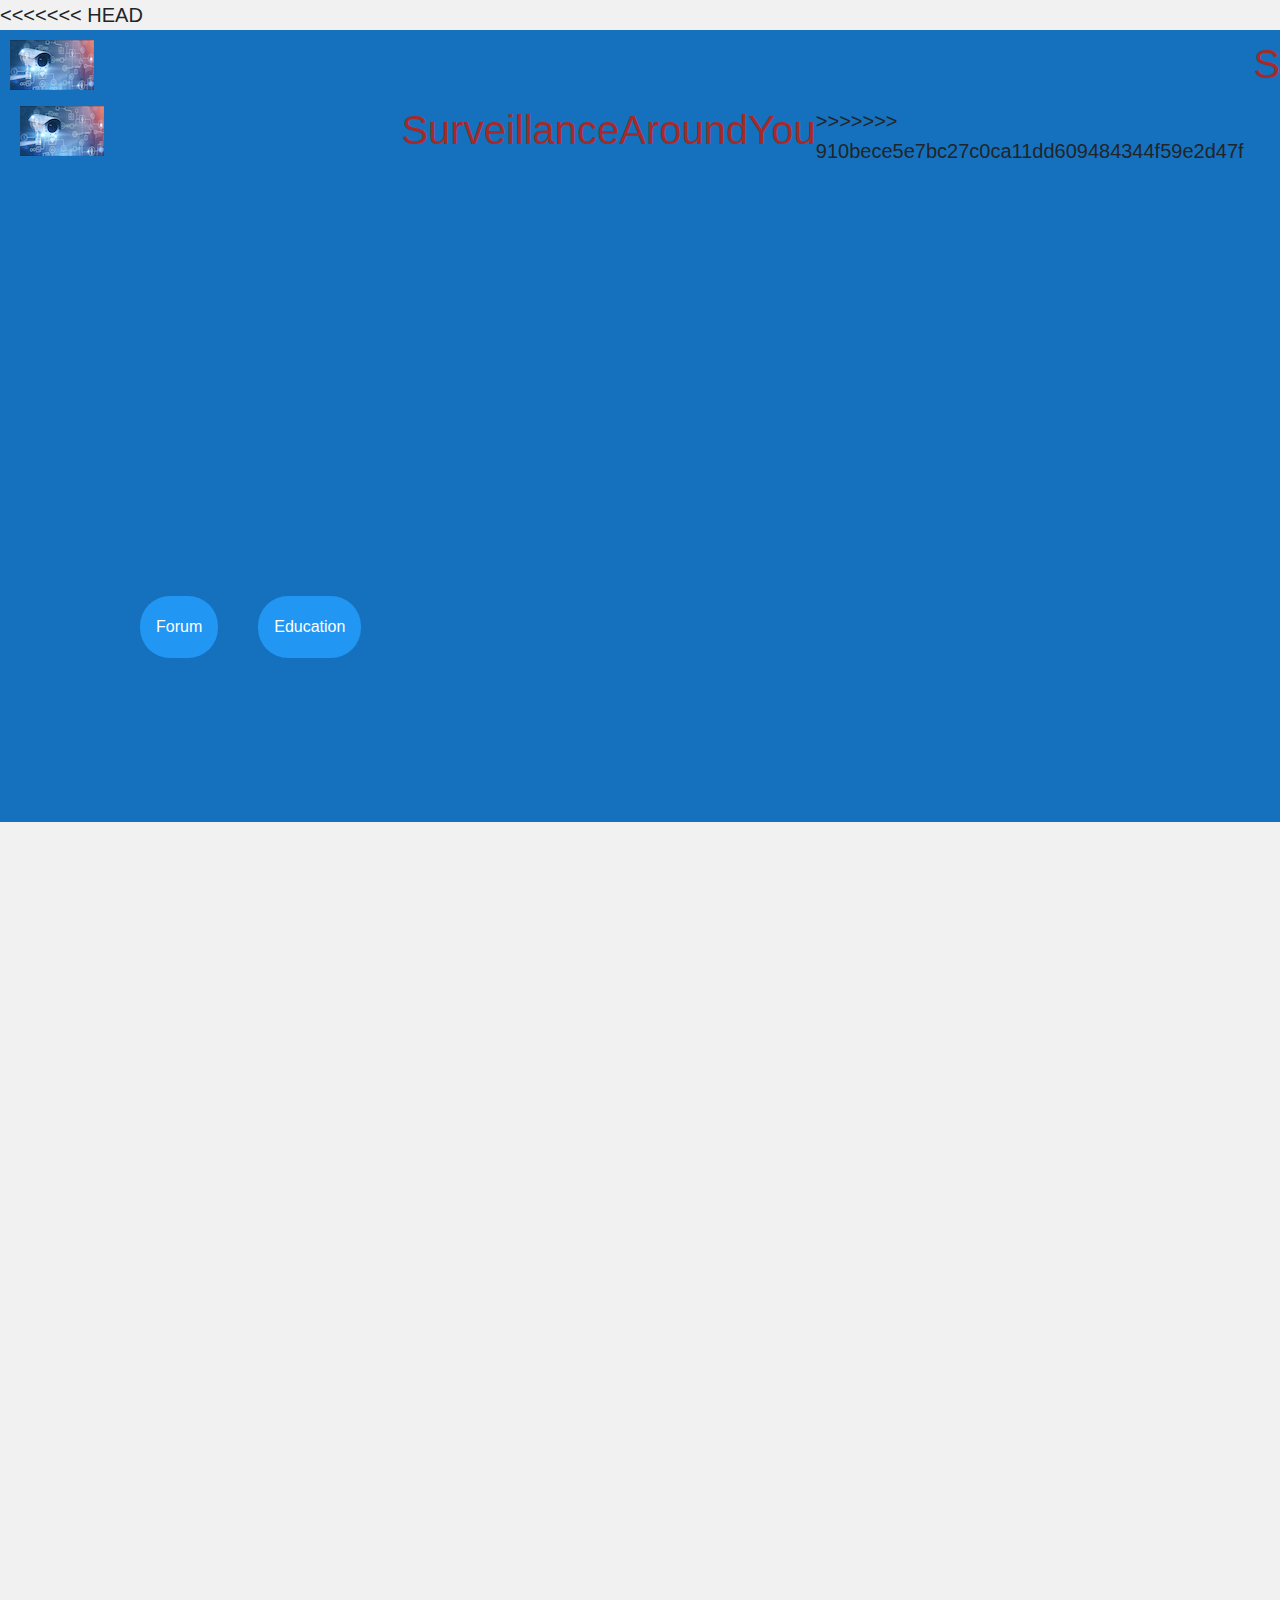
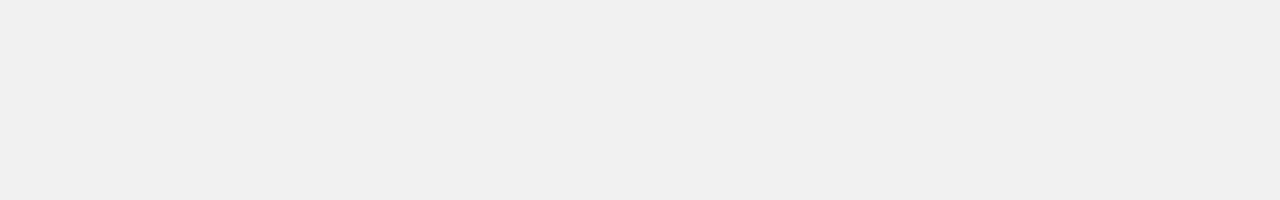
==== public/index.html @ 918edc77 "ok" ====
<!DOCTYPE html>
<html>
  <head>
    <meta charset="utf-8" />
    <meta name="viewport" content="width=device-width, initial-scale=1" />
    <title>Surveillance Report Forum</title>

    <!-- update the version number as needed -->
    <script defer src="/__/firebase/8.6.8/firebase-app.js"></script>
    <!-- include only the Firebase features as you need -->
    <script defer src="/__/firebase/8.6.8/firebase-auth.js"></script>
    <script defer src="/__/firebase/8.6.8/firebase-database.js"></script>
    <script defer src="/__/firebase/8.6.8/firebase-firestore.js"></script>
    <script defer src="/__/firebase/8.6.8/firebase-functions.js"></script>
    <script defer src="/__/firebase/8.6.8/firebase-messaging.js"></script>
    <script defer src="/__/firebase/8.6.8/firebase-storage.js"></script>
    <script defer src="/__/firebase/8.6.8/firebase-analytics.js"></script>
    <script defer src="/__/firebase/8.6.8/firebase-remote-config.js"></script>
    <script defer src="/__/firebase/8.6.8/firebase-performance.js"></script>
    <!-- 
      initialize the SDK after all desired features are loaded, set useEmulator to false
      to avoid connecting the SDK to running emulators.
    -->
    <script defer src="/__/firebase/init.js?useEmulator=true"></script>
    <link rel="stylesheet" href="menu-bar/fonts/icomoon/style.css" />
    <!-- Bootstrap CSS -->
    <link rel="stylesheet" href="menu-bar/css/bootstrap.min.css" />
    <!-- Style -->
    <link rel="stylesheet" href="menu-bar/css/style.css" />
    <link rel="stylesheet" href="style.css" />
  </head>
  <body>
<<<<<<< HEAD

    <section class ="nav-bar align-border">
      <img src="icon.png">
      <h1 class="nav-title"> <a href= "main.html" >SurveillanceAroundYou</a></h1>
=======
    <section class="nav-bar align-border">
      <img src="icon.png" />
      <h1 class="nav-title"><a href="main.html">SurveillanceAroundYou</a></h1>
>>>>>>> 910bece5e7bc27c0ca11dd609484344f59e2d47f
      <div class="nav-menus">
        <div></div>
        <div></div>
        <div></div>
        <a href="index.html"><div class="dropbtn2">Forum</div></a>
        <div class="dropdown">
          <button class="dropbtn">Education</button>
          <div class="dropdown-content">
            <a href="info.html"> Campus Surveillance </a>
            <a href="covid.html"> School Surveillance during COVID-19</a>
          </div>
        </div>
      </div>
    </section>
    <div class="center-col">
      <section class="main-thread align-border entry-box">
        <h3>Main Thread</h3>
        <p>Report any instances or encoutners of surveillance</p>
      </section>

      <section class="align-border user-input">
        <h3>Type of surveillance: <input type="text" /></h3>
        <h4>School: <input type="text" /></h4>
        <div class="input-section">
          <textarea class="input-bar" type="text" id="text-post">
Additional info (Ex: time, location, frequency, comments, etc.)
              </textarea
          >
          <button id="js-fb-data">Post</button>
        </div>
      </section>

      <section class="comments-title align-border">
        <h3>Posts</h3>
      </section>

      <section class="comments align-border"></section>
    </div>
    <div class="footer">
      <div class="back-to-top"><a>Back to top</a></div>
    </div>
    <!-- <script defer src="data-handling.js"></script>
    <script defer src="post-renderer.js"></script> -->
    <script src="app.js"></script>
  </body>
</html>
---- public/menu-bar/fonts/icomoon/style.css ----
@font-face {
  font-family: 'icomoon';
  src:  url('fonts/icomoon.eot?10si43');
  src:  url('fonts/icomoon.eot?10si43#iefix') format('embedded-opentype'),
    url('fonts/icomoon.ttf?10si43') format('truetype'),
    url('fonts/icomoon.woff?10si43') format('woff'),
    url('fonts/icomoon.svg?10si43#icomoon') format('svg');
  font-weight: normal;
  font-style: normal;
}

[class^="icon-"], [class*=" icon-"] {
  /* use !important to prevent issues with browser extensions that change fonts */
  font-family: 'icomoon' !important;
  speak: none;
  font-style: normal;
  font-weight: normal;
  font-variant: normal;
  text-transform: none;
  line-height: 1;

  /* Better Font Rendering =========== */
  -webkit-font-smoothing: antialiased;
  -moz-osx-font-smoothing: grayscale;
}

.icon-asterisk:before {
  content: "\f069";
}
.icon-plus:before {
  content: "\f067";
}
.icon-question:before {
  content: "\f128";
}
.icon-minus:before {
  content: "\f068";
}
.icon-glass:before {
  content: "\f000";
}
.icon-music:before {
  content: "\f001";
}
.icon-search:before {
  content: "\f002";
}
.icon-envelope-o:before {
  content: "\f003";
}
.icon-heart:before {
  content: "\f004";
}
.icon-star:before {
  content: "\f005";
}
.icon-star-o:before {
  content: "\f006";
}
.icon-user:before {
  content: "\f007";
}
.icon-film:before {
  content: "\f008";
}
.icon-th-large:before {
  content: "\f009";
}
.icon-th:before {
  content: "\f00a";
}
.icon-th-list:before {
  content: "\f00b";
}
.icon-check:before {
  content: "\f00c";
}
.icon-close:before {
  content: "\f00d";
}
.icon-remove:before {
  content: "\f00d";
}
.icon-times:before {
  content: "\f00d";
}
.icon-search-plus:before {
  content: "\f00e";
}
.icon-search-minus:before {
  content: "\f010";
}
.icon-power-off:before {
  content: "\f011";
}
.icon-signal:before {
  content: "\f012";
}
.icon-cog:before {
  content: "\f013";
}
.icon-gear:before {
  content: "\f013";
}
.icon-trash-o:before {
  content: "\f014";
}
.icon-home:before {
  content: "\f015";
}
.icon-file-o:before {
  content: "\f016";
}
.icon-clock-o:before {
  content: "\f017";
}
.icon-road:before {
  content: "\f018";
}
.icon-download:before {
  content: "\f019";
}
.icon-arrow-circle-o-down:before {
  content: "\f01a";
}
.icon-arrow-circle-o-up:before {
  content: "\f01b";
}
.icon-inbox:before {
  content: "\f01c";
}
.icon-play-circle-o:before {
  content: "\f01d";
}
.icon-repeat:before {
  content: "\f01e";
}
.icon-rotate-right:before {
  content: "\f01e";
}
.icon-refresh:before {
  content: "\f021";
}
.icon-list-alt:before {
  content: "\f022";
}
.icon-lock:before {
  content: "\f023";
}
.icon-flag:before {
  content: "\f024";
}
.icon-headphones:before {
  content: "\f025";
}
.icon-volume-off:before {
  content: "\f026";
}
.icon-volume-down:before {
  content: "\f027";
}
.icon-volume-up:before {
  content: "\f028";
}
.icon-qrcode:before {
  content: "\f029";
}
.icon-barcode:before {
  content: "\f02a";
}
.icon-tag:before {
  content: "\f02b";
}
.icon-tags:before {
  content: "\f02c";
}
.icon-book:before {
  content: "\f02d";
}
.icon-bookmark:before {
  content: "\f02e";
}
.icon-print:before {
  content: "\f02f";
}
.icon-camera:before {
  content: "\f030";
}
.icon-font:before {
  content: "\f031";
}
.icon-bold:before {
  content: "\f032";
}
.icon-italic:before {
  content: "\f033";
}
.icon-text-height:before {
  content: "\f034";
}
.icon-text-width:before {
  content: "\f035";
}
.icon-align-left:before {
  content: "\f036";
}
.icon-align-center:before {
  content: "\f037";
}
.icon-align-right:before {
  content: "\f038";
}
.icon-align-justify:before {
  content: "\f039";
}
.icon-list:before {
  content: "\f03a";
}
.icon-dedent:before {
  content: "\f03b";
}
.icon-outdent:before {
  content: "\f03b";
}
.icon-indent:before {
  content: "\f03c";
}
.icon-video-camera:before {
  content: "\f03d";
}
.icon-image:before {
  content: "\f03e";
}
.icon-photo:before {
  content: "\f03e";
}
.icon-picture-o:before {
  content: "\f03e";
}
.icon-pencil:before {
  content: "\f040";
}
.icon-map-marker:before {
  content: "\f041";
}
.icon-adjust:before {
  content: "\f042";
}
.icon-tint:before {
  content: "\f043";
}
.icon-edit:before {
  content: "\f044";
}
.icon-pencil-square-o:before {
  content: "\f044";
}
.icon-share-square-o:before {
  content: "\f045";
}
.icon-check-square-o:before {
  content: "\f046";
}
.icon-arrows:before {
  content: "\f047";
}
.icon-step-backward:before {
  content: "\f048";
}
.icon-fast-backward:before {
  content: "\f049";
}
.icon-backward:before {
  content: "\f04a";
}
.icon-play:before {
  content: "\f04b";
}
.icon-pause:before {
  content: "\f04c";
}
.icon-stop:before {
  content: "\f04d";
}
.icon-forward:before {
  content: "\f04e";
}
.icon-fast-forward:before {
  content: "\f050";
}
.icon-step-forward:before {
  content: "\f051";
}
.icon-eject:before {
  content: "\f052";
}
.icon-chevron-left:before {
  content: "\f053";
}
.icon-chevron-right:before {
  content: "\f054";
}
.icon-plus-circle:before {
  content: "\f055";
}
.icon-minus-circle:before {
  content: "\f056";
}
.icon-times-circle:before {
  content: "\f057";
}
.icon-check-circle:before {
  content: "\f058";
}
.icon-question-circle:before {
  content: "\f059";
}
.icon-info-circle:before {
  content: "\f05a";
}
.icon-crosshairs:before {
  content: "\f05b";
}
.icon-times-circle-o:before {
  content: "\f05c";
}
.icon-check-circle-o:before {
  content: "\f05d";
}
.icon-ban:before {
  content: "\f05e";
}
.icon-arrow-left:before {
  content: "\f060";
}
.icon-arrow-right:before {
  content: "\f061";
}
.icon-arrow-up:before {
  content: "\f062";
}
.icon-arrow-down:before {
  content: "\f063";
}
.icon-mail-forward:before {
  content: "\f064";
}
.icon-share:before {
  content: "\f064";
}
.icon-expand:before {
  content: "\f065";
}
.icon-compress:before {
  content: "\f066";
}
.icon-exclamation-circle:before {
  content: "\f06a";
}
.icon-gift:before {
  content: "\f06b";
}
.icon-leaf:before {
  content: "\f06c";
}
.icon-fire:before {
  content: "\f06d";
}
.icon-eye:before {
  content: "\f06e";
}
.icon-eye-slash:before {
  content: "\f070";
}
.icon-exclamation-triangle:before {
  content: "\f071";
}
.icon-warning:before {
  content: "\f071";
}
.icon-plane:before {
  content: "\f072";
}
.icon-calendar:before {
  content: "\f073";
}
.icon-random:before {
  content: "\f074";
}
.icon-comment:before {
  content: "\f075";
}
.icon-magnet:before {
  content: "\f076";
}
.icon-chevron-up:before {
  content: "\f077";
}
.icon-chevron-down:before {
  content: "\f078";
}
.icon-retweet:before {
  content: "\f079";
}
.icon-shopping-cart:before {
  content: "\f07a";
}
.icon-folder:before {
  content: "\f07b";
}
.icon-folder-open:before {
  content: "\f07c";
}
.icon-arrows-v:before {
  content: "\f07d";
}
.icon-arrows-h:before {
  content: "\f07e";
}
.icon-bar-chart:before {
  content: "\f080";
}
.icon-bar-chart-o:before {
  content: "\f080";
}
.icon-twitter-square:before {
  content: "\f081";
}
.icon-facebook-square:before {
  content: "\f082";
}
.icon-camera-retro:before {
  content: "\f083";
}
.icon-key:before {
  content: "\f084";
}
.icon-cogs:before {
  content: "\f085";
}
.icon-gears:before {
  content: "\f085";
}
.icon-comments:before {
  content: "\f086";
}
.icon-thumbs-o-up:before {
  content: "\f087";
}
.icon-thumbs-o-down:before {
  content: "\f088";
}
.icon-star-half:before {
  content: "\f089";
}
.icon-heart-o:before {
  content: "\f08a";
}
.icon-sign-out:before {
  content: "\f08b";
}
.icon-linkedin-square:before {
  content: "\f08c";
}
.icon-thumb-tack:before {
  content: "\f08d";
}
.icon-external-link:before {
  content: "\f08e";
}
.icon-sign-in:before {
  content: "\f090";
}
.icon-trophy:before {
  content: "\f091";
}
.icon-github-square:before {
  content: "\f092";
}
.icon-upload:before {
  content: "\f093";
}
.icon-lemon-o:before {
  content: "\f094";
}
.icon-phone:before {
  content: "\f095";
}
.icon-square-o:before {
  content: "\f096";
}
.icon-bookmark-o:before {
  content: "\f097";
}
.icon-phone-square:before {
  content: "\f098";
}
.icon-twitter:before {
  content: "\f099";
}
.icon-facebook:before {
  content: "\f09a";
}
.icon-facebook-f:before {
  content: "\f09a";
}
.icon-github:before {
  content: "\f09b";
}
.icon-unlock:before {
  content: "\f09c";
}
.icon-credit-card:before {
  content: "\f09d";
}
.icon-feed:before {
  content: "\f09e";
}
.icon-rss:before {
  content: "\f09e";
}
.icon-hdd-o:before {
  content: "\f0a0";
}
.icon-bullhorn:before {
  content: "\f0a1";
}
.icon-bell-o:before {
  content: "\f0a2";
}
.icon-certificate:before {
  content: "\f0a3";
}
.icon-hand-o-right:before {
  content: "\f0a4";
}
.icon-hand-o-left:before {
  content: "\f0a5";
}
.icon-hand-o-up:before {
  content: "\f0a6";
}
.icon-hand-o-down:before {
  content: "\f0a7";
}
.icon-arrow-circle-left:before {
  content: "\f0a8";
}
.icon-arrow-circle-right:before {
  content: "\f0a9";
}
.icon-arrow-circle-up:before {
  content: "\f0aa";
}
.icon-arrow-circle-down:before {
  content: "\f0ab";
}
.icon-globe:before {
  content: "\f0ac";
}
.icon-wrench:before {
  content: "\f0ad";
}
.icon-tasks:before {
  content: "\f0ae";
}
.icon-filter:before {
  content: "\f0b0";
}
.icon-briefcase:before {
  content: "\f0b1";
}
.icon-arrows-alt:before {
  content: "\f0b2";
}
.icon-group:before {
  content: "\f0c0";
}
.icon-users:before {
  content: "\f0c0";
}
.icon-chain:before {
  content: "\f0c1";
}
.icon-link:before {
  content: "\f0c1";
}
.icon-cloud:before {
  content: "\f0c2";
}
.icon-flask:before {
  content: "\f0c3";
}
.icon-cut:before {
  content: "\f0c4";
}
.icon-scissors:before {
  content: "\f0c4";
}
.icon-copy:before {
  content: "\f0c5";
}
.icon-files-o:before {
  content: "\f0c5";
}
.icon-paperclip:before {
  content: "\f0c6";
}
.icon-floppy-o:before {
  content: "\f0c7";
}
.icon-save:before {
  content: "\f0c7";
}
.icon-square:before {
  content: "\f0c8";
}
.icon-bars:before {
  content: "\f0c9";
}
.icon-navicon:before {
  content: "\f0c9";
}
.icon-reorder:before {
  content: "\f0c9";
}
.icon-list-ul:before {
  content: "\f0ca";
}
.icon-list-ol:before {
  content: "\f0cb";
}
.icon-strikethrough:before {
  content: "\f0cc";
}
.icon-underline:before {
  content: "\f0cd";
}
.icon-table:before {
  content: "\f0ce";
}
.icon-magic:before {
  content: "\f0d0";
}
.icon-truck:before {
  content: "\f0d1";
}
.icon-pinterest:before {
  content: "\f0d2";
}
.icon-pinterest-square:before {
  content: "\f0d3";
}
.icon-google-plus-square:before {
  content: "\f0d4";
}
.icon-google-plus:before {
  content: "\f0d5";
}
.icon-money:before {
  content: "\f0d6";
}
.icon-caret-down:before {
  content: "\f0d7";
}
.icon-caret-up:before {
  content: "\f0d8";
}
.icon-caret-left:before {
  content: "\f0d9";
}
.icon-caret-right:before {
  content: "\f0da";
}
.icon-columns:before {
  content: "\f0db";
}
.icon-sort:before {
  content: "\f0dc";
}
.icon-unsorted:before {
  content: "\f0dc";
}
.icon-sort-desc:before {
  content: "\f0dd";
}
.icon-sort-down:before {
  content: "\f0dd";
}
.icon-sort-asc:before {
  content: "\f0de";
}
.icon-sort-up:before {
  content: "\f0de";
}
.icon-envelope:before {
  content: "\f0e0";
}
.icon-linkedin:before {
  content: "\f0e1";
}
.icon-rotate-left:before {
  content: "\f0e2";
}
.icon-undo:before {
  content: "\f0e2";
}
.icon-gavel:before {
  content: "\f0e3";
}
.icon-legal:before {
  content: "\f0e3";
}
.icon-dashboard:before {
  content: "\f0e4";
}
.icon-tachometer:before {
  content: "\f0e4";
}
.icon-comment-o:before {
  content: "\f0e5";
}
.icon-comments-o:before {
  content: "\f0e6";
}
.icon-bolt:before {
  content: "\f0e7";
}
.icon-flash:before {
  content: "\f0e7";
}
.icon-sitemap:before {
  content: "\f0e8";
}
.icon-umbrella:before {
  content: "\f0e9";
}
.icon-clipboard:before {
  content: "\f0ea";
}
.icon-paste:before {
  content: "\f0ea";
}
.icon-lightbulb-o:before {
  content: "\f0eb";
}
.icon-exchange:before {
  content: "\f0ec";
}
.icon-cloud-download:before {
  content: "\f0ed";
}
.icon-cloud-upload:before {
  content: "\f0ee";
}
.icon-user-md:before {
  content: "\f0f0";
}
.icon-stethoscope:before {
  content: "\f0f1";
}
.icon-suitcase:before {
  content: "\f0f2";
}
.icon-bell:before {
  content: "\f0f3";
}
.icon-coffee:before {
  content: "\f0f4";
}
.icon-cutlery:before {
  content: "\f0f5";
}
.icon-file-text-o:before {
  content: "\f0f6";
}
.icon-building-o:before {
  content: "\f0f7";
}
.icon-hospital-o:before {
  content: "\f0f8";
}
.icon-ambulance:before {
  content: "\f0f9";
}
.icon-medkit:before {
  content: "\f0fa";
}
.icon-fighter-jet:before {
  content: "\f0fb";
}
.icon-beer:before {
  content: "\f0fc";
}
.icon-h-square:before {
  content: "\f0fd";
}
.icon-plus-square:before {
  content: "\f0fe";
}
.icon-angle-double-left:before {
  content: "\f100";
}
.icon-angle-double-right:before {
  content: "\f101";
}
.icon-angle-double-up:before {
  content: "\f102";
}
.icon-angle-double-down:before {
  content: "\f103";
}
.icon-angle-left:before {
  content: "\f104";
}
.icon-angle-right:before {
  content: "\f105";
}
.icon-angle-up:before {
  content: "\f106";
}
.icon-angle-down:before {
  content: "\f107";
}
.icon-desktop:before {
  content: "\f108";
}
.icon-laptop:before {
  content: "\f109";
}
.icon-tablet:before {
  content: "\f10a";
}
.icon-mobile:before {
  content: "\f10b";
}
.icon-mobile-phone:before {
  content: "\f10b";
}
.icon-circle-o:before {
  content: "\f10c";
}
.icon-quote-left:before {
  content: "\f10d";
}
.icon-quote-right:before {
  content: "\f10e";
}
.icon-spinner:before {
  content: "\f110";
}
.icon-circle:before {
  content: "\f111";
}
.icon-mail-reply:before {
  content: "\f112";
}
.icon-reply:before {
  content: "\f112";
}
.icon-github-alt:before {
  content: "\f113";
}
.icon-folder-o:before {
  content: "\f114";
}
.icon-folder-open-o:before {
  content: "\f115";
}
.icon-smile-o:before {
  content: "\f118";
}
.icon-frown-o:before {
  content: "\f119";
}
.icon-meh-o:before {
  content: "\f11a";
}
.icon-gamepad:before {
  content: "\f11b";
}
.icon-keyboard-o:before {
  content: "\f11c";
}
.icon-flag-o:before {
  content: "\f11d";
}
.icon-flag-checkered:before {
  content: "\f11e";
}
.icon-terminal:before {
  content: "\f120";
}
.icon-code:before {
  content: "\f121";
}
.icon-mail-reply-all:before {
  content: "\f122";
}
.icon-reply-all:before {
  content: "\f122";
}
.icon-star-half-empty:before {
  content: "\f123";
}
.icon-star-half-full:before {
  content: "\f123";
}
.icon-star-half-o:before {
  content: "\f123";
}
.icon-location-arrow:before {
  content: "\f124";
}
.icon-crop:before {
  content: "\f125";
}
.icon-code-fork:before {
  content: "\f126";
}
.icon-chain-broken:before {
  content: "\f127";
}
.icon-unlink:before {
  content: "\f127";
}
.icon-info:before {
  content: "\f129";
}
.icon-exclamation:before {
  content: "\f12a";
}
.icon-superscript:before {
  content: "\f12b";
}
.icon-subscript:before {
  content: "\f12c";
}
.icon-eraser:before {
  content: "\f12d";
}
.icon-puzzle-piece:before {
  content: "\f12e";
}
.icon-microphone:before {
  content: "\f130";
}
.icon-microphone-slash:before {
  content: "\f131";
}
.icon-shield:before {
  content: "\f132";
}
.icon-calendar-o:before {
  content: "\f133";
}
.icon-fire-extinguisher:before {
  content: "\f134";
}
.icon-rocket:before {
  content: "\f135";
}
.icon-maxcdn:before {
  content: "\f136";
}
.icon-chevron-circle-left:before {
  content: "\f137";
}
.icon-chevron-circle-right:before {
  content: "\f138";
}
.icon-chevron-circle-up:before {
  content: "\f139";
}
.icon-chevron-circle-down:before {
  content: "\f13a";
}
.icon-html5:before {
  content: "\f13b";
}
.icon-css3:before {
  content: "\f13c";
}
.icon-anchor:before {
  content: "\f13d";
}
.icon-unlock-alt:before {
  content: "\f13e";
}
.icon-bullseye:before {
  content: "\f140";
}
.icon-ellipsis-h:before {
  content: "\f141";
}
.icon-ellipsis-v:before {
  content: "\f142";
}
.icon-rss-square:before {
  content: "\f143";
}
.icon-play-circle:before {
  content: "\f144";
}
.icon-ticket:before {
  content: "\f145";
}
.icon-minus-square:before {
  content: "\f146";
}
.icon-minus-square-o:before {
  content: "\f147";
}
.icon-level-up:before {
  content: "\f148";
}
.icon-level-down:before {
  content: "\f149";
}
.icon-check-square:before {
  content: "\f14a";
}
.icon-pencil-square:before {
  content: "\f14b";
}
.icon-external-link-square:before {
  content: "\f14c";
}
.icon-share-square:before {
  content: "\f14d";
}
.icon-compass:before {
  content: "\f14e";
}
.icon-caret-square-o-down:before {
  content: "\f150";
}
.icon-toggle-down:before {
  content: "\f150";
}
.icon-caret-square-o-up:before {
  content: "\f151";
}
.icon-toggle-up:before {
  content: "\f151";
}
.icon-caret-square-o-right:before {
  content: "\f152";
}
.icon-toggle-right:before {
  content: "\f152";
}
.icon-eur:before {
  content: "\f153";
}
.icon-euro:before {
  content: "\f153";
}
.icon-gbp:before {
  content: "\f154";
}
.icon-dollar:before {
  content: "\f155";
}
.icon-usd:before {
  content: "\f155";
}
.icon-inr:before {
  content: "\f156";
}
.icon-rupee:before {
  content: "\f156";
}
.icon-cny:before {
  content: "\f157";
}
.icon-jpy:before {
  content: "\f157";
}
.icon-rmb:before {
  content: "\f157";
}
.icon-yen:before {
  content: "\f157";
}
.icon-rouble:before {
  content: "\f158";
}
.icon-rub:before {
  content: "\f158";
}
.icon-ruble:before {
  content: "\f158";
}
.icon-krw:before {
  content: "\f159";
}
.icon-won:before {
  content: "\f159";
}
.icon-bitcoin:before {
  content: "\f15a";
}
.icon-btc:before {
  content: "\f15a";
}
.icon-file:before {
  content: "\f15b";
}
.icon-file-text:before {
  content: "\f15c";
}
.icon-sort-alpha-asc:before {
  content: "\f15d";
}
.icon-sort-alpha-desc:before {
  content: "\f15e";
}
.icon-sort-amount-asc:before {
  content: "\f160";
}
.icon-sort-amount-desc:before {
  content: "\f161";
}
.icon-sort-numeric-asc:before {
  content: "\f162";
}
.icon-sort-numeric-desc:before {
  content: "\f163";
}
.icon-thumbs-up:before {
  content: "\f164";
}
.icon-thumbs-down:before {
  content: "\f165";
}
.icon-youtube-square:before {
  content: "\f166";
}
.icon-youtube:before {
  content: "\f167";
}
.icon-xing:before {
  content: "\f168";
}
.icon-xing-square:before {
  content: "\f169";
}
.icon-youtube-play:before {
  content: "\f16a";
}
.icon-dropbox:before {
  content: "\f16b";
}
.icon-stack-overflow:before {
  content: "\f16c";
}
.icon-instagram:before {
  content: "\f16d";
}
.icon-flickr:before {
  content: "\f16e";
}
.icon-adn:before {
  content: "\f170";
}
.icon-bitbucket:before {
  content: "\f171";
}
.icon-bitbucket-square:before {
  content: "\f172";
}
.icon-tumblr:before {
  content: "\f173";
}
.icon-tumblr-square:before {
  content: "\f174";
}
.icon-long-arrow-down:before {
  content: "\f175";
}
.icon-long-arrow-up:before {
  content: "\f176";
}
.icon-long-arrow-left:before {
  content: "\f177";
}
.icon-long-arrow-right:before {
  content: "\f178";
}
.icon-apple:before {
  content: "\f179";
}
.icon-windows:before {
  content: "\f17a";
}
.icon-android:before {
  content: "\f17b";
}
.icon-linux:before {
  content: "\f17c";
}
.icon-dribbble:before {
  content: "\f17d";
}
.icon-skype:before {
  content: "\f17e";
}
.icon-foursquare:before {
  content: "\f180";
}
.icon-trello:before {
  content: "\f181";
}
.icon-female:before {
  content: "\f182";
}
.icon-male:before {
  content: "\f183";
}
.icon-gittip:before {
  content: "\f184";
}
.icon-gratipay:before {
  content: "\f184";
}
.icon-sun-o:before {
  content: "\f185";
}
.icon-moon-o:before {
  content: "\f186";
}
.icon-archive:before {
  content: "\f187";
}
.icon-bug:before {
  content: "\f188";
}
.icon-vk:before {
  content: "\f189";
}
.icon-weibo:before {
  content: "\f18a";
}
.icon-renren:before {
  content: "\f18b";
}
.icon-pagelines:before {
  content: "\f18c";
}
.icon-stack-exchange:before {
  content: "\f18d";
}
.icon-arrow-circle-o-right:before {
  content: "\f18e";
}
.icon-arrow-circle-o-left:before {
  content: "\f190";
}
.icon-caret-square-o-left:before {
  content: "\f191";
}
.icon-toggle-left:before {
  content: "\f191";
}
.icon-dot-circle-o:before {
  content: "\f192";
}
.icon-wheelchair:before {
  content: "\f193";
}
.icon-vimeo-square:before {
  content: "\f194";
}
.icon-try:before {
  content: "\f195";
}
.icon-turkish-lira:before {
  content: "\f195";
}
.icon-plus-square-o:before {
  content: "\f196";
}
.icon-space-shuttle:before {
  content: "\f197";
}
.icon-slack:before {
  content: "\f198";
}
.icon-envelope-square:before {
  content: "\f199";
}
.icon-wordpress:before {
  content: "\f19a";
}
.icon-openid:before {
  content: "\f19b";
}
.icon-bank:before {
  content: "\f19c";
}
.icon-institution:before {
  content: "\f19c";
}
.icon-university:before {
  content: "\f19c";
}
.icon-graduation-cap:before {
  content: "\f19d";
}
.icon-mortar-board:before {
  content: "\f19d";
}
.icon-yahoo:before {
  content: "\f19e";
}
.icon-google:before {
  content: "\f1a0";
}
.icon-reddit:before {
  content: "\f1a1";
}
.icon-reddit-square:before {
  content: "\f1a2";
}
.icon-stumbleupon-circle:before {
  content: "\f1a3";
}
.icon-stumbleupon:before {
  content: "\f1a4";
}
.icon-delicious:before {
  content: "\f1a5";
}
.icon-digg:before {
  content: "\f1a6";
}
.icon-pied-piper-pp:before {
  content: "\f1a7";
}
.icon-pied-piper-alt:before {
  content: "\f1a8";
}
.icon-drupal:before {
  content: "\f1a9";
}
.icon-joomla:before {
  content: "\f1aa";
}
.icon-language:before {
  content: "\f1ab";
}
.icon-fax:before {
  content: "\f1ac";
}
.icon-building:before {
  content: "\f1ad";
}
.icon-child:before {
  content: "\f1ae";
}
.icon-paw:before {
  content: "\f1b0";
}
.icon-spoon:before {
  content: "\f1b1";
}
.icon-cube:before {
  content: "\f1b2";
}
.icon-cubes:before {
  content: "\f1b3";
}
.icon-behance:before {
  content: "\f1b4";
}
.icon-behance-square:before {
  content: "\f1b5";
}
.icon-steam:before {
  content: "\f1b6";
}
.icon-steam-square:before {
  content: "\f1b7";
}
.icon-recycle:before {
  content: "\f1b8";
}
.icon-automobile:before {
  content: "\f1b9";
}
.icon-car:before {
  content: "\f1b9";
}
.icon-cab:before {
  content: "\f1ba";
}
.icon-taxi:before {
  content: "\f1ba";
}
.icon-tree:before {
  content: "\f1bb";
}
.icon-spotify:before {
  content: "\f1bc";
}
.icon-deviantart:before {
  content: "\f1bd";
}
.icon-soundcloud:before {
  content: "\f1be";
}
.icon-database:before {
  content: "\f1c0";
}
.icon-file-pdf-o:before {
  content: "\f1c1";
}
.icon-file-word-o:before {
  content: "\f1c2";
}
.icon-file-excel-o:before {
  content: "\f1c3";
}
.icon-file-powerpoint-o:before {
  content: "\f1c4";
}
.icon-file-image-o:before {
  content: "\f1c5";
}
.icon-file-photo-o:before {
  content: "\f1c5";
}
.icon-file-picture-o:before {
  content: "\f1c5";
}
.icon-file-archive-o:before {
  content: "\f1c6";
}
.icon-file-zip-o:before {
  content: "\f1c6";
}
.icon-file-audio-o:before {
  content: "\f1c7";
}
.icon-file-sound-o:before {
  content: "\f1c7";
}
.icon-file-movie-o:before {
  content: "\f1c8";
}
.icon-file-video-o:before {
  content: "\f1c8";
}
.icon-file-code-o:before {
  content: "\f1c9";
}
.icon-vine:before {
  content: "\f1ca";
}
.icon-codepen:before {
  content: "\f1cb";
}
.icon-jsfiddle:before {
  content: "\f1cc";
}
.icon-life-bouy:before {
  content: "\f1cd";
}
.icon-life-buoy:before {
  content: "\f1cd";
}
.icon-life-ring:before {
  content: "\f1cd";
}
.icon-life-saver:before {
  content: "\f1cd";
}
.icon-support:before {
  content: "\f1cd";
}
.icon-circle-o-notch:before {
  content: "\f1ce";
}
.icon-ra:before {
  content: "\f1d0";
}
.icon-rebel:before {
  content: "\f1d0";
}
.icon-resistance:before {
  content: "\f1d0";
}
.icon-empire:before {
  content: "\f1d1";
}
.icon-ge:before {
  content: "\f1d1";
}
.icon-git-square:before {
  content: "\f1d2";
}
.icon-git:before {
  content: "\f1d3";
}
.icon-hacker-news:before {
  content: "\f1d4";
}
.icon-y-combinator-square:before {
  content: "\f1d4";
}
.icon-yc-square:before {
  content: "\f1d4";
}
.icon-tencent-weibo:before {
  content: "\f1d5";
}
.icon-qq:before {
  content: "\f1d6";
}
.icon-wechat:before {
  content: "\f1d7";
}
.icon-weixin:before {
  content: "\f1d7";
}
.icon-paper-plane:before {
  content: "\f1d8";
}
.icon-send:before {
  content: "\f1d8";
}
.icon-paper-plane-o:before {
  content: "\f1d9";
}
.icon-send-o:before {
  content: "\f1d9";
}
.icon-history:before {
  content: "\f1da";
}
.icon-circle-thin:before {
  content: "\f1db";
}
.icon-header:before {
  content: "\f1dc";
}
.icon-paragraph:before {
  content: "\f1dd";
}
.icon-sliders:before {
  content: "\f1de";
}
.icon-share-alt:before {
  content: "\f1e0";
}
.icon-share-alt-square:before {
  content: "\f1e1";
}
.icon-bomb:before {
  content: "\f1e2";
}
.icon-futbol-o:before {
  content: "\f1e3";
}
.icon-soccer-ball-o:before {
  content: "\f1e3";
}
.icon-tty:before {
  content: "\f1e4";
}
.icon-binoculars:before {
  content: "\f1e5";
}
.icon-plug:before {
  content: "\f1e6";
}
.icon-slideshare:before {
  content: "\f1e7";
}
.icon-twitch:before {
  content: "\f1e8";
}
.icon-yelp:before {
  content: "\f1e9";
}
.icon-newspaper-o:before {
  content: "\f1ea";
}
.icon-wifi:before {
  content: "\f1eb";
}
.icon-calculator:before {
  content: "\f1ec";
}
.icon-paypal:before {
  content: "\f1ed";
}
.icon-google-wallet:before {
  content: "\f1ee";
}
.icon-cc-visa:before {
  content: "\f1f0";
}
.icon-cc-mastercard:before {
  content: "\f1f1";
}
.icon-cc-discover:before {
  content: "\f1f2";
}
.icon-cc-amex:before {
  content: "\f1f3";
}
.icon-cc-paypal:before {
  content: "\f1f4";
}
.icon-cc-stripe:before {
  content: "\f1f5";
}
.icon-bell-slash:before {
  content: "\f1f6";
}
.icon-bell-slash-o:before {
  content: "\f1f7";
}
.icon-trash:before {
  content: "\f1f8";
}
.icon-copyright:before {
  content: "\f1f9";
}
.icon-at:before {
  content: "\f1fa";
}
.icon-eyedropper:before {
  content: "\f1fb";
}
.icon-paint-brush:before {
  content: "\f1fc";
}
.icon-birthday-cake:before {
  content: "\f1fd";
}
.icon-area-chart:before {
  content: "\f1fe";
}
.icon-pie-chart:before {
  content: "\f200";
}
.icon-line-chart:before {
  content: "\f201";
}
.icon-lastfm:before {
  content: "\f202";
}
.icon-lastfm-square:before {
  content: "\f203";
}
.icon-toggle-off:before {
  content: "\f204";
}
.icon-toggle-on:before {
  content: "\f205";
}
.icon-bicycle:before {
  content: "\f206";
}
.icon-bus:before {
  content: "\f207";
}
.icon-ioxhost:before {
  content: "\f208";
}
.icon-angellist:before {
  content: "\f209";
}
.icon-cc:before {
  content: "\f20a";
}
.icon-ils:before {
  content: "\f20b";
}
.icon-shekel:before {
  content: "\f20b";
}
.icon-sheqel:before {
  content: "\f20b";
}
.icon-meanpath:before {
  content: "\f20c";
}
.icon-buysellads:before {
  content: "\f20d";
}
.icon-connectdevelop:before {
  content: "\f20e";
}
.icon-dashcube:before {
  content: "\f210";
}
.icon-forumbee:before {
  content: "\f211";
}
.icon-leanpub:before {
  content: "\f212";
}
.icon-sellsy:before {
  content: "\f213";
}
.icon-shirtsinbulk:before {
  content: "\f214";
}
.icon-simplybuilt:before {
  content: "\f215";
}
.icon-skyatlas:before {
  content: "\f216";
}
.icon-cart-plus:before {
  content: "\f217";
}
.icon-cart-arrow-down:before {
  content: "\f218";
}
.icon-diamond:before {
  content: "\f219";
}
.icon-ship:before {
  content: "\f21a";
}
.icon-user-secret:before {
  content: "\f21b";
}
.icon-motorcycle:before {
  content: "\f21c";
}
.icon-street-view:before {
  content: "\f21d";
}
.icon-heartbeat:before {
  content: "\f21e";
}
.icon-venus:before {
  content: "\f221";
}
.icon-mars:before {
  content: "\f222";
}
.icon-mercury:before {
  content: "\f223";
}
.icon-intersex:before {
  content: "\f224";
}
.icon-transgender:before {
  content: "\f224";
}
.icon-transgender-alt:before {
  content: "\f225";
}
.icon-venus-double:before {
  content: "\f226";
}
.icon-mars-double:before {
  content: "\f227";
}
.icon-venus-mars:before {
  content: "\f228";
}
.icon-mars-stroke:before {
  content: "\f229";
}
.icon-mars-stroke-v:before {
  content: "\f22a";
}
.icon-mars-stroke-h:before {
  content: "\f22b";
}
.icon-neuter:before {
  content: "\f22c";
}
.icon-genderless:before {
  content: "\f22d";
}
.icon-facebook-official:before {
  content: "\f230";
}
.icon-pinterest-p:before {
  content: "\f231";
}
.icon-whatsapp:before {
  content: "\f232";
}
.icon-server:before {
  content: "\f233";
}
.icon-user-plus:before {
  content: "\f234";
}
.icon-user-times:before {
  content: "\f235";
}
.icon-bed:before {
  content: "\f236";
}
.icon-hotel:before {
  content: "\f236";
}
.icon-viacoin:before {
  content: "\f237";
}
.icon-train:before {
  content: "\f238";
}
.icon-subway:before {
  content: "\f239";
}
.icon-medium:before {
  content: "\f23a";
}
.icon-y-combinator:before {
  content: "\f23b";
}
.icon-yc:before {
  content: "\f23b";
}
.icon-optin-monster:before {
  content: "\f23c";
}
.icon-opencart:before {
  content: "\f23d";
}
.icon-expeditedssl:before {
  content: "\f23e";
}
.icon-battery:before {
  content: "\f240";
}
.icon-battery-4:before {
  content: "\f240";
}
.icon-battery-full:before {
  content: "\f240";
}
.icon-battery-3:before {
  content: "\f241";
}
.icon-battery-three-quarters:before {
  content: "\f241";
}
.icon-battery-2:before {
  content: "\f242";
}
.icon-battery-half:before {
  content: "\f242";
}
.icon-battery-1:before {
  content: "\f243";
}
.icon-battery-quarter:before {
  content: "\f243";
}
.icon-battery-0:before {
  content: "\f244";
}
.icon-battery-empty:before {
  content: "\f244";
}
.icon-mouse-pointer:before {
  content: "\f245";
}
.icon-i-cursor:before {
  content: "\f246";
}
.icon-object-group:before {
  content: "\f247";
}
.icon-object-ungroup:before {
  content: "\f248";
}
.icon-sticky-note:before {
  content: "\f249";
}
.icon-sticky-note-o:before {
  content: "\f24a";
}
.icon-cc-jcb:before {
  content: "\f24b";
}
.icon-cc-diners-club:before {
  content: "\f24c";
}
.icon-clone:before {
  content: "\f24d";
}
.icon-balance-scale:before {
  content: "\f24e";
}
.icon-hourglass-o:before {
  content: "\f250";
}
.icon-hourglass-1:before {
  content: "\f251";
}
.icon-hourglass-start:before {
  content: "\f251";
}
.icon-hourglass-2:before {
  content: "\f252";
}
.icon-hourglass-half:before {
  content: "\f252";
}
.icon-hourglass-3:before {
  content: "\f253";
}
.icon-hourglass-end:before {
  content: "\f253";
}
.icon-hourglass:before {
  content: "\f254";
}
.icon-hand-grab-o:before {
  content: "\f255";
}
.icon-hand-rock-o:before {
  content: "\f255";
}
.icon-hand-paper-o:before {
  content: "\f256";
}
.icon-hand-stop-o:before {
  content: "\f256";
}
.icon-hand-scissors-o:before {
  content: "\f257";
}
.icon-hand-lizard-o:before {
  content: "\f258";
}
.icon-hand-spock-o:before {
  content: "\f259";
}
.icon-hand-pointer-o:before {
  content: "\f25a";
}
.icon-hand-peace-o:before {
  content: "\f25b";
}
.icon-trademark:before {
  content: "\f25c";
}
.icon-registered:before {
  content: "\f25d";
}
.icon-creative-commons:before {
  content: "\f25e";
}
.icon-gg:before {
  content: "\f260";
}
.icon-gg-circle:before {
  content: "\f261";
}
.icon-tripadvisor:before {
  content: "\f262";
}
.icon-odnoklassniki:before {
  content: "\f263";
}
.icon-odnoklassniki-square:before {
  content: "\f264";
}
.icon-get-pocket:before {
  content: "\f265";
}
.icon-wikipedia-w:before {
  content: "\f266";
}
.icon-safari:before {
  content: "\f267";
}
.icon-chrome:before {
  content: "\f268";
}
.icon-firefox:before {
  content: "\f269";
}
.icon-opera:before {
  content: "\f26a";
}
.icon-internet-explorer:before {
  content: "\f26b";
}
.icon-television:before {
  content: "\f26c";
}
.icon-tv:before {
  content: "\f26c";
}
.icon-contao:before {
  content: "\f26d";
}
.icon-500px:before {
  content: "\f26e";
}
.icon-amazon:before {
  content: "\f270";
}
.icon-calendar-plus-o:before {
  content: "\f271";
}
.icon-calendar-minus-o:before {
  content: "\f272";
}
.icon-calendar-times-o:before {
  content: "\f273";
}
.icon-calendar-check-o:before {
  content: "\f274";
}
.icon-industry:before {
  content: "\f275";
}
.icon-map-pin:before {
  content: "\f276";
}
.icon-map-signs:before {
  content: "\f277";
}
.icon-map-o:before {
  content: "\f278";
}
.icon-map:before {
  content: "\f279";
}
.icon-commenting:before {
  content: "\f27a";
}
.icon-commenting-o:before {
  content: "\f27b";
}
.icon-houzz:before {
  content: "\f27c";
}
.icon-vimeo:before {
  content: "\f27d";
}
.icon-black-tie:before {
  content: "\f27e";
}
.icon-fonticons:before {
  content: "\f280";
}
.icon-reddit-alien:before {
  content: "\f281";
}
.icon-edge:before {
  content: "\f282";
}
.icon-credit-card-alt:before {
  content: "\f283";
}
.icon-codiepie:before {
  content: "\f284";
}
.icon-modx:before {
  content: "\f285";
}
.icon-fort-awesome:before {
  content: "\f286";
}
.icon-usb:before {
  content: "\f287";
}
.icon-product-hunt:before {
  content: "\f288";
}
.icon-mixcloud:before {
  content: "\f289";
}
.icon-scribd:before {
  content: "\f28a";
}
.icon-pause-circle:before {
  content: "\f28b";
}
.icon-pause-circle-o:before {
  content: "\f28c";
}
.icon-stop-circle:before {
  content: "\f28d";
}
.icon-stop-circle-o:before {
  content: "\f28e";
}
.icon-shopping-bag:before {
  content: "\f290";
}
.icon-shopping-basket:before {
  content: "\f291";
}
.icon-hashtag:before {
  content: "\f292";
}
.icon-bluetooth:before {
  content: "\f293";
}
.icon-bluetooth-b:before {
  content: "\f294";
}
.icon-percent:before {
  content: "\f295";
}
.icon-gitlab:before {
  content: "\f296";
}
.icon-wpbeginner:before {
  content: "\f297";
}
.icon-wpforms:before {
  content: "\f298";
}
.icon-envira:before {
  content: "\f299";
}
.icon-universal-access:before {
  content: "\f29a";
}
.icon-wheelchair-alt:before {
  content: "\f29b";
}
.icon-question-circle-o:before {
  content: "\f29c";
}
.icon-blind:before {
  content: "\f29d";
}
.icon-audio-description:before {
  content: "\f29e";
}
.icon-volume-control-phone:before {
  content: "\f2a0";
}
.icon-braille:before {
  content: "\f2a1";
}
.icon-assistive-listening-systems:before {
  content: "\f2a2";
}
.icon-american-sign-language-interpreting:before {
  content: "\f2a3";
}
.icon-asl-interpreting:before {
  content: "\f2a3";
}
.icon-deaf:before {
  content: "\f2a4";
}
.icon-deafness:before {
  content: "\f2a4";
}
.icon-hard-of-hearing:before {
  content: "\f2a4";
}
.icon-glide:before {
  content: "\f2a5";
}
.icon-glide-g:before {
  content: "\f2a6";
}
.icon-sign-language:before {
  content: "\f2a7";
}
.icon-signing:before {
  content: "\f2a7";
}
.icon-low-vision:before {
  content: "\f2a8";
}
.icon-viadeo:before {
  content: "\f2a9";
}
.icon-viadeo-square:before {
  content: "\f2aa";
}
.icon-snapchat:before {
  content: "\f2ab";
}
.icon-snapchat-ghost:before {
  content: "\f2ac";
}
.icon-snapchat-square:before {
  content: "\f2ad";
}
.icon-pied-piper:before {
  content: "\f2ae";
}
.icon-first-order:before {
  content: "\f2b0";
}
.icon-yoast:before {
  content: "\f2b1";
}
.icon-themeisle:before {
  content: "\f2b2";
}
.icon-google-plus-circle:before {
  content: "\f2b3";
}
.icon-google-plus-official:before {
  content: "\f2b3";
}
.icon-fa:before {
  content: "\f2b4";
}
.icon-font-awesome:before {
  content: "\f2b4";
}
.icon-handshake-o:before {
  content: "\f2b5";
}
.icon-envelope-open:before {
  content: "\f2b6";
}
.icon-envelope-open-o:before {
  content: "\f2b7";
}
.icon-linode:before {
  content: "\f2b8";
}
.icon-address-book:before {
  content: "\f2b9";
}
.icon-address-book-o:before {
  content: "\f2ba";
}
.icon-address-card:before {
  content: "\f2bb";
}
.icon-vcard:before {
  content: "\f2bb";
}
.icon-address-card-o:before {
  content: "\f2bc";
}
.icon-vcard-o:before {
  content: "\f2bc";
}
.icon-user-circle:before {
  content: "\f2bd";
}
.icon-user-circle-o:before {
  content: "\f2be";
}
.icon-user-o:before {
  content: "\f2c0";
}
.icon-id-badge:before {
  content: "\f2c1";
}
.icon-drivers-license:before {
  content: "\f2c2";
}
.icon-id-card:before {
  content: "\f2c2";
}
.icon-drivers-license-o:before {
  content: "\f2c3";
}
.icon-id-card-o:before {
  content: "\f2c3";
}
.icon-quora:before {
  content: "\f2c4";
}
.icon-free-code-camp:before {
  content: "\f2c5";
}
.icon-telegram:before {
  content: "\f2c6";
}
.icon-thermometer:before {
  content: "\f2c7";
}
.icon-thermometer-4:before {
  content: "\f2c7";
}
.icon-thermometer-full:before {
  content: "\f2c7";
}
.icon-thermometer-3:before {
  content: "\f2c8";
}
.icon-thermometer-three-quarters:before {
  content: "\f2c8";
}
.icon-thermometer-2:before {
  content: "\f2c9";
}
.icon-thermometer-half:before {
  content: "\f2c9";
}
.icon-thermometer-1:before {
  content: "\f2ca";
}
.icon-thermometer-quarter:before {
  content: "\f2ca";
}
.icon-thermometer-0:before {
  content: "\f2cb";
}
.icon-thermometer-empty:before {
  content: "\f2cb";
}
.icon-shower:before {
  content: "\f2cc";
}
.icon-bath:before {
  content: "\f2cd";
}
.icon-bathtub:before {
  content: "\f2cd";
}
.icon-s15:before {
  content: "\f2cd";
}
.icon-podcast:before {
  content: "\f2ce";
}
.icon-window-maximize:before {
  content: "\f2d0";
}
.icon-window-minimize:before {
  content: "\f2d1";
}
.icon-window-restore:before {
  content: "\f2d2";
}
.icon-times-rectangle:before {
  content: "\f2d3";
}
.icon-window-close:before {
  content: "\f2d3";
}
.icon-times-rectangle-o:before {
  content: "\f2d4";
}
.icon-window-close-o:before {
  content: "\f2d4";
}
.icon-bandcamp:before {
  content: "\f2d5";
}
.icon-grav:before {
  content: "\f2d6";
}
.icon-etsy:before {
  content: "\f2d7";
}
.icon-imdb:before {
  content: "\f2d8";
}
.icon-ravelry:before {
  content: "\f2d9";
}
.icon-eercast:before {
  content: "\f2da";
}
.icon-microchip:before {
  content: "\f2db";
}
.icon-snowflake-o:before {
  content: "\f2dc";
}
.icon-superpowers:before {
  content: "\f2dd";
}
.icon-wpexplorer:before {
  content: "\f2de";
}
.icon-meetup:before {
  content: "\f2e0";
}
.icon-3d_rotation:before {
  content: "\e84d";
}
.icon-ac_unit:before {
  content: "\eb3b";
}
.icon-alarm:before {
  content: "\e855";
}
.icon-access_alarms:before {
  content: "\e191";
}
.icon-schedule:before {
  content: "\e8b5";
}
.icon-accessibility:before {
  content: "\e84e";
}
.icon-accessible:before {
  content: "\e914";
}
.icon-account_balance:before {
  content: "\e84f";
}
.icon-account_balance_wallet:before {
  content: "\e850";
}
.icon-account_box:before {
  content: "\e851";
}
.icon-account_circle:before {
  content: "\e853";
}
.icon-adb:before {
  content: "\e60e";
}
.icon-add:before {
  content: "\e145";
}
.icon-add_a_photo:before {
  content: "\e439";
}
.icon-alarm_add:before {
  content: "\e856";
}
.icon-add_alert:before {
  content: "\e003";
}
.icon-add_box:before {
  content: "\e146";
}
.icon-add_circle:before {
  content: "\e147";
}
.icon-control_point:before {
  content: "\e3ba";
}
.icon-add_location:before {
  content: "\e567";
}
.icon-add_shopping_cart:before {
  content: "\e854";
}
.icon-queue:before {
  content: "\e03c";
}
.icon-add_to_queue:before {
  content: "\e05c";
}
.icon-adjust2:before {
  content: "\e39e";
}
.icon-airline_seat_flat:before {
  content: "\e630";
}
.icon-airline_seat_flat_angled:before {
  content: "\e631";
}
.icon-airline_seat_individual_suite:before {
  content: "\e632";
}
.icon-airline_seat_legroom_extra:before {
  content: "\e633";
}
.icon-airline_seat_legroom_normal:before {
  content: "\e634";
}
.icon-airline_seat_legroom_reduced:before {
  content: "\e635";
}
.icon-airline_seat_recline_extra:before {
  content: "\e636";
}
.icon-airline_seat_recline_normal:before {
  content: "\e637";
}
.icon-flight:before {
  content: "\e539";
}
.icon-airplanemode_inactive:before {
  content: "\e194";
}
.icon-airplay:before {
  content: "\e055";
}
.icon-airport_shuttle:before {
  content: "\eb3c";
}
.icon-alarm_off:before {
  content: "\e857";
}
.icon-alarm_on:before {
  content: "\e858";
}
.icon-album:before {
  content: "\e019";
}
.icon-all_inclusive:before {
  content: "\eb3d";
}
.icon-all_out:before {
  content: "\e90b";
}
.icon-android2:before {
  content: "\e859";
}
.icon-announcement:before {
  content: "\e85a";
}
.icon-apps:before {
  content: "\e5c3";
}
.icon-archive2:before {
  content: "\e149";
}
.icon-arrow_back:before {
  content: "\e5c4";
}
.icon-arrow_downward:before {
  content: "\e5db";
}
.icon-arrow_drop_down:before {
  content: "\e5c5";
}
.icon-arrow_drop_down_circle:before {
  content: "\e5c6";
}
.icon-arrow_drop_up:before {
  content: "\e5c7";
}
.icon-arrow_forward:before {
  content: "\e5c8";
}
.icon-arrow_upward:before {
  content: "\e5d8";
}
.icon-art_track:before {
  content: "\e060";
}
.icon-aspect_ratio:before {
  content: "\e85b";
}
.icon-poll:before {
  content: "\e801";
}
.icon-assignment:before {
  content: "\e85d";
}
.icon-assignment_ind:before {
  content: "\e85e";
}
.icon-assignment_late:before {
  content: "\e85f";
}
.icon-assignment_return:before {
  content: "\e860";
}
.icon-assignment_returned:before {
  content: "\e861";
}
.icon-assignment_turned_in:before {
  content: "\e862";
}
.icon-assistant:before {
  content: "\e39f";
}
.icon-flag2:before {
  content: "\e153";
}
.icon-attach_file:before {
  content: "\e226";
}
.icon-attach_money:before {
  content: "\e227";
}
.icon-attachment:before {
  content: "\e2bc";
}
.icon-audiotrack:before {
  content: "\e3a1";
}
.icon-autorenew:before {
  content: "\e863";
}
.icon-av_timer:before {
  content: "\e01b";
}
.icon-backspace:before {
  content: "\e14a";
}
.icon-cloud_upload:before {
  content: "\e2c3";
}
.icon-battery_alert:before {
  content: "\e19c";
}
.icon-battery_charging_full:before {
  content: "\e1a3";
}
.icon-battery_std:before {
  content: "\e1a5";
}
.icon-battery_unknown:before {
  content: "\e1a6";
}
.icon-beach_access:before {
  content: "\eb3e";
}
.icon-beenhere:before {
  content: "\e52d";
}
.icon-block:before {
  content: "\e14b";
}
.icon-bluetooth2:before {
  content: "\e1a7";
}
.icon-bluetooth_searching:before {
  content: "\e1aa";
}
.icon-bluetooth_connected:before {
  content: "\e1a8";
}
.icon-bluetooth_disabled:before {
  content: "\e1a9";
}
.icon-blur_circular:before {
  content: "\e3a2";
}
.icon-blur_linear:before {
  content: "\e3a3";
}
.icon-blur_off:before {
  content: "\e3a4";
}
.icon-blur_on:before {
  content: "\e3a5";
}
.icon-class:before {
  content: "\e86e";
}
.icon-turned_in:before {
  content: "\e8e6";
}
.icon-turned_in_not:before {
  content: "\e8e7";
}
.icon-border_all:before {
  content: "\e228";
}
.icon-border_bottom:before {
  content: "\e229";
}
.icon-border_clear:before {
  content: "\e22a";
}
.icon-border_color:before {
  content: "\e22b";
}
.icon-border_horizontal:before {
  content: "\e22c";
}
.icon-border_inner:before {
  content: "\e22d";
}
.icon-border_left:before {
  content: "\e22e";
}
.icon-border_outer:before {
  content: "\e22f";
}
.icon-border_right:before {
  content: "\e230";
}
.icon-border_style:before {
  content: "\e231";
}
.icon-border_top:before {
  content: "\e232";
}
.icon-border_vertical:before {
  content: "\e233";
}
.icon-branding_watermark:before {
  content: "\e06b";
}
.icon-brightness_1:before {
  content: "\e3a6";
}
.icon-brightness_2:before {
  content: "\e3a7";
}
.icon-brightness_3:before {
  content: "\e3a8";
}
.icon-brightness_4:before {
  content: "\e3a9";
}
.icon-brightness_low:before {
  content: "\e1ad";
}
.icon-brightness_medium:before {
  content: "\e1ae";
}
.icon-brightness_high:before {
  content: "\e1ac";
}
.icon-brightness_auto:before {
  content: "\e1ab";
}
.icon-broken_image:before {
  content: "\e3ad";
}
.icon-brush:before {
  content: "\e3ae";
}
.icon-bubble_chart:before {
  content: "\e6dd";
}
.icon-bug_report:before {
  content: "\e868";
}
.icon-build:before {
  content: "\e869";
}
.icon-burst_mode:before {
  content: "\e43c";
}
.icon-domain:before {
  content: "\e7ee";
}
.icon-business_center:before {
  content: "\eb3f";
}
.icon-cached:before {
  content: "\e86a";
}
.icon-cake:before {
  content: "\e7e9";
}
.icon-phone2:before {
  content: "\e0cd";
}
.icon-call_end:before {
  content: "\e0b1";
}
.icon-call_made:before {
  content: "\e0b2";
}
.icon-merge_type:before {
  content: "\e252";
}
.icon-call_missed:before {
  content: "\e0b4";
}
.icon-call_missed_outgoing:before {
  content: "\e0e4";
}
.icon-call_received:before {
  content: "\e0b5";
}
.icon-call_split:before {
  content: "\e0b6";
}
.icon-call_to_action:before {
  content: "\e06c";
}
.icon-camera2:before {
  content: "\e3af";
}
.icon-photo_camera:before {
  content: "\e412";
}
.icon-camera_enhance:before {
  content: "\e8fc";
}
.icon-camera_front:before {
  content: "\e3b1";
}
.icon-camera_rear:before {
  content: "\e3b2";
}
.icon-camera_roll:before {
  content: "\e3b3";
}
.icon-cancel:before {
  content: "\e5c9";
}
.icon-redeem:before {
  content: "\e8b1";
}
.icon-card_membership:before {
  content: "\e8f7";
}
.icon-card_travel:before {
  content: "\e8f8";
}
.icon-casino:before {
  content: "\eb40";
}
.icon-cast:before {
  content: "\e307";
}
.icon-cast_connected:before {
  content: "\e308";
}
.icon-center_focus_strong:before {
  content: "\e3b4";
}
.icon-center_focus_weak:before {
  content: "\e3b5";
}
.icon-change_history:before {
  content: "\e86b";
}
.icon-chat:before {
  content: "\e0b7";
}
.icon-chat_bubble:before {
  content: "\e0ca";
}
.icon-chat_bubble_outline:before {
  content: "\e0cb";
}
.icon-check2:before {
  content: "\e5ca";
}
.icon-check_box:before {
  content: "\e834";
}
.icon-check_box_outline_blank:before {
  content: "\e835";
}
.icon-check_circle:before {
  content: "\e86c";
}
.icon-navigate_before:before {
  content: "\e408";
}
.icon-navigate_next:before {
  content: "\e409";
}
.icon-child_care:before {
  content: "\eb41";
}
.icon-child_friendly:before {
  content: "\eb42";
}
.icon-chrome_reader_mode:before {
  content: "\e86d";
}
.icon-close2:before {
  content: "\e5cd";
}
.icon-clear_all:before {
  content: "\e0b8";
}
.icon-closed_caption:before {
  content: "\e01c";
}
.icon-wb_cloudy:before {
  content: "\e42d";
}
.icon-cloud_circle:before {
  content: "\e2be";
}
.icon-cloud_done:before {
  content: "\e2bf";
}
.icon-cloud_download:before {
  content: "\e2c0";
}
.icon-cloud_off:before {
  content: "\e2c1";
}
.icon-cloud_queue:before {
  content: "\e2c2";
}
.icon-code2:before {
  content: "\e86f";
}
.icon-photo_library:before {
  content: "\e413";
}
.icon-collections_bookmark:before {
  content: "\e431";
}
.icon-palette:before {
  content: "\e40a";
}
.icon-colorize:before {
  content: "\e3b8";
}
.icon-comment2:before {
  content: "\e0b9";
}
.icon-compare:before {
  content: "\e3b9";
}
.icon-compare_arrows:before {
  content: "\e915";
}
.icon-laptop2:before {
  content: "\e31e";
}
.icon-confirmation_number:before {
  content: "\e638";
}
.icon-contact_mail:before {
  content: "\e0d0";
}
.icon-contact_phone:before {
  content: "\e0cf";
}
.icon-contacts:before {
  content: "\e0ba";
}
.icon-content_copy:before {
  content: "\e14d";
}
.icon-content_cut:before {
  content: "\e14e";
}
.icon-content_paste:before {
  content: "\e14f";
}
.icon-control_point_duplicate:before {
  content: "\e3bb";
}
.icon-copyright2:before {
  content: "\e90c";
}
.icon-mode_edit:before {
  content: "\e254";
}
.icon-create_new_folder:before {
  content: "\e2cc";
}
.icon-payment:before {
  content: "\e8a1";
}
.icon-crop2:before {
  content: "\e3be";
}
.icon-crop_16_9:before {
  content: "\e3bc";
}
.icon-crop_3_2:before {
  content: "\e3bd";
}
.icon-crop_landscape:before {
  content: "\e3c3";
}
.icon-crop_7_5:before {
  content: "\e3c0";
}
.icon-crop_din:before {
  content: "\e3c1";
}
.icon-crop_free:before {
  content: "\e3c2";
}
.icon-crop_original:before {
  content: "\e3c4";
}
.icon-crop_portrait:before {
  content: "\e3c5";
}
.icon-crop_rotate:before {
  content: "\e437";
}
.icon-crop_square:before {
  content: "\e3c6";
}
.icon-dashboard2:before {
  content: "\e871";
}
.icon-data_usage:before {
  content: "\e1af";
}
.icon-date_range:before {
  content: "\e916";
}
.icon-dehaze:before {
  content: "\e3c7";
}
.icon-delete:before {
  content: "\e872";
}
.icon-delete_forever:before {
  content: "\e92b";
}
.icon-delete_sweep:before {
  content: "\e16c";
}
.icon-description:before {
  content: "\e873";
}
.icon-desktop_mac:before {
  content: "\e30b";
}
.icon-desktop_windows:before {
  content: "\e30c";
}
.icon-details:before {
  content: "\e3c8";
}
.icon-developer_board:before {
  content: "\e30d";
}
.icon-developer_mode:before {
  content: "\e1b0";
}
.icon-device_hub:before {
  content: "\e335";
}
.icon-phonelink:before {
  content: "\e326";
}
.icon-devices_other:before {
  content: "\e337";
}
.icon-dialer_sip:before {
  content: "\e0bb";
}
.icon-dialpad:before {
  content: "\e0bc";
}
.icon-directions:before {
  content: "\e52e";
}
.icon-directions_bike:before {
  content: "\e52f";
}
.icon-directions_boat:before {
  content: "\e532";
}
.icon-directions_bus:before {
  content: "\e530";
}
.icon-directions_car:before {
  content: "\e531";
}
.icon-directions_railway:before {
  content: "\e534";
}
.icon-directions_run:before {
  content: "\e566";
}
.icon-directions_transit:before {
  content: "\e535";
}
.icon-directions_walk:before {
  content: "\e536";
}
.icon-disc_full:before {
  content: "\e610";
}
.icon-dns:before {
  content: "\e875";
}
.icon-not_interested:before {
  content: "\e033";
}
.icon-do_not_disturb_alt:before {
  content: "\e611";
}
.icon-do_not_disturb_off:before {
  content: "\e643";
}
.icon-remove_circle:before {
  content: "\e15c";
}
.icon-dock:before {
  content: "\e30e";
}
.icon-done:before {
  content: "\e876";
}
.icon-done_all:before {
  content: "\e877";
}
.icon-donut_large:before {
  content: "\e917";
}
.icon-donut_small:before {
  content: "\e918";
}
.icon-drafts:before {
  content: "\e151";
}
.icon-drag_handle:before {
  content: "\e25d";
}
.icon-time_to_leave:before {
  content: "\e62c";
}
.icon-dvr:before {
  content: "\e1b2";
}
.icon-edit_location:before {
  content: "\e568";
}
.icon-eject2:before {
  content: "\e8fb";
}
.icon-markunread:before {
  content: "\e159";
}
.icon-enhanced_encryption:before {
  content: "\e63f";
}
.icon-equalizer:before {
  content: "\e01d";
}
.icon-error:before {
  content: "\e000";
}
.icon-error_outline:before {
  content: "\e001";
}
.icon-euro_symbol:before {
  content: "\e926";
}
.icon-ev_station:before {
  content: "\e56d";
}
.icon-insert_invitation:before {
  content: "\e24f";
}
.icon-event_available:before {
  content: "\e614";
}
.icon-event_busy:before {
  content: "\e615";
}
.icon-event_note:before {
  content: "\e616";
}
.icon-event_seat:before {
  content: "\e903";
}
.icon-exit_to_app:before {
  content: "\e879";
}
.icon-expand_less:before {
  content: "\e5ce";
}
.icon-expand_more:before {
  content: "\e5cf";
}
.icon-explicit:before {
  content: "\e01e";
}
.icon-explore:before {
  content: "\e87a";
}
.icon-exposure:before {
  content: "\e3ca";
}
.icon-exposure_neg_1:before {
  content: "\e3cb";
}
.icon-exposure_neg_2:before {
  content: "\e3cc";
}
.icon-exposure_plus_1:before {
  content: "\e3cd";
}
.icon-exposure_plus_2:before {
  content: "\e3ce";
}
.icon-exposure_zero:before {
  content: "\e3cf";
}
.icon-extension:before {
  content: "\e87b";
}
.icon-face:before {
  content: "\e87c";
}
.icon-fast_forward:before {
  content: "\e01f";
}
.icon-fast_rewind:before {
  content: "\e020";
}
.icon-favorite:before {
  content: "\e87d";
}
.icon-favorite_border:before {
  content: "\e87e";
}
.icon-featured_play_list:before {
  content: "\e06d";
}
.icon-featured_video:before {
  content: "\e06e";
}
.icon-sms_failed:before {
  content: "\e626";
}
.icon-fiber_dvr:before {
  content: "\e05d";
}
.icon-fiber_manual_record:before {
  content: "\e061";
}
.icon-fiber_new:before {
  content: "\e05e";
}
.icon-fiber_pin:before {
  content: "\e06a";
}
.icon-fiber_smart_record:before {
  content: "\e062";
}
.icon-get_app:before {
  content: "\e884";
}
.icon-file_upload:before {
  content: "\e2c6";
}
.icon-filter2:before {
  content: "\e3d3";
}
.icon-filter_1:before {
  content: "\e3d0";
}
.icon-filter_2:before {
  content: "\e3d1";
}
.icon-filter_3:before {
  content: "\e3d2";
}
.icon-filter_4:before {
  content: "\e3d4";
}
.icon-filter_5:before {
  content: "\e3d5";
}
.icon-filter_6:before {
  content: "\e3d6";
}
.icon-filter_7:before {
  content: "\e3d7";
}
.icon-filter_8:before {
  content: "\e3d8";
}
.icon-filter_9:before {
  content: "\e3d9";
}
.icon-filter_9_plus:before {
  content: "\e3da";
}
.icon-filter_b_and_w:before {
  content: "\e3db";
}
.icon-filter_center_focus:before {
  content: "\e3dc";
}
.icon-filter_drama:before {
  content: "\e3dd";
}
.icon-filter_frames:before {
  content: "\e3de";
}
.icon-terrain:before {
  content: "\e564";
}
.icon-filter_list:before {
  content: "\e152";
}
.icon-filter_none:before {
  content: "\e3e0";
}
.icon-filter_tilt_shift:before {
  content: "\e3e2";
}
.icon-filter_vintage:before {
  content: "\e3e3";
}
.icon-find_in_page:before {
  content: "\e880";
}
.icon-find_replace:before {
  content: "\e881";
}
.icon-fingerprint:before {
  content: "\e90d";
}
.icon-first_page:before {
  content: "\e5dc";
}
.icon-fitness_center:before {
  content: "\eb43";
}
.icon-flare:before {
  content: "\e3e4";
}
.icon-flash_auto:before {
  content: "\e3e5";
}
.icon-flash_off:before {
  content: "\e3e6";
}
.icon-flash_on:before {
  content: "\e3e7";
}
.icon-flight_land:before {
  content: "\e904";
}
.icon-flight_takeoff:before {
  content: "\e905";
}
.icon-flip:before {
  content: "\e3e8";
}
.icon-flip_to_back:before {
  content: "\e882";
}
.icon-flip_to_front:before {
  content: "\e883";
}
.icon-folder2:before {
  content: "\e2c7";
}
.icon-folder_open:before {
  content: "\e2c8";
}
.icon-folder_shared:before {
  content: "\e2c9";
}
.icon-folder_special:before {
  content: "\e617";
}
.icon-font_download:before {
  content: "\e167";
}
.icon-format_align_center:before {
  content: "\e234";
}
.icon-format_align_justify:before {
  content: "\e235";
}
.icon-format_align_left:before {
  content: "\e236";
}
.icon-format_align_right:before {
  content: "\e237";
}
.icon-format_bold:before {
  content: "\e238";
}
.icon-format_clear:before {
  content: "\e239";
}
.icon-format_color_fill:before {
  content: "\e23a";
}
.icon-format_color_reset:before {
  content: "\e23b";
}
.icon-format_color_text:before {
  content: "\e23c";
}
.icon-format_indent_decrease:before {
  content: "\e23d";
}
.icon-format_indent_increase:before {
  content: "\e23e";
}
.icon-format_italic:before {
  content: "\e23f";
}
.icon-format_line_spacing:before {
  content: "\e240";
}
.icon-format_list_bulleted:before {
  content: "\e241";
}
.icon-format_list_numbered:before {
  content: "\e242";
}
.icon-format_paint:before {
  content: "\e243";
}
.icon-format_quote:before {
  content: "\e244";
}
.icon-format_shapes:before {
  content: "\e25e";
}
.icon-format_size:before {
  content: "\e245";
}
.icon-format_strikethrough:before {
  content: "\e246";
}
.icon-format_textdirection_l_to_r:before {
  content: "\e247";
}
.icon-format_textdirection_r_to_l:before {
  content: "\e248";
}
.icon-format_underlined:before {
  content: "\e249";
}
.icon-question_answer:before {
  content: "\e8af";
}
.icon-forward2:before {
  content: "\e154";
}
.icon-forward_10:before {
  content: "\e056";
}
.icon-forward_30:before {
  content: "\e057";
}
.icon-forward_5:before {
  content: "\e058";
}
.icon-free_breakfast:before {
  content: "\eb44";
}
.icon-fullscreen:before {
  content: "\e5d0";
}
.icon-fullscreen_exit:before {
  content: "\e5d1";
}
.icon-functions:before {
  content: "\e24a";
}
.icon-g_translate:before {
  content: "\e927";
}
.icon-games:before {
  content: "\e021";
}
.icon-gavel2:before {
  content: "\e90e";
}
.icon-gesture:before {
  content: "\e155";
}
.icon-gif:before {
  content: "\e908";
}
.icon-goat:before {
  content: "\e900";
}
.icon-golf_course:before {
  content: "\eb45";
}
.icon-my_location:before {
  content: "\e55c";
}
.icon-location_searching:before {
  content: "\e1b7";
}
.icon-location_disabled:before {
  content: "\e1b6";
}
.icon-star2:before {
  content: "\e838";
}
.icon-gradient:before {
  content: "\e3e9";
}
.icon-grain:before {
  content: "\e3ea";
}
.icon-graphic_eq:before {
  content: "\e1b8";
}
.icon-grid_off:before {
  content: "\e3eb";
}
.icon-grid_on:before {
  content: "\e3ec";
}
.icon-people:before {
  content: "\e7fb";
}
.icon-group_add:before {
  content: "\e7f0";
}
.icon-group_work:before {
  content: "\e886";
}
.icon-hd:before {
  content: "\e052";
}
.icon-hdr_off:before {
  content: "\e3ed";
}
.icon-hdr_on:before {
  content: "\e3ee";
}
.icon-hdr_strong:before {
  content: "\e3f1";
}
.icon-hdr_weak:before {
  content: "\e3f2";
}
.icon-headset:before {
  content: "\e310";
}
.icon-headset_mic:before {
  content: "\e311";
}
.icon-healing:before {
  content: "\e3f3";
}
.icon-hearing:before {
  content: "\e023";
}
.icon-help:before {
  content: "\e887";
}
.icon-help_outline:before {
  content: "\e8fd";
}
.icon-high_quality:before {
  content: "\e024";
}
.icon-highlight:before {
  content: "\e25f";
}
.icon-highlight_off:before {
  content: "\e888";
}
.icon-restore:before {
  content: "\e8b3";
}
.icon-home2:before {
  content: "\e88a";
}
.icon-hot_tub:before {
  content: "\eb46";
}
.icon-local_hotel:before {
  content: "\e549";
}
.icon-hourglass_empty:before {
  content: "\e88b";
}
.icon-hourglass_full:before {
  content: "\e88c";
}
.icon-http:before {
  content: "\e902";
}
.icon-lock2:before {
  content: "\e897";
}
.icon-photo2:before {
  content: "\e410";
}
.icon-image_aspect_ratio:before {
  content: "\e3f5";
}
.icon-import_contacts:before {
  content: "\e0e0";
}
.icon-import_export:before {
  content: "\e0c3";
}
.icon-important_devices:before {
  content: "\e912";
}
.icon-inbox2:before {
  content: "\e156";
}
.icon-indeterminate_check_box:before {
  content: "\e909";
}
.icon-info2:before {
  content: "\e88e";
}
.icon-info_outline:before {
  content: "\e88f";
}
.icon-input:before {
  content: "\e890";
}
.icon-insert_comment:before {
  content: "\e24c";
}
.icon-insert_drive_file:before {
  content: "\e24d";
}
.icon-tag_faces:before {
  content: "\e420";
}
.icon-link2:before {
  content: "\e157";
}
.icon-invert_colors:before {
  content: "\e891";
}
.icon-invert_colors_off:before {
  content: "\e0c4";
}
.icon-iso:before {
  content: "\e3f6";
}
.icon-keyboard:before {
  content: "\e312";
}
.icon-keyboard_arrow_down:before {
  content: "\e313";
}
.icon-keyboard_arrow_left:before {
  content: "\e314";
}
.icon-keyboard_arrow_right:before {
  content: "\e315";
}
.icon-keyboard_arrow_up:before {
  content: "\e316";
}
.icon-keyboard_backspace:before {
  content: "\e317";
}
.icon-keyboard_capslock:before {
  content: "\e318";
}
.icon-keyboard_hide:before {
  content: "\e31a";
}
.icon-keyboard_return:before {
  content: "\e31b";
}
.icon-keyboard_tab:before {
  content: "\e31c";
}
.icon-keyboard_voice:before {
  content: "\e31d";
}
.icon-kitchen:before {
  content: "\eb47";
}
.icon-label:before {
  content: "\e892";
}
.icon-label_outline:before {
  content: "\e893";
}
.icon-language2:before {
  content: "\e894";
}
.icon-laptop_chromebook:before {
  content: "\e31f";
}
.icon-laptop_mac:before {
  content: "\e320";
}
.icon-laptop_windows:before {
  content: "\e321";
}
.icon-last_page:before {
  content: "\e5dd";
}
.icon-open_in_new:before {
  content: "\e89e";
}
.icon-layers:before {
  content: "\e53b";
}
.icon-layers_clear:before {
  content: "\e53c";
}
.icon-leak_add:before {
  content: "\e3f8";
}
.icon-leak_remove:before {
  content: "\e3f9";
}
.icon-lens:before {
  content: "\e3fa";
}
.icon-library_books:before {
  content: "\e02f";
}
.icon-library_music:before {
  content: "\e030";
}
.icon-lightbulb_outline:before {
  content: "\e90f";
}
.icon-line_style:before {
  content: "\e919";
}
.icon-line_weight:before {
  content: "\e91a";
}
.icon-linear_scale:before {
  content: "\e260";
}
.icon-linked_camera:before {
  content: "\e438";
}
.icon-list2:before {
  content: "\e896";
}
.icon-live_help:before {
  content: "\e0c6";
}
.icon-live_tv:before {
  content: "\e639";
}
.icon-local_play:before {
  content: "\e553";
}
.icon-local_airport:before {
  content: "\e53d";
}
.icon-local_atm:before {
  content: "\e53e";
}
.icon-local_bar:before {
  content: "\e540";
}
.icon-local_cafe:before {
  content: "\e541";
}
.icon-local_car_wash:before {
  content: "\e542";
}
.icon-local_convenience_store:before {
  content: "\e543";
}
.icon-restaurant_menu:before {
  content: "\e561";
}
.icon-local_drink:before {
  content: "\e544";
}
.icon-local_florist:before {
  content: "\e545";
}
.icon-local_gas_station:before {
  content: "\e546";
}
.icon-shopping_cart:before {
  content: "\e8cc";
}
.icon-local_hospital:before {
  content: "\e548";
}
.icon-local_laundry_service:before {
  content: "\e54a";
}
.icon-local_library:before {
  content: "\e54b";
}
.icon-local_mall:before {
  content: "\e54c";
}
.icon-theaters:before {
  content: "\e8da";
}
.icon-local_offer:before {
  content: "\e54e";
}
.icon-local_parking:before {
  content: "\e54f";
}
.icon-local_pharmacy:before {
  content: "\e550";
}
.icon-local_pizza:before {
  content: "\e552";
}
.icon-print2:before {
  content: "\e8ad";
}
.icon-local_shipping:before {
  content: "\e558";
}
.icon-local_taxi:before {
  content: "\e559";
}
.icon-location_city:before {
  content: "\e7f1";
}
.icon-location_off:before {
  content: "\e0c7";
}
.icon-room:before {
  content: "\e8b4";
}
.icon-lock_open:before {
  content: "\e898";
}
.icon-lock_outline:before {
  content: "\e899";
}
.icon-looks:before {
  content: "\e3fc";
}
.icon-looks_3:before {
  content: "\e3fb";
}
.icon-looks_4:before {
  content: "\e3fd";
}
.icon-looks_5:before {
  content: "\e3fe";
}
.icon-looks_6:before {
  content: "\e3ff";
}
.icon-looks_one:before {
  content: "\e400";
}
.icon-looks_two:before {
  content: "\e401";
}
.icon-sync:before {
  content: "\e627";
}
.icon-loupe:before {
  content: "\e402";
}
.icon-low_priority:before {
  content: "\e16d";
}
.icon-loyalty:before {
  content: "\e89a";
}
.icon-mail_outline:before {
  content: "\e0e1";
}
.icon-map2:before {
  content: "\e55b";
}
.icon-markunread_mailbox:before {
  content: "\e89b";
}
.icon-memory:before {
  content: "\e322";
}
.icon-menu:before {
  content: "\e5d2";
}
.icon-message:before {
  content: "\e0c9";
}
.icon-mic:before {
  content: "\e029";
}
.icon-mic_none:before {
  content: "\e02a";
}
.icon-mic_off:before {
  content: "\e02b";
}
.icon-mms:before {
  content: "\e618";
}
.icon-mode_comment:before {
  content: "\e253";
}
.icon-monetization_on:before {
  content: "\e263";
}
.icon-money_off:before {
  content: "\e25c";
}
.icon-monochrome_photos:before {
  content: "\e403";
}
.icon-mood_bad:before {
  content: "\e7f3";
}
.icon-more:before {
  content: "\e619";
}
.icon-more_horiz:before {
  content: "\e5d3";
}
.icon-more_vert:before {
  content: "\e5d4";
}
.icon-motorcycle2:before {
  content: "\e91b";
}
.icon-mouse:before {
  content: "\e323";
}
.icon-move_to_inbox:before {
  content: "\e168";
}
.icon-movie_creation:before {
  content: "\e404";
}
.icon-movie_filter:before {
  content: "\e43a";
}
.icon-multiline_chart:before {
  content: "\e6df";
}
.icon-music_note:before {
  content: "\e405";
}
.icon-music_video:before {
  content: "\e063";
}
.icon-nature:before {
  content: "\e406";
}
.icon-nature_people:before {
  content: "\e407";
}
.icon-navigation:before {
  content: "\e55d";
}
.icon-near_me:before {
  content: "\e569";
}
.icon-network_cell:before {
  content: "\e1b9";
}
.icon-network_check:before {
  content: "\e640";
}
.icon-network_locked:before {
  content: "\e61a";
}
.icon-network_wifi:before {
  content: "\e1ba";
}
.icon-new_releases:before {
  content: "\e031";
}
.icon-next_week:before {
  content: "\e16a";
}
.icon-nfc:before {
  content: "\e1bb";
}
.icon-no_encryption:before {
  content: "\e641";
}
.icon-signal_cellular_no_sim:before {
  content: "\e1ce";
}
.icon-note:before {
  content: "\e06f";
}
.icon-note_add:before {
  content: "\e89c";
}
.icon-notifications:before {
  content: "\e7f4";
}
.icon-notifications_active:before {
  content: "\e7f7";
}
.icon-notifications_none:before {
  content: "\e7f5";
}
.icon-notifications_off:before {
  content: "\e7f6";
}
.icon-notifications_paused:before {
  content: "\e7f8";
}
.icon-offline_pin:before {
  content: "\e90a";
}
.icon-ondemand_video:before {
  content: "\e63a";
}
.icon-opacity:before {
  content: "\e91c";
}
.icon-open_in_browser:before {
  content: "\e89d";
}
.icon-open_with:before {
  content: "\e89f";
}
.icon-pages:before {
  content: "\e7f9";
}
.icon-pageview:before {
  content: "\e8a0";
}
.icon-pan_tool:before {
  content: "\e925";
}
.icon-panorama:before {
  content: "\e40b";
}
.icon-radio_button_unchecked:before {
  content: "\e836";
}
.icon-panorama_horizontal:before {
  content: "\e40d";
}
.icon-panorama_vertical:before {
  content: "\e40e";
}
.icon-panorama_wide_angle:before {
  content: "\e40f";
}
.icon-party_mode:before {
  content: "\e7fa";
}
.icon-pause2:before {
  content: "\e034";
}
.icon-pause_circle_filled:before {
  content: "\e035";
}
.icon-pause_circle_outline:before {
  content: "\e036";
}
.icon-people_outline:before {
  content: "\e7fc";
}
.icon-perm_camera_mic:before {
  content: "\e8a2";
}
.icon-perm_contact_calendar:before {
  content: "\e8a3";
}
.icon-perm_data_setting:before {
  content: "\e8a4";
}
.icon-perm_device_information:before {
  content: "\e8a5";
}
.icon-person_outline:before {
  content: "\e7ff";
}
.icon-perm_media:before {
  content: "\e8a7";
}
.icon-perm_phone_msg:before {
  content: "\e8a8";
}
.icon-perm_scan_wifi:before {
  content: "\e8a9";
}
.icon-person:before {
  content: "\e7fd";
}
.icon-person_add:before {
  content: "\e7fe";
}
.icon-person_pin:before {
  content: "\e55a";
}
.icon-person_pin_circle:before {
  content: "\e56a";
}
.icon-personal_video:before {
  content: "\e63b";
}
.icon-pets:before {
  content: "\e91d";
}
.icon-phone_android:before {
  content: "\e324";
}
.icon-phone_bluetooth_speaker:before {
  content: "\e61b";
}
.icon-phone_forwarded:before {
  content: "\e61c";
}
.icon-phone_in_talk:before {
  content: "\e61d";
}
.icon-phone_iphone:before {
  content: "\e325";
}
.icon-phone_locked:before {
  content: "\e61e";
}
.icon-phone_missed:before {
  content: "\e61f";
}
.icon-phone_paused:before {
  content: "\e620";
}
.icon-phonelink_erase:before {
  content: "\e0db";
}
.icon-phonelink_lock:before {
  content: "\e0dc";
}
.icon-phonelink_off:before {
  content: "\e327";
}
.icon-phonelink_ring:before {
  content: "\e0dd";
}
.icon-phonelink_setup:before {
  content: "\e0de";
}
.icon-photo_album:before {
  content: "\e411";
}
.icon-photo_filter:before {
  content: "\e43b";
}
.icon-photo_size_select_actual:before {
  content: "\e432";
}
.icon-photo_size_select_large:before {
  content: "\e433";
}
.icon-photo_size_select_small:before {
  content: "\e434";
}
.icon-picture_as_pdf:before {
  content: "\e415";
}
.icon-picture_in_picture:before {
  content: "\e8aa";
}
.icon-picture_in_picture_alt:before {
  content: "\e911";
}
.icon-pie_chart:before {
  content: "\e6c4";
}
.icon-pie_chart_outlined:before {
  content: "\e6c5";
}
.icon-pin_drop:before {
  content: "\e55e";
}
.icon-play_arrow:before {
  content: "\e037";
}
.icon-play_circle_filled:before {
  content: "\e038";
}
.icon-play_circle_outline:before {
  content: "\e039";
}
.icon-play_for_work:before {
  content: "\e906";
}
.icon-playlist_add:before {
  content: "\e03b";
}
.icon-playlist_add_check:before {
  content: "\e065";
}
.icon-playlist_play:before {
  content: "\e05f";
}
.icon-plus_one:before {
  content: "\e800";
}
.icon-polymer:before {
  content: "\e8ab";
}
.icon-pool:before {
  content: "\eb48";
}
.icon-portable_wifi_off:before {
  content: "\e0ce";
}
.icon-portrait:before {
  content: "\e416";
}
.icon-power:before {
  content: "\e63c";
}
.icon-power_input:before {
  content: "\e336";
}
.icon-power_settings_new:before {
  content: "\e8ac";
}
.icon-pregnant_woman:before {
  content: "\e91e";
}
.icon-present_to_all:before {
  content: "\e0df";
}
.icon-priority_high:before {
  content: "\e645";
}
.icon-public:before {
  content: "\e80b";
}
.icon-publish:before {
  content: "\e255";
}
.icon-queue_music:before {
  content: "\e03d";
}
.icon-queue_play_next:before {
  content: "\e066";
}
.icon-radio:before {
  content: "\e03e";
}
.icon-radio_button_checked:before {
  content: "\e837";
}
.icon-rate_review:before {
  content: "\e560";
}
.icon-receipt:before {
  content: "\e8b0";
}
.icon-recent_actors:before {
  content: "\e03f";
}
.icon-record_voice_over:before {
  content: "\e91f";
}
.icon-redo:before {
  content: "\e15a";
}
.icon-refresh2:before {
  content: "\e5d5";
}
.icon-remove2:before {
  content: "\e15b";
}
.icon-remove_circle_outline:before {
  content: "\e15d";
}
.icon-remove_from_queue:before {
  content: "\e067";
}
.icon-visibility:before {
  content: "\e8f4";
}
.icon-remove_shopping_cart:before {
  content: "\e928";
}
.icon-reorder2:before {
  content: "\e8fe";
}
.icon-repeat2:before {
  content: "\e040";
}
.icon-repeat_one:before {
  content: "\e041";
}
.icon-replay:before {
  content: "\e042";
}
.icon-replay_10:before {
  content: "\e059";
}
.icon-replay_30:before {
  content: "\e05a";
}
.icon-replay_5:before {
  content: "\e05b";
}
.icon-reply2:before {
  content: "\e15e";
}
.icon-reply_all:before {
  content: "\e15f";
}
.icon-report:before {
  content: "\e160";
}
.icon-warning2:before {
  content: "\e002";
}
.icon-restaurant:before {
  content: "\e56c";
}
.icon-restore_page:before {
  content: "\e929";
}
.icon-ring_volume:before {
  content: "\e0d1";
}
.icon-room_service:before {
  content: "\eb49";
}
.icon-rotate_90_degrees_ccw:before {
  content: "\e418";
}
.icon-rotate_left:before {
  content: "\e419";
}
.icon-rotate_right:before {
  content: "\e41a";
}
.icon-rounded_corner:before {
  content: "\e920";
}
.icon-router:before {
  content: "\e328";
}
.icon-rowing:before {
  content: "\e921";
}
.icon-rss_feed:before {
  content: "\e0e5";
}
.icon-rv_hookup:before {
  content: "\e642";
}
.icon-satellite:before {
  content: "\e562";
}
.icon-save2:before {
  content: "\e161";
}
.icon-scanner:before {
  content: "\e329";
}
.icon-school:before {
  content: "\e80c";
}
.icon-screen_lock_landscape:before {
  content: "\e1be";
}
.icon-screen_lock_portrait:before {
  content: "\e1bf";
}
.icon-screen_lock_rotation:before {
  content: "\e1c0";
}
.icon-screen_rotation:before {
  content: "\e1c1";
}
.icon-screen_share:before {
  content: "\e0e2";
}
.icon-sd_storage:before {
  content: "\e1c2";
}
.icon-search2:before {
  content: "\e8b6";
}
.icon-security:before {
  content: "\e32a";
}
.icon-select_all:before {
  content: "\e162";
}
.icon-send2:before {
  content: "\e163";
}
.icon-sentiment_dissatisfied:before {
  content: "\e811";
}
.icon-sentiment_neutral:before {
  content: "\e812";
}
.icon-sentiment_satisfied:before {
  content: "\e813";
}
.icon-sentiment_very_dissatisfied:before {
  content: "\e814";
}
.icon-sentiment_very_satisfied:before {
  content: "\e815";
}
.icon-settings:before {
  content: "\e8b8";
}
.icon-settings_applications:before {
  content: "\e8b9";
}
.icon-settings_backup_restore:before {
  content: "\e8ba";
}
.icon-settings_bluetooth:before {
  content: "\e8bb";
}
.icon-settings_brightness:before {
  content: "\e8bd";
}
.icon-settings_cell:before {
  content: "\e8bc";
}
.icon-settings_ethernet:before {
  content: "\e8be";
}
.icon-settings_input_antenna:before {
  content: "\e8bf";
}
.icon-settings_input_composite:before {
  content: "\e8c1";
}
.icon-settings_input_hdmi:before {
  content: "\e8c2";
}
.icon-settings_input_svideo:before {
  content: "\e8c3";
}
.icon-settings_overscan:before {
  content: "\e8c4";
}
.icon-settings_phone:before {
  content: "\e8c5";
}
.icon-settings_power:before {
  content: "\e8c6";
}
.icon-settings_remote:before {
  content: "\e8c7";
}
.icon-settings_system_daydream:before {
  content: "\e1c3";
}
.icon-settings_voice:before {
  content: "\e8c8";
}
.icon-share2:before {
  content: "\e80d";
}
.icon-shop:before {
  content: "\e8c9";
}
.icon-shop_two:before {
  content: "\e8ca";
}
.icon-shopping_basket:before {
  content: "\e8cb";
}
.icon-short_text:before {
  content: "\e261";
}
.icon-show_chart:before {
  content: "\e6e1";
}
.icon-shuffle:before {
  content: "\e043";
}
.icon-signal_cellular_4_bar:before {
  content: "\e1c8";
}
.icon-signal_cellular_connected_no_internet_4_bar:before {
  content: "\e1cd";
}
.icon-signal_cellular_null:before {
  content: "\e1cf";
}
.icon-signal_cellular_off:before {
  content: "\e1d0";
}
.icon-signal_wifi_4_bar:before {
  content: "\e1d8";
}
.icon-signal_wifi_4_bar_lock:before {
  content: "\e1d9";
}
.icon-signal_wifi_off:before {
  content: "\e1da";
}
.icon-sim_card:before {
  content: "\e32b";
}
.icon-sim_card_alert:before {
  content: "\e624";
}
.icon-skip_next:before {
  content: "\e044";
}
.icon-skip_previous:before {
  content: "\e045";
}
.icon-slideshow:before {
  content: "\e41b";
}
.icon-slow_motion_video:before {
  content: "\e068";
}
.icon-stay_primary_portrait:before {
  content: "\e0d6";
}
.icon-smoke_free:before {
  content: "\eb4a";
}
.icon-smoking_rooms:before {
  content: "\eb4b";
}
.icon-textsms:before {
  content: "\e0d8";
}
.icon-snooze:before {
  content: "\e046";
}
.icon-sort2:before {
  content: "\e164";
}
.icon-sort_by_alpha:before {
  content: "\e053";
}
.icon-spa:before {
  content: "\eb4c";
}
.icon-space_bar:before {
  content: "\e256";
}
.icon-speaker:before {
  content: "\e32d";
}
.icon-speaker_group:before {
  content: "\e32e";
}
.icon-speaker_notes:before {
  content: "\e8cd";
}
.icon-speaker_notes_off:before {
  content: "\e92a";
}
.icon-speaker_phone:before {
  content: "\e0d2";
}
.icon-spellcheck:before {
  content: "\e8ce";
}
.icon-star_border:before {
  content: "\e83a";
}
.icon-star_half:before {
  content: "\e839";
}
.icon-stars:before {
  content: "\e8d0";
}
.icon-stay_primary_landscape:before {
  content: "\e0d5";
}
.icon-stop2:before {
  content: "\e047";
}
.icon-stop_screen_share:before {
  content: "\e0e3";
}
.icon-storage:before {
  content: "\e1db";
}
.icon-store_mall_directory:before {
  content: "\e563";
}
.icon-straighten:before {
  content: "\e41c";
}
.icon-streetview:before {
  content: "\e56e";
}
.icon-strikethrough_s:before {
  content: "\e257";
}
.icon-style:before {
  content: "\e41d";
}
.icon-subdirectory_arrow_left:before {
  content: "\e5d9";
}
.icon-subdirectory_arrow_right:before {
  content: "\e5da";
}
.icon-subject:before {
  content: "\e8d2";
}
.icon-subscriptions:before {
  content: "\e064";
}
.icon-subtitles:before {
  content: "\e048";
}
.icon-subway2:before {
  content: "\e56f";
}
.icon-supervisor_account:before {
  content: "\e8d3";
}
.icon-surround_sound:before {
  content: "\e049";
}
.icon-swap_calls:before {
  content: "\e0d7";
}
.icon-swap_horiz:before {
  content: "\e8d4";
}
.icon-swap_vert:before {
  content: "\e8d5";
}
.icon-swap_vertical_circle:before {
  content: "\e8d6";
}
.icon-switch_camera:before {
  content: "\e41e";
}
.icon-switch_video:before {
  content: "\e41f";
}
.icon-sync_disabled:before {
  content: "\e628";
}
.icon-sync_problem:before {
  content: "\e629";
}
.icon-system_update:before {
  content: "\e62a";
}
.icon-system_update_alt:before {
  content: "\e8d7";
}
.icon-tab:before {
  content: "\e8d8";
}
.icon-tab_unselected:before {
  content: "\e8d9";
}
.icon-tablet2:before {
  content: "\e32f";
}
.icon-tablet_android:before {
  content: "\e330";
}
.icon-tablet_mac:before {
  content: "\e331";
}
.icon-tap_and_play:before {
  content: "\e62b";
}
.icon-text_fields:before {
  content: "\e262";
}
.icon-text_format:before {
  content: "\e165";
}
.icon-texture:before {
  content: "\e421";
}
.icon-thumb_down:before {
  content: "\e8db";
}
.icon-thumb_up:before {
  content: "\e8dc";
}
.icon-thumbs_up_down:before {
  content: "\e8dd";
}
.icon-timelapse:before {
  content: "\e422";
}
.icon-timeline:before {
  content: "\e922";
}
.icon-timer:before {
  content: "\e425";
}
.icon-timer_10:before {
  content: "\e423";
}
.icon-timer_3:before {
  content: "\e424";
}
.icon-timer_off:before {
  content: "\e426";
}
.icon-title:before {
  content: "\e264";
}
.icon-toc:before {
  content: "\e8de";
}
.icon-today:before {
  content: "\e8df";
}
.icon-toll:before {
  content: "\e8e0";
}
.icon-tonality:before {
  content: "\e427";
}
.icon-touch_app:before {
  content: "\e913";
}
.icon-toys:before {
  content: "\e332";
}
.icon-track_changes:before {
  content: "\e8e1";
}
.icon-traffic:before {
  content: "\e565";
}
.icon-train2:before {
  content: "\e570";
}
.icon-tram:before {
  content: "\e571";
}
.icon-transfer_within_a_station:before {
  content: "\e572";
}
.icon-transform:before {
  content: "\e428";
}
.icon-translate:before {
  content: "\e8e2";
}
.icon-trending_down:before {
  content: "\e8e3";
}
.icon-trending_flat:before {
  content: "\e8e4";
}
.icon-trending_up:before {
  content: "\e8e5";
}
.icon-tune:before {
  content: "\e429";
}
.icon-tv2:before {
  content: "\e333";
}
.icon-unarchive:before {
  content: "\e169";
}
.icon-undo2:before {
  content: "\e166";
}
.icon-unfold_less:before {
  content: "\e5d6";
}
.icon-unfold_more:before {
  content: "\e5d7";
}
.icon-update:before {
  content: "\e923";
}
.icon-usb2:before {
  content: "\e1e0";
}
.icon-verified_user:before {
  content: "\e8e8";
}
.icon-vertical_align_bottom:before {
  content: "\e258";
}
.icon-vertical_align_center:before {
  content: "\e259";
}
.icon-vertical_align_top:before {
  content: "\e25a";
}
.icon-vibration:before {
  content: "\e62d";
}
.icon-video_call:before {
  content: "\e070";
}
.icon-video_label:before {
  content: "\e071";
}
.icon-video_library:before {
  content: "\e04a";
}
.icon-videocam:before {
  content: "\e04b";
}
.icon-videocam_off:before {
  content: "\e04c";
}
.icon-videogame_asset:before {
  content: "\e338";
}
.icon-view_agenda:before {
  content: "\e8e9";
}
.icon-view_array:before {
  content: "\e8ea";
}
.icon-view_carousel:before {
  content: "\e8eb";
}
.icon-view_column:before {
  content: "\e8ec";
}
.icon-view_comfy:before {
  content: "\e42a";
}
.icon-view_compact:before {
  content: "\e42b";
}
.icon-view_day:before {
  content: "\e8ed";
}
.icon-view_headline:before {
  content: "\e8ee";
}
.icon-view_list:before {
  content: "\e8ef";
}
.icon-view_module:before {
  content: "\e8f0";
}
.icon-view_quilt:before {
  content: "\e8f1";
}
.icon-view_stream:before {
  content: "\e8f2";
}
.icon-view_week:before {
  content: "\e8f3";
}
.icon-vignette:before {
  content: "\e435";
}
.icon-visibility_off:before {
  content: "\e8f5";
}
.icon-voice_chat:before {
  content: "\e62e";
}
.icon-voicemail:before {
  content: "\e0d9";
}
.icon-volume_down:before {
  content: "\e04d";
}
.icon-volume_mute:before {
  content: "\e04e";
}
.icon-volume_off:before {
  content: "\e04f";
}
.icon-volume_up:before {
  content: "\e050";
}
.icon-vpn_key:before {
  content: "\e0da";
}
.icon-vpn_lock:before {
  content: "\e62f";
}
.icon-wallpaper:before {
  content: "\e1bc";
}
.icon-watch:before {
  content: "\e334";
}
.icon-watch_later:before {
  content: "\e924";
}
.icon-wb_auto:before {
  content: "\e42c";
}
.icon-wb_incandescent:before {
  content: "\e42e";
}
.icon-wb_iridescent:before {
  content: "\e436";
}
.icon-wb_sunny:before {
  content: "\e430";
}
.icon-wc:before {
  content: "\e63d";
}
.icon-web:before {
  content: "\e051";
}
.icon-web_asset:before {
  content: "\e069";
}
.icon-weekend:before {
  content: "\e16b";
}
.icon-whatshot:before {
  content: "\e80e";
}
.icon-widgets:before {
  content: "\e1bd";
}
.icon-wifi2:before {
  content: "\e63e";
}
.icon-wifi_lock:before {
  content: "\e1e1";
}
.icon-wifi_tethering:before {
  content: "\e1e2";
}
.icon-work:before {
  content: "\e8f9";
}
.icon-wrap_text:before {
  content: "\e25b";
}
.icon-youtube_searched_for:before {
  content: "\e8fa";
}
.icon-zoom_in:before {
  content: "\e8ff";
}
.icon-zoom_out:before {
  content: "\e901";
}
.icon-zoom_out_map:before {
  content: "\e56b";
}
---- public/menu-bar/css/style.css ----
body {
  font-family: "Open Sans", -apple-system, BlinkMacSystemFont, "Segoe UI", Roboto, "Helvetica Neue", Arial, "Noto Sans", sans-serif, "Apple Color Emoji", "Segoe UI Emoji", "Segoe UI Symbol", "Noto Color Emoji";
  background-color: #fff;
  height: 200vh;
  position: relative; }
  body:before {
    content: "";
    position: absolute;
    top: 0;
    left: 0;
    right: 0;
    bottom: 0;
    background: rgba(0, 0, 0, 0.5);
    -webkit-transition: .3s all ease;
    -o-transition: .3s all ease;
    transition: .3s all ease;
    opacity: 0;
    visibility: hidden;
    z-index: 1; }
  body.offcanvas-menu:before {
    opacity: 1;
    visibility: visible; }

p {
  color: #b3b3b3;
  font-weight: 300; }

h1, h2, h3, h4, h5, h6,
.h1, .h2, .h3, .h4, .h5, .h6 {
  font-family: "Open Sans", -apple-system, BlinkMacSystemFont, "Segoe UI", Roboto, "Helvetica Neue", Arial, "Noto Sans", sans-serif, "Apple Color Emoji", "Segoe UI Emoji", "Segoe UI Symbol", "Noto Color Emoji"; }

a {
  -webkit-transition: .3s all ease;
  -o-transition: .3s all ease;
  transition: .3s all ease; }
  a, a:hover {
    text-decoration: none !important; }

.hero {
  height: 100vh;
  width: 100%;
  background-size: cover;
  background-position: center center;
  background-repeat: no-repeat; }

.site-navbar {
  margin-bottom: 0px;
  z-index: 1999;
  position: absolute;
  top: 2rem;
  width: 100%; }
  .site-navbar.transparent {
    background: transparent; }
  .site-navbar.absolute {
    position: absolute;
    top: 0;
    left: 0;
    width: 100%; }
  .site-navbar .site-logo {
    position: relative;
    left: 0;
    font-size: 24px !important; }
  .site-navbar .site-navigation .site-menu {
    margin-bottom: 0; }
    .site-navbar .site-navigation .site-menu .active > a span {
      background: #007bff;
      color: #fff;
      border-radius: 30px;
      display: inline-block;
      padding: 5px 20px; }
    .site-navbar .site-navigation .site-menu a {
      text-decoration: none !important;
      display: inline-block; }
    .site-navbar .site-navigation .site-menu > li {
      display: inline-block; }
      .site-navbar .site-navigation .site-menu > li > a {
        padding: 10px 0px;
        color: #fff;
        font-size: 16px;
        text-decoration: none !important; }
        .site-navbar .site-navigation .site-menu > li > a > span {
          padding: 5px 20px;
          display: inline-block;
          -webkit-transition: .3s all ease;
          -o-transition: .3s all ease;
          transition: .3s all ease;
          border-radius: 30px; }
        .site-navbar .site-navigation .site-menu > li > a:hover > span {
          background: #007bff;
          color: #fff;
          border-radius: 30px;
          display: inline-block; }
    .site-navbar .site-navigation .site-menu .has-children {
      position: relative; }
      .site-navbar .site-navigation .site-menu .has-children > a span {
        position: relative;
        padding-right: 30px; }
        .site-navbar .site-navigation .site-menu .has-children > a span:before {
          position: absolute;
          content: "\e313";
          font-size: 16px;
          top: 50%;
          right: 10px;
          -webkit-transform: translateY(-50%);
          -ms-transform: translateY(-50%);
          transform: translateY(-50%);
          font-family: 'icomoon'; }
      .site-navbar .site-navigation .site-menu .has-children .dropdown {
        visibility: hidden;
        opacity: 0;
        top: 100%;
        position: absolute;
        text-align: left;
        border-top: 2px solid #007bff;
        -webkit-box-shadow: 0 2px 10px -2px rgba(0, 0, 0, 0.1);
        box-shadow: 0 2px 10px -2px rgba(0, 0, 0, 0.1);
        padding: 0px 0;
        margin-top: 20px;
        margin-left: 0px;
        background: #fff;
        -webkit-transition: 0.2s 0s;
        -o-transition: 0.2s 0s;
        transition: 0.2s 0s; }
        .site-navbar .site-navigation .site-menu .has-children .dropdown.arrow-top {
          position: absolute; }
          .site-navbar .site-navigation .site-menu .has-children .dropdown.arrow-top:before {
            bottom: 100%;
            left: 20%;
            border: solid transparent;
            content: " ";
            height: 0;
            width: 0;
            position: absolute;
            pointer-events: none; }
          .site-navbar .site-navigation .site-menu .has-children .dropdown.arrow-top:before {
            border-color: rgba(136, 183, 213, 0);
            border-bottom-color: #fff;
            border-width: 10px;
            margin-left: -10px; }
        .site-navbar .site-navigation .site-menu .has-children .dropdown a {
          text-transform: none;
          letter-spacing: normal;
          -webkit-transition: 0s all;
          -o-transition: 0s all;
          transition: 0s all;
          color: #343a40; }
        .site-navbar .site-navigation .site-menu .has-children .dropdown .active > a {
          color: #007bff !important; }
        .site-navbar .site-navigation .site-menu .has-children .dropdown > li {
          list-style: none;
          padding: 0;
          margin: 0;
          min-width: 200px; }
          .site-navbar .site-navigation .site-menu .has-children .dropdown > li > a {
            padding: 9px 20px;
            display: block; }
            .site-navbar .site-navigation .site-menu .has-children .dropdown > li > a:hover {
              background: #fafafb; }
          .site-navbar .site-navigation .site-menu .has-children .dropdown > li.has-children > a {
            position: relative; }
            .site-navbar .site-navigation .site-menu .has-children .dropdown > li.has-children > a:after {
              position: absolute;
              right: 0;
              content: "\e315";
              right: 20px;
              font-family: 'icomoon'; }
          .site-navbar .site-navigation .site-menu .has-children .dropdown > li.has-children > .dropdown, .site-navbar .site-navigation .site-menu .has-children .dropdown > li.has-children > ul {
            left: 100%;
            top: 0; }
          .site-navbar .site-navigation .site-menu .has-children .dropdown > li.has-children:hover > a, .site-navbar .site-navigation .site-menu .has-children .dropdown > li.has-children:active > a, .site-navbar .site-navigation .site-menu .has-children .dropdown > li.has-children:focus > a {
            background: #fafafb; }
      .site-navbar .site-navigation .site-menu .has-children:hover > a, .site-navbar .site-navigation .site-menu .has-children:focus > a, .site-navbar .site-navigation .site-menu .has-children:active > a {
        color: #007bff; }
        .site-navbar .site-navigation .site-menu .has-children:hover > a span, .site-navbar .site-navigation .site-menu .has-children:focus > a span, .site-navbar .site-navigation .site-menu .has-children:active > a span {
          background: #007bff;
          color: #fff; }
      .site-navbar .site-navigation .site-menu .has-children:hover, .site-navbar .site-navigation .site-menu .has-children:focus, .site-navbar .site-navigation .site-menu .has-children:active {
        cursor: pointer; }
        .site-navbar .site-navigation .site-menu .has-children:hover > .dropdown, .site-navbar .site-navigation .site-menu .has-children:focus > .dropdown, .site-navbar .site-navigation .site-menu .has-children:active > .dropdown {
          -webkit-transition-delay: 0s;
          -o-transition-delay: 0s;
          transition-delay: 0s;
          margin-top: 0px;
          visibility: visible;
          opacity: 1; }

.site-mobile-menu {
  width: 300px;
  position: fixed;
  right: 0;
  z-index: 2000;
  padding-top: 20px;
  background: #fff;
  height: calc(100vh);
  -webkit-transform: translateX(110%);
  -ms-transform: translateX(110%);
  transform: translateX(110%);
  -webkit-box-shadow: -10px 0 20px -10px rgba(0, 0, 0, 0.1);
  box-shadow: -10px 0 20px -10px rgba(0, 0, 0, 0.1);
  -webkit-transition: .3s all ease-in-out;
  -o-transition: .3s all ease-in-out;
  transition: .3s all ease-in-out; }
  .offcanvas-menu .site-mobile-menu {
    -webkit-transform: translateX(0%);
    -ms-transform: translateX(0%);
    transform: translateX(0%); }
  .site-mobile-menu .site-mobile-menu-header {
    width: 100%;
    float: left;
    padding-left: 20px;
    padding-right: 20px; }
    .site-mobile-menu .site-mobile-menu-header .site-mobile-menu-close {
      float: right;
      margin-top: 8px; }
      .site-mobile-menu .site-mobile-menu-header .site-mobile-menu-close span {
        font-size: 30px;
        display: inline-block;
        padding-left: 10px;
        padding-right: 0px;
        line-height: 1;
        cursor: pointer;
        -webkit-transition: .3s all ease;
        -o-transition: .3s all ease;
        transition: .3s all ease; }
        .site-mobile-menu .site-mobile-menu-header .site-mobile-menu-close span:hover {
          color: #f8f9fa; }
    .site-mobile-menu .site-mobile-menu-header .site-mobile-menu-logo {
      float: left;
      margin-top: 10px;
      margin-left: 0px; }
      .site-mobile-menu .site-mobile-menu-header .site-mobile-menu-logo a {
        display: inline-block;
        text-transform: uppercase; }
        .site-mobile-menu .site-mobile-menu-header .site-mobile-menu-logo a img {
          max-width: 70px; }
        .site-mobile-menu .site-mobile-menu-header .site-mobile-menu-logo a:hover {
          text-decoration: none; }
  .site-mobile-menu .site-mobile-menu-body {
    overflow-y: scroll;
    -webkit-overflow-scrolling: touch;
    position: relative;
    padding: 0 20px 20px 20px;
    height: calc(100vh - 52px);
    padding-bottom: 150px; }
  .site-mobile-menu .site-nav-wrap {
    padding: 0;
    margin: 0;
    list-style: none;
    position: relative; }
    .site-mobile-menu .site-nav-wrap a {
      padding: 10px 20px;
      display: block;
      position: relative;
      color: #212529; }
      .site-mobile-menu .site-nav-wrap a:hover {
        color: #007bff; }
    .site-mobile-menu .site-nav-wrap li {
      position: relative;
      display: block; }
      .site-mobile-menu .site-nav-wrap li.active > a {
        color: #007bff; }
    .site-mobile-menu .site-nav-wrap .arrow-collapse {
      position: absolute;
      right: 0px;
      top: 10px;
      z-index: 20;
      width: 36px;
      height: 36px;
      text-align: center;
      cursor: pointer;
      border-radius: 50%; }
      .site-mobile-menu .site-nav-wrap .arrow-collapse:hover {
        background: #f8f9fa; }
      .site-mobile-menu .site-nav-wrap .arrow-collapse:before {
        font-size: 12px;
        z-index: 20;
        font-family: "icomoon";
        content: "\f078";
        position: absolute;
        top: 50%;
        left: 50%;
        -webkit-transform: translate(-50%, -50%) rotate(-180deg);
        -ms-transform: translate(-50%, -50%) rotate(-180deg);
        transform: translate(-50%, -50%) rotate(-180deg);
        -webkit-transition: .3s all ease;
        -o-transition: .3s all ease;
        transition: .3s all ease; }
      .site-mobile-menu .site-nav-wrap .arrow-collapse.collapsed:before {
        -webkit-transform: translate(-50%, -50%);
        -ms-transform: translate(-50%, -50%);
        transform: translate(-50%, -50%); }
    .site-mobile-menu .site-nav-wrap > li {
      display: block;
      position: relative;
      float: left;
      width: 100%; }
      .site-mobile-menu .site-nav-wrap > li > a {
        padding-left: 20px;
        font-size: 20px; }
      .site-mobile-menu .site-nav-wrap > li > ul {
        padding: 0;
        margin: 0;
        list-style: none; }
        .site-mobile-menu .site-nav-wrap > li > ul > li {
          display: block; }
          .site-mobile-menu .site-nav-wrap > li > ul > li > a {
            padding-left: 40px;
            font-size: 16px; }
          .site-mobile-menu .site-nav-wrap > li > ul > li > ul {
            padding: 0;
            margin: 0; }
            .site-mobile-menu .site-nav-wrap > li > ul > li > ul > li {
              display: block; }
              .site-mobile-menu .site-nav-wrap > li > ul > li > ul > li > a {
                font-size: 16px;
                padding-left: 60px; }
    .site-mobile-menu .site-nav-wrap[data-class="social"] {
      float: left;
      width: 100%;
      margin-top: 30px;
      padding-bottom: 5em; }
      .site-mobile-menu .site-nav-wrap[data-class="social"] > li {
        width: auto; }
        .site-mobile-menu .site-nav-wrap[data-class="social"] > li:first-child a {
          padding-left: 15px !important; }
---- public/style.css ----
html {
  min-height: 100%;
}

body {
  margin: 0px;
  font-size: 20px;
  font-family: sans-serif;
  background-color: #f1f1f1;
  min-width: 1500px;
  min-height: 100%;
}
.center-col {
  margin-left: 15%;
  margin-right: 15%;
}
p {
  color: black;
}

a {
  color: brown;
}

.examples-from-google {
  display: grid;
  grid-template-columns: 2fr 2fr 2fr;
  column-gap: 1em;
}

#js-fb-data {
  margin-top: 2.5em;
  height: 4em;
  width: 8em;
}

.right-col {
  margin-top: 2em;
}

.nav-menus {
  text-align: center;
  margin-top: auto;
  margin-bottom: auto;
  display: grid;
  grid-template-columns: 8fr 2fr 2fr 2fr 3fr;
  column-gap: 2em;
  margin-right: 2em;
}

.input-section {
  display: grid;
  grid-template-columns: 10fr 2fr;
}

.dropdown-content {
  display: none;
  position: absolute;
  background-color: #f1f1f1;
  font-family: "Montserrat", sans-serif;
  min-width: 2em;
  box-shadow: 0px 8px 16px 0px rgba(0, 0, 0, 0.2);
  z-index: 1;
}

.dropdown-content a {
  color: black;
  padding: 1em 1em;
  text-decoration: none;
  display: block;
}

.dropdown-content a:hover {
  background-color: #ddd;
}

.dropdown:hover .dropdown-content {
  display: block;
}

.dropbtn:hover {
  background-color: #1571bd;
  cursor: default;
}

.dropbtn2:hover {
  background-color: #1571bd;
  cursor: pointer;
}

.mycontainer {
  display: grid;
  grid-template-columns: 5fr 2fr;
}

#js-fb-data {
  height: 4em;
  width: 8em;
}

/* .container {
  display: grid;
  grid-template-columns: 5fr 2fr;
} */

.nav-title {
  font-size: 2em;
}

a > .nav-title {
  color: white !important;
}

.dropbtn,
.dropbtn2 {
  border: none;
  color: white;
  background-color: #2196f3;
  padding: 16px;
  font-size: 16px;
  font-size: "Montserrat", sans-serif;
  border-radius: 30px;
}

.nav-background {
  background-color: #1571bd !important;
  margin: 0;
}

.nav-bar {
  background-color: #1571bd !important;
}
.align-border {
  margin-left: 1.5em;
  line-height: 1.5em;
  padding: 0.5em;
  /* margin-top: 1.25em; */
  margin-right: 1.5em;
  background-color: rgb(241, 241, 241);
}

.nav-bar {
  background-color: blue;
  display: grid;
  grid-template-columns: 1fr 1fr 8fr;
  margin-left: 0;
  margin-right: 0;
}

.user-input {
  /* border-radius: 1em; */
  border-color: rgb(130, 130, 255);
  border-width: 0.25em;
  border-top: 0;
  border-style: solid;
  /* margin-top: 1em; */
  margin-left: 1.5em;
  line-height: 1.5em;
  padding: 0.5em;
  margin-right: 1.5em;
  background-color: rgb(241, 241, 241);
}

.comments-title {
  line-height: 1.25em;
  background-color: rgb(241, 241, 241);
  border-color: rgb(130, 130, 255);
  border-width: 0.25em;
  border-top: 0;
  border-style: solid;
}

.input-bar {
  height: 10em;
  width: 90%;
}

.main-thread {
  margin-top: 1em;
  border: 0.25em rgb(130, 130, 255) solid;
  border-radius: 1em 1em 0 0;
}

.comments {
  border: 0;
  padding: 0;
  padding-left: 1em;
  padding-top: 1em;
  padding-bottom: 1em;
}

.posts {
  margin-top: 1em;
  margin-right: 1em;
  border: 0.25em rgb(130, 130, 255) solid;
  border-top: 0;
  border-right: 0;
  padding: 1em;
  background-color: white;
}

.footer {
  background-color: rgb(130, 130, 255);
  padding-top: 0.25em;
  margin-top: 1em;
  border: 0;
  text-align: center;
  overflow: hidden;
  bottom: 0px;
}
.footer h3 {
  margin-top: 0.25em;
}

.footer ul {
  list-style-type: circle;
  text-align: initial;
}
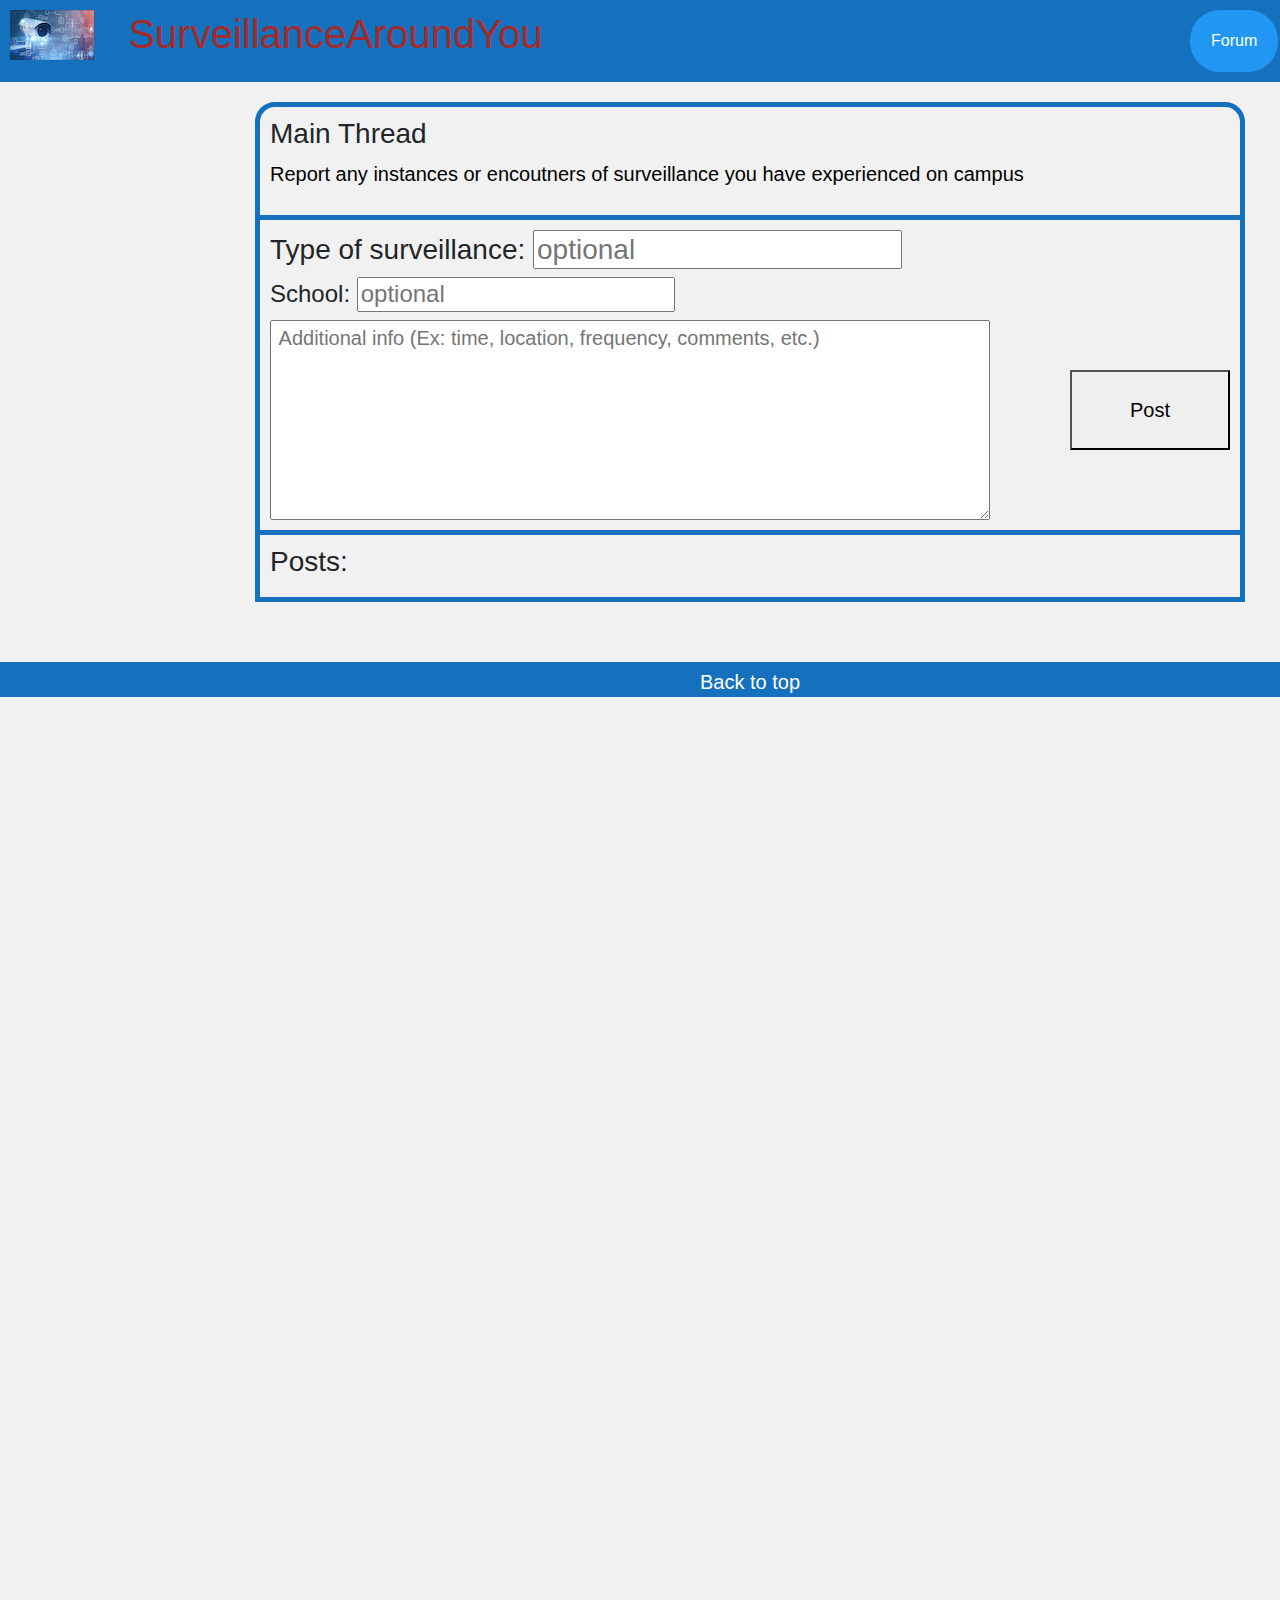
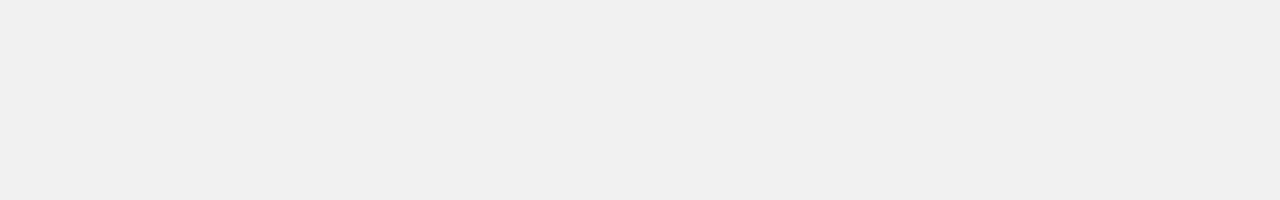
==== commit 1d2faac2: "Added Type, School, and Date of post to database and post rendering" ====
--- a/public/index.html
+++ b/public/index.html
@@ -30,16 +30,9 @@
     <link rel="stylesheet" href="style.css" />
   </head>
   <body>
-<<<<<<< HEAD
-
-    <section class ="nav-bar align-border">
-      <img src="icon.png">
-      <h1 class="nav-title"> <a href= "main.html" >SurveillanceAroundYou</a></h1>
-=======
-    <section class="nav-bar align-border">
+    <section id="top" class="nav-bar align-border">
       <img src="icon.png" />
       <h1 class="nav-title"><a href="main.html">SurveillanceAroundYou</a></h1>
->>>>>>> 910bece5e7bc27c0ca11dd609484344f59e2d47f
       <div class="nav-menus">
         <div></div>
         <div></div>
@@ -57,29 +50,40 @@
     <div class="center-col">
       <section class="main-thread align-border entry-box">
         <h3>Main Thread</h3>
-        <p>Report any instances or encoutners of surveillance</p>
+        <p>
+          Report any instances or encoutners of surveillance you have
+          experienced on campus
+        </p>
       </section>
 
       <section class="align-border user-input">
-        <h3>Type of surveillance: <input type="text" /></h3>
-        <h4>School: <input type="text" /></h4>
+        <h3>
+          Type of surveillance:
+          <input type="text" id="type-input-js" placeholder="optional" />
+        </h3>
+        <h4>
+          School:
+          <input type="text" id="school-input-js" placeholder="optional" />
+        </h4>
         <div class="input-section">
-          <textarea class="input-bar" type="text" id="text-post">
-Additional info (Ex: time, location, frequency, comments, etc.)
-              </textarea
-          >
+          <textarea
+            class="input-bar"
+            type="text"
+            id="text-post"
+            placeholder=" Additional info (Ex: time, location, frequency, comments, etc.)"
+          ></textarea>
           <button id="js-fb-data">Post</button>
         </div>
       </section>
 
       <section class="comments-title align-border">
-        <h3>Posts</h3>
+        <h3>Posts:</h3>
       </section>
 
       <section class="comments align-border"></section>
     </div>
     <div class="footer">
-      <div class="back-to-top"><a>Back to top</a></div>
+      <div class="back-to-top"><a href="#top">Back to top</a></div>
     </div>
     <!-- <script defer src="data-handling.js"></script>
     <script defer src="post-renderer.js"></script> -->
--- a/public/style.css
+++ b/public/style.css
@@ -140,7 +140,7 @@
 }
 
 .nav-bar {
-  background-color: blue;
+  background-color: #1571bd;
   display: grid;
   grid-template-columns: 1fr 1fr 8fr;
   margin-left: 0;
@@ -149,7 +149,7 @@
 
 .user-input {
   /* border-radius: 1em; */
-  border-color: rgb(130, 130, 255);
+  border-color: #1571bd;
   border-width: 0.25em;
   border-top: 0;
   border-style: solid;
@@ -164,7 +164,7 @@
 .comments-title {
   line-height: 1.25em;
   background-color: rgb(241, 241, 241);
-  border-color: rgb(130, 130, 255);
+  border-color: #1571bd;
   border-width: 0.25em;
   border-top: 0;
   border-style: solid;
@@ -177,7 +177,7 @@
 
 .main-thread {
   margin-top: 1em;
-  border: 0.25em rgb(130, 130, 255) solid;
+  border: 0.25em #1571bd solid;
   border-radius: 1em 1em 0 0;
 }
 
@@ -192,15 +192,22 @@
 .posts {
   margin-top: 1em;
   margin-right: 1em;
-  border: 0.25em rgb(130, 130, 255) solid;
+  border: 0.25em #1571bd solid;
   border-top: 0;
   border-right: 0;
   padding: 1em;
   background-color: white;
-}
-
+  font-size: 30px;
+}
+
+.posts > p {
+  font-size: 15px;
+  font-weight: 300;
+  display: inline-block;
+  margin-right: 2em;
+}
 .footer {
-  background-color: rgb(130, 130, 255);
+  background-color: #1571bd;
   padding-top: 0.25em;
   margin-top: 1em;
   border: 0;
@@ -208,12 +215,7 @@
   overflow: hidden;
   bottom: 0px;
 }
-.footer h3 {
-  margin-top: 0.25em;
-}
-
-.footer ul {
-  list-style-type: circle;
-  text-align: initial;
-}
-
+
+.footer a {
+  color: white;
+}
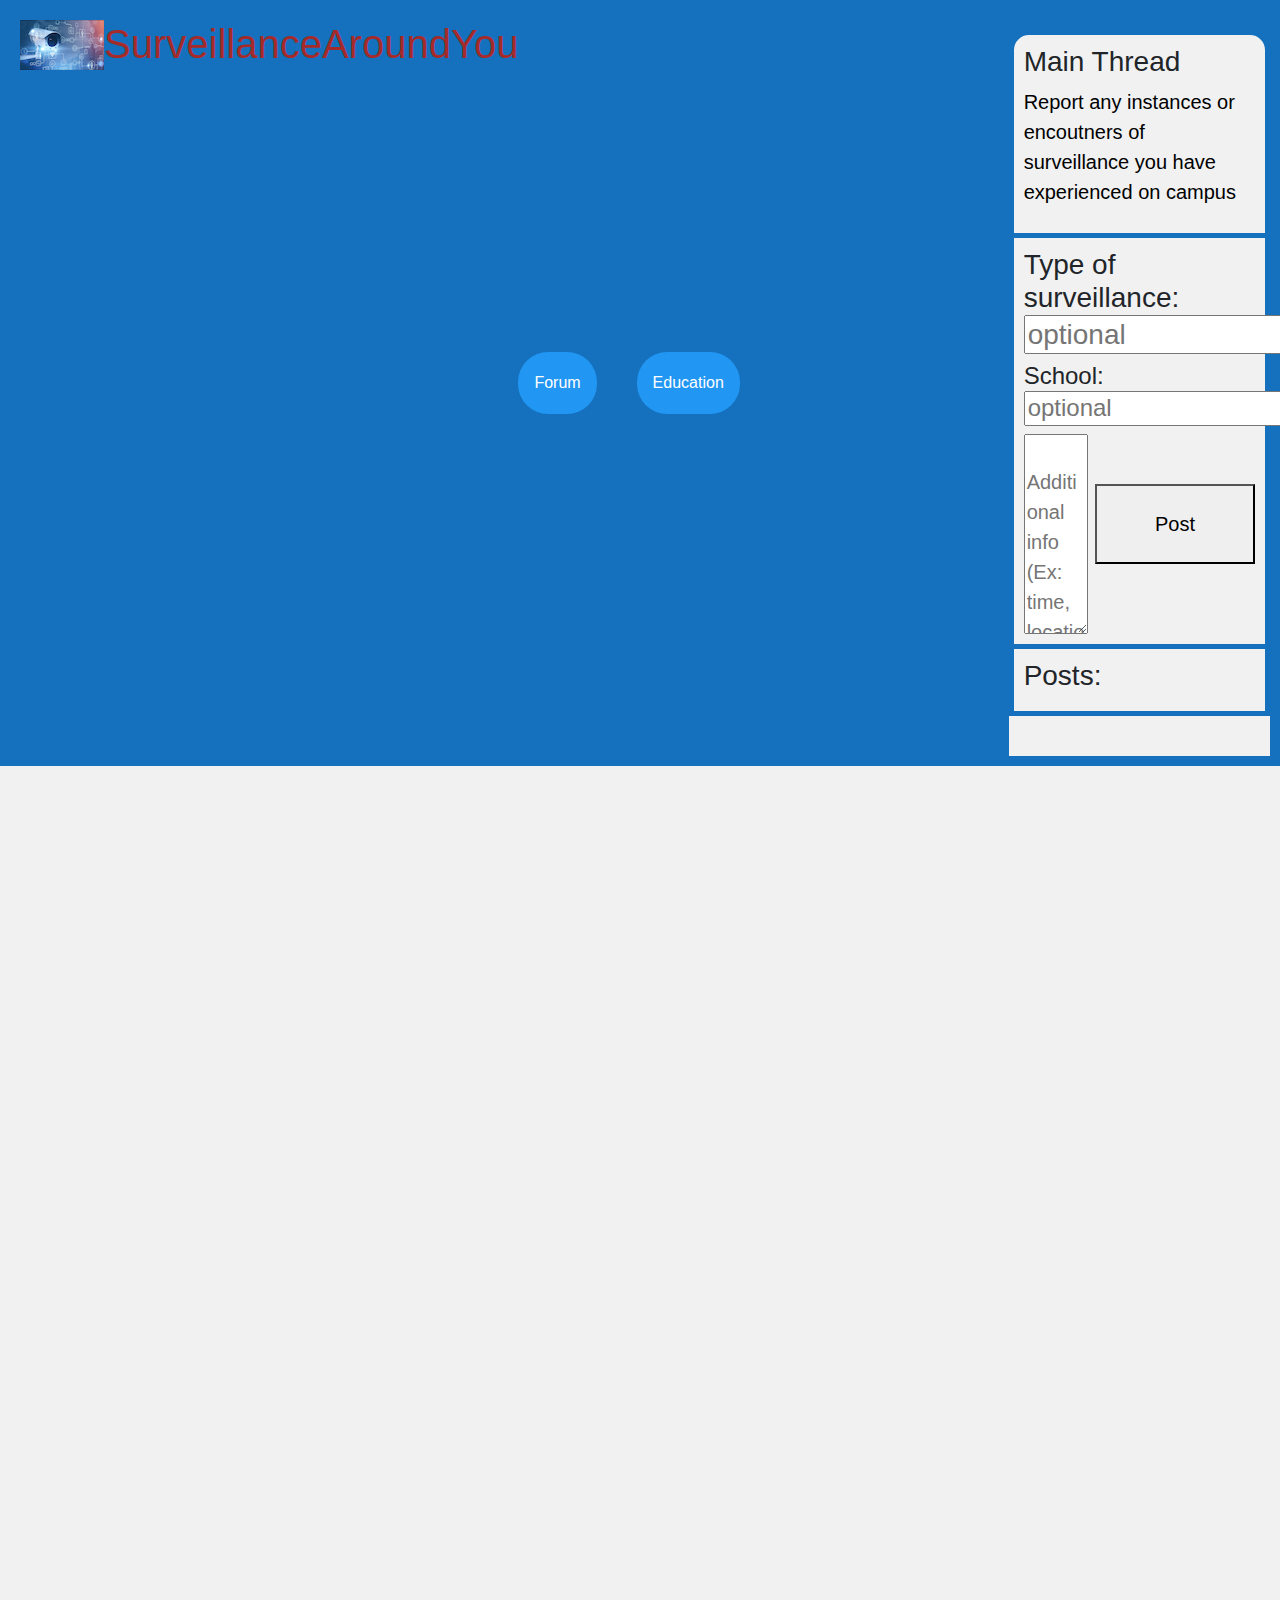
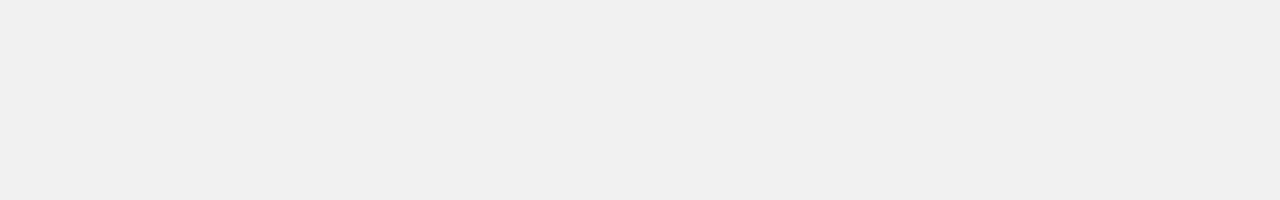
==== commit 9c156ce8: "added type, school, and date" ====
--- a/public/index.html
+++ b/public/index.html
@@ -31,12 +31,11 @@
   </head>
   <body>
     <section id="top" class="nav-bar align-border">
+
+    <section class="nav-bar align-border">
       <img src="icon.png" />
       <h1 class="nav-title"><a href="main.html">SurveillanceAroundYou</a></h1>
       <div class="nav-menus">
-        <div></div>
-        <div></div>
-        <div></div>
         <a href="index.html"><div class="dropbtn2">Forum</div></a>
         <div class="dropdown">
           <button class="dropbtn">Education</button>
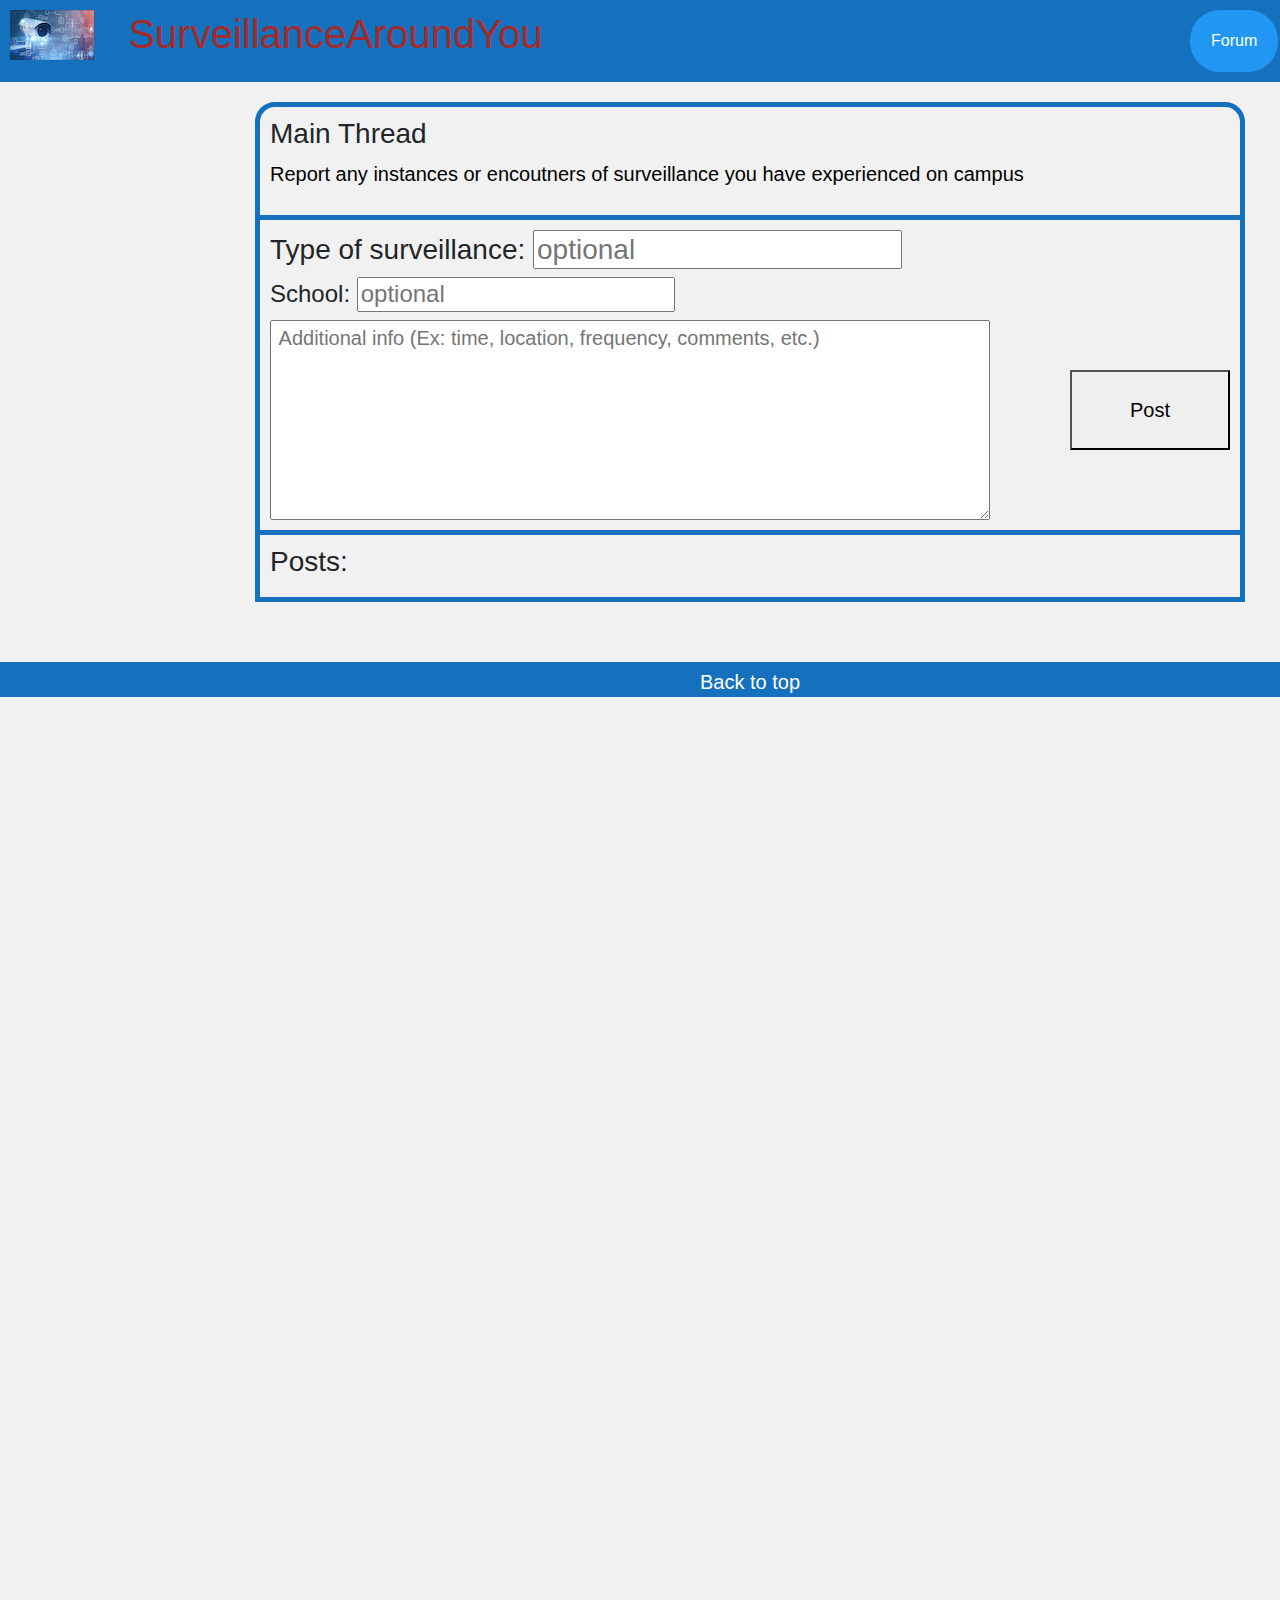
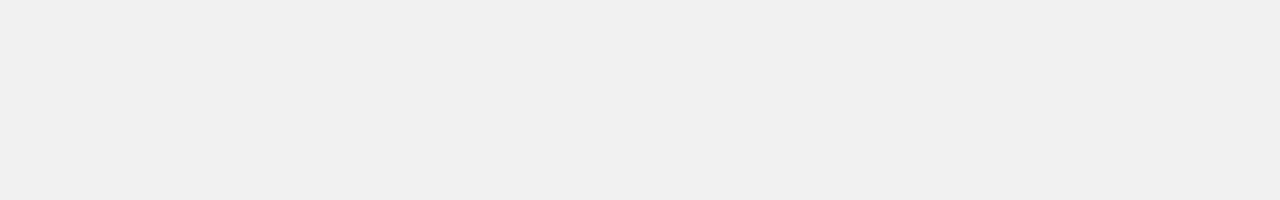
==== commit a4cdfe30: "Revert "added type, school, and date"" ====
--- a/public/index.html
+++ b/public/index.html
@@ -31,11 +31,12 @@
   </head>
   <body>
     <section id="top" class="nav-bar align-border">
-
-    <section class="nav-bar align-border">
       <img src="icon.png" />
       <h1 class="nav-title"><a href="main.html">SurveillanceAroundYou</a></h1>
       <div class="nav-menus">
+        <div></div>
+        <div></div>
+        <div></div>
         <a href="index.html"><div class="dropbtn2">Forum</div></a>
         <div class="dropdown">
           <button class="dropbtn">Education</button>
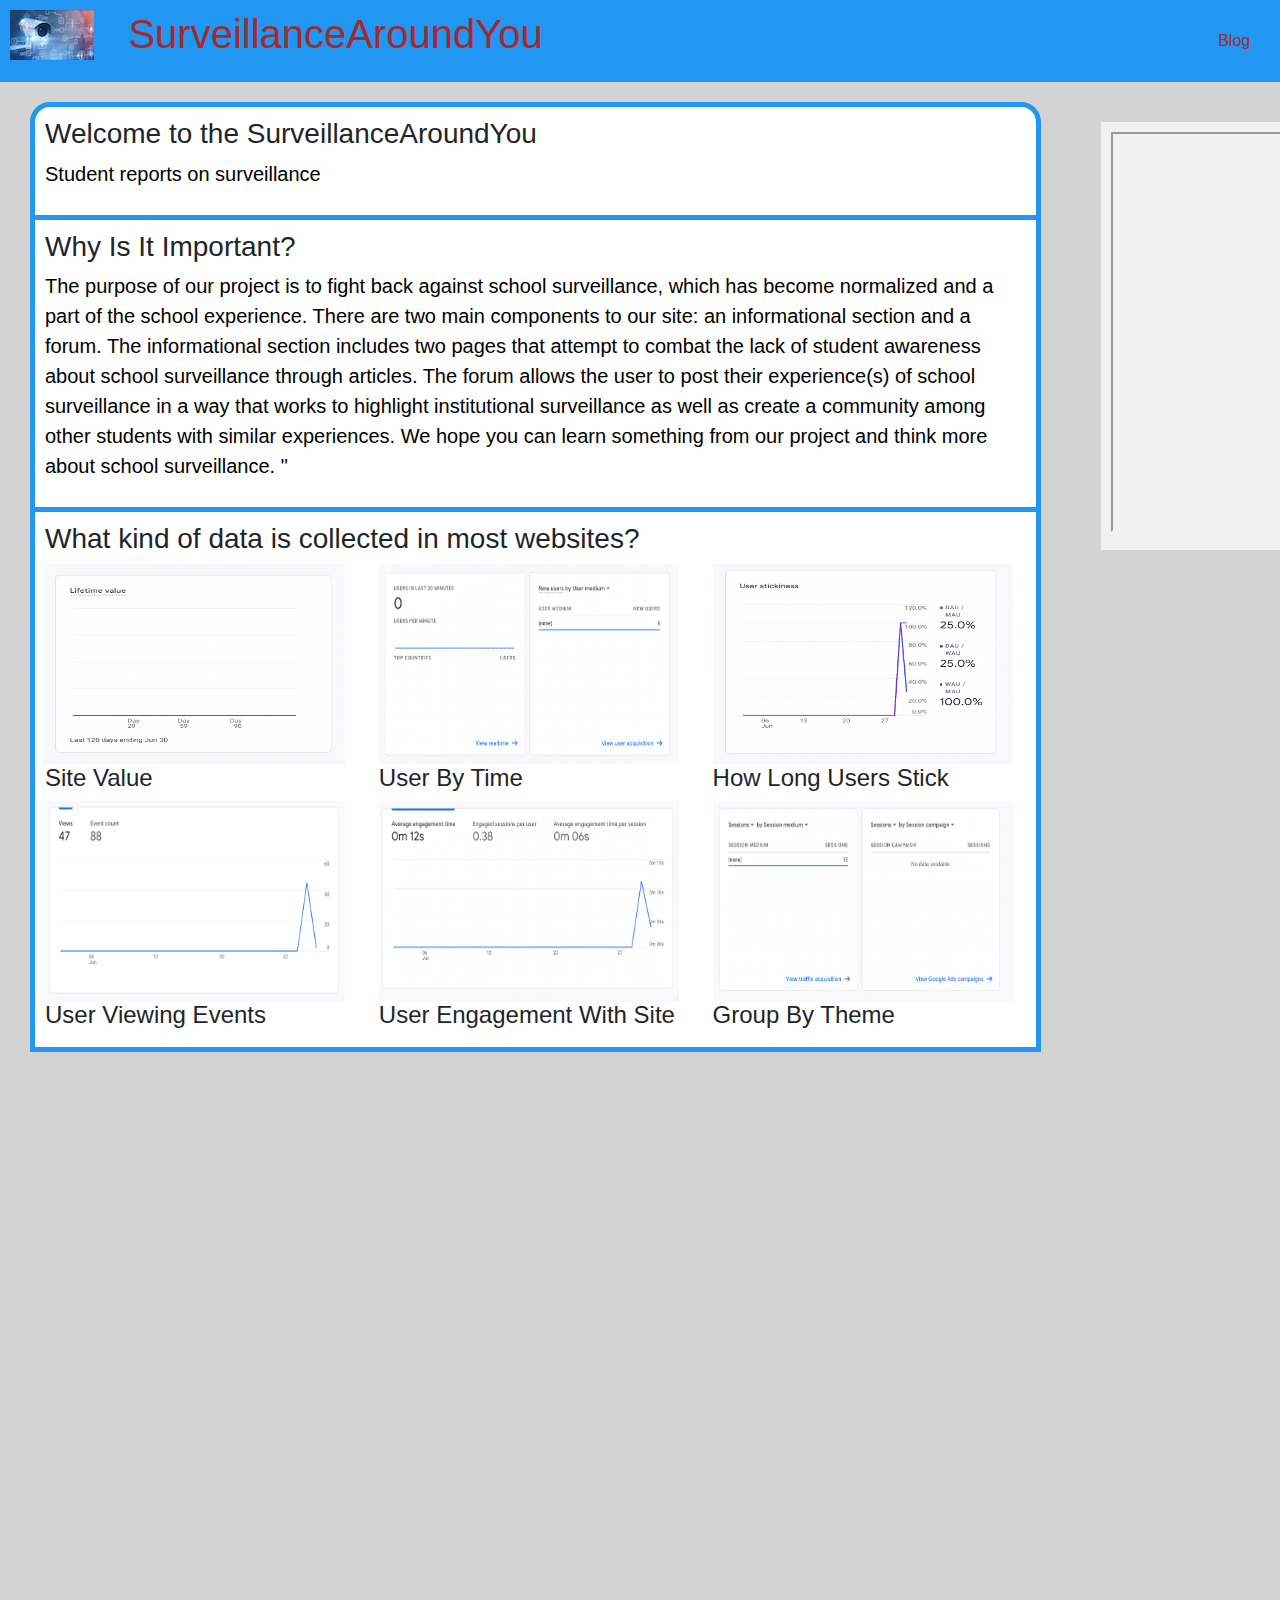
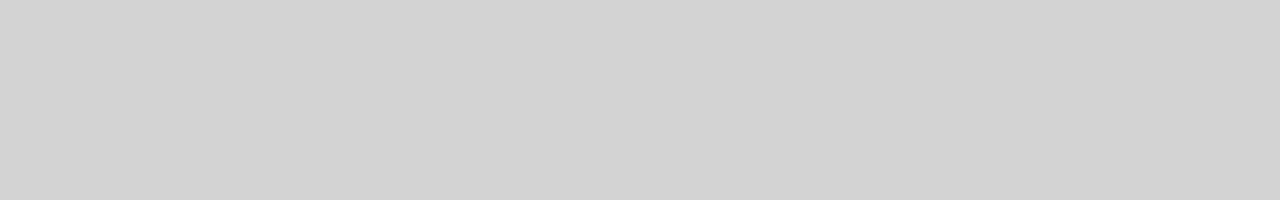
==== commit 185ee065: "linkchange" ====
--- a/public/index.html
+++ b/public/index.html
@@ -1,92 +1,111 @@
 <!DOCTYPE html>
-<html>
-  <head>
-    <meta charset="utf-8" />
-    <meta name="viewport" content="width=device-width, initial-scale=1" />
-    <title>Surveillance Report Forum</title>
+<html lang="en">
+<head>
+    <meta charset="UTF-8">
+    <meta http-equiv="X-UA-Compatible" content="IE=edge">
+    <meta name="viewport" content="width=device-width, initial-scale=1.0">
+    <title>Document</title>
 
-    <!-- update the version number as needed -->
-    <script defer src="/__/firebase/8.6.8/firebase-app.js"></script>
-    <!-- include only the Firebase features as you need -->
-    <script defer src="/__/firebase/8.6.8/firebase-auth.js"></script>
-    <script defer src="/__/firebase/8.6.8/firebase-database.js"></script>
-    <script defer src="/__/firebase/8.6.8/firebase-firestore.js"></script>
-    <script defer src="/__/firebase/8.6.8/firebase-functions.js"></script>
-    <script defer src="/__/firebase/8.6.8/firebase-messaging.js"></script>
-    <script defer src="/__/firebase/8.6.8/firebase-storage.js"></script>
-    <script defer src="/__/firebase/8.6.8/firebase-analytics.js"></script>
-    <script defer src="/__/firebase/8.6.8/firebase-remote-config.js"></script>
-    <script defer src="/__/firebase/8.6.8/firebase-performance.js"></script>
-    <!-- 
-      initialize the SDK after all desired features are loaded, set useEmulator to false
-      to avoid connecting the SDK to running emulators.
-    -->
-    <script defer src="/__/firebase/init.js?useEmulator=true"></script>
-    <link rel="stylesheet" href="menu-bar/fonts/icomoon/style.css" />
+    <link rel="stylesheet" href="menu-bar/fonts/icomoon/style.css">
     <!-- Bootstrap CSS -->
-    <link rel="stylesheet" href="menu-bar/css/bootstrap.min.css" />
+    <link rel="stylesheet" href="menu-bar/css/bootstrap.min.css">
     <!-- Style -->
-    <link rel="stylesheet" href="menu-bar/css/style.css" />
-    <link rel="stylesheet" href="style.css" />
-  </head>
-  <body>
-    <section id="top" class="nav-bar align-border">
-      <img src="icon.png" />
-      <h1 class="nav-title"><a href="main.html">SurveillanceAroundYou</a></h1>
-      <div class="nav-menus">
-        <div></div>
-        <div></div>
-        <div></div>
-        <a href="index.html"><div class="dropbtn2">Forum</div></a>
-        <div class="dropdown">
-          <button class="dropbtn">Education</button>
-          <div class="dropdown-content">
-            <a href="info.html"> Campus Surveillance </a>
-            <a href="covid.html"> School Surveillance during COVID-19</a>
+    <link rel="stylesheet" href="menu-bar/css/style.css">
+    <link rel="stylesheet" href="style.css"/>
+
+
+</head>
+<body>
+
+    <section class ="nav-bar align-border">
+        <img src="icon.png">
+        <h1 class="nav-title"> <a href= "index.html">SurveillanceAroundYou</a></h1>
+        <div class="nav-menus">
+          <div></div>
+          <div></div>
+          <div></div>
+          <div class="dropbtn"><a href="blog.html">Blog</a></div>
+          <div class="dropdown">
+            <button class="dropbtn"> Education </button>
+            <div class="dropdown-content">
+              <a href="info.html"> Campus Surveillance </a>
+              <a href="covid.html"> School Surveillance during COVID-19</a>
+            </div>
           </div>
-        </div>
-      </div>
-    </section>
-    <div class="center-col">
-      <section class="main-thread align-border entry-box">
-        <h3>Main Thread</h3>
-        <p>
-          Report any instances or encoutners of surveillance you have
-          experienced on campus
-        </p>
-      </section>
-
-      <section class="align-border user-input">
-        <h3>
-          Type of surveillance:
-          <input type="text" id="type-input-js" placeholder="optional" />
-        </h3>
-        <h4>
-          School:
-          <input type="text" id="school-input-js" placeholder="optional" />
-        </h4>
-        <div class="input-section">
-          <textarea
-            class="input-bar"
-            type="text"
-            id="text-post"
-            placeholder=" Additional info (Ex: time, location, frequency, comments, etc.)"
-          ></textarea>
-          <button id="js-fb-data">Post</button>
         </div>
       </section>
 
-      <section class="comments-title align-border">
-        <h3>Posts:</h3>
-      </section>
 
-      <section class="comments align-border"></section>
+      <div class = "mycontainer">
+
+        <div class = "left-col">
+            <section class="main-thread align-border entry-box">
+                <h3>Welcome to the SurveillanceAroundYou</h3>
+                <p>Student reports on surveillance</p>
+            </section>
+
+            <section class = "align-border user-input">
+              <h3>Why Is It Important?</h3>
+              <p>
+                The purpose of our project is to fight back against school surveillance, which has become normalized and a part of the school experience.
+                There are two main components to our site: an informational section and a forum. The informational section includes two pages that attempt
+                to combat the lack of student awareness about school surveillance through articles. The forum allows the user to post their
+                experience(s) of school surveillance in a way that works to highlight institutional surveillance as well as create a community
+                among other students with similar experiences. We hope you can learn something from our project and think more about school surveillance. "
+              </p>
+            </section>
+
+            <section class = "comments-title align-border">
+                <h3>What kind of data is collected in most websites?</h3>
+                <div class = "examples-from-google">
+                  <img src="SiteValue.png" style ="width: 300px; height: 200px;">
+                  <img src="UserByTime.png"style ="width: 300px; height: 200px;">
+                  <img src="UserStick.png" style ="width: 300px; height: 200px;">
+
+                  <h4>
+                    Site Value
+                  </h4>
+                  <h4>
+                    User By Time
+                  </h4>
+                  <h4>
+                    How Long Users Stick
+                  </h4>
+
+
+
+                  <img src="ViewEvent.png" style ="width: 300px; height: 200px;">
+                  <img src="Engagement.png" style ="width: 300px; height: 200px;">
+                  <img src="GroupByTheme.png" style ="width: 300px; height: 200px;">
+
+                  <h4>
+                    User Viewing Events
+                  </h4>
+                  <h4>
+                    User Engagement With Site
+                  </h4>
+                  <h4>
+                    Group By Theme
+                  </h4>
+
+                </div>
+            </section>
+
+            <section class="comments align-border"></section>
+        </div>
+
+
+      <div class = "right-col">
+        <section class="align-border">
+          <iframe src="https://www.bbc.com/" height="400" width="100%" title="Iframe Example"></iframe>
+        </section>
+      </div>
     </div>
-    <div class="footer">
-      <div class="back-to-top"><a href="#top">Back to top</a></div>
-    </div>
-    <!-- <script defer src="data-handling.js"></script>
-    <script defer src="post-renderer.js"></script> -->
-    <script src="app.js"></script>
-  </body>
+
+
+
+
+
+
+</body>
 </html>
--- a/public/style.css
+++ b/public/style.css
@@ -9,10 +9,12 @@
   background-color: #f1f1f1;
   min-width: 1500px;
   min-height: 100%;
+  background-color: lightgray;
 }
 .center-col {
   margin-left: 15%;
   margin-right: 15%;
+  background-color: lightgray;
 }
 p {
   color: black;
@@ -79,12 +81,12 @@
 }
 
 .dropbtn:hover {
-  background-color: #1571bd;
+  background-color: #2196f3;
   cursor: default;
 }
 
 .dropbtn2:hover {
-  background-color: #1571bd;
+  background-color: #2196f3;
   cursor: pointer;
 }
 
@@ -123,12 +125,12 @@
 }
 
 .nav-background {
-  background-color: #1571bd !important;
+  background-color: #2196f3 !important;
   margin: 0;
 }
 
 .nav-bar {
-  background-color: #1571bd !important;
+  background-color: #2196f3 !important;
 }
 .align-border {
   margin-left: 1.5em;
@@ -140,7 +142,7 @@
 }
 
 .nav-bar {
-  background-color: #1571bd;
+  background-color: #2196f3;
   display: grid;
   grid-template-columns: 1fr 1fr 8fr;
   margin-left: 0;
@@ -149,7 +151,7 @@
 
 .user-input {
   /* border-radius: 1em; */
-  border-color: #1571bd;
+  border-color: #2196f3;
   border-width: 0.25em;
   border-top: 0;
   border-style: solid;
@@ -158,13 +160,13 @@
   line-height: 1.5em;
   padding: 0.5em;
   margin-right: 1.5em;
-  background-color: rgb(241, 241, 241);
+  background-color: white;
 }
 
 .comments-title {
   line-height: 1.25em;
-  background-color: rgb(241, 241, 241);
-  border-color: #1571bd;
+  background-color: white;
+  border-color: #2196f3;
   border-width: 0.25em;
   border-top: 0;
   border-style: solid;
@@ -177,8 +179,9 @@
 
 .main-thread {
   margin-top: 1em;
-  border: 0.25em #1571bd solid;
+  border: 0.25em #2196f3 solid;
   border-radius: 1em 1em 0 0;
+  background-color: white;
 }
 
 .comments {
@@ -187,15 +190,17 @@
   padding-left: 1em;
   padding-top: 1em;
   padding-bottom: 1em;
+  background-color: lightgray;
 }
 
 .posts {
   margin-top: 1em;
   margin-right: 1em;
-  border: 0.25em #1571bd solid;
+  border: 0.25em #2196f3 solid;
   border-top: 0;
   border-right: 0;
   padding: 1em;
+  padding-bottom: 0.25em;
   background-color: white;
   font-size: 30px;
 }
@@ -205,9 +210,10 @@
   font-weight: 300;
   display: inline-block;
   margin-right: 2em;
+  margin-bottom: 0;
 }
 .footer {
-  background-color: #1571bd;
+  background-color: #2196f3;
   padding-top: 0.25em;
   margin-top: 1em;
   border: 0;
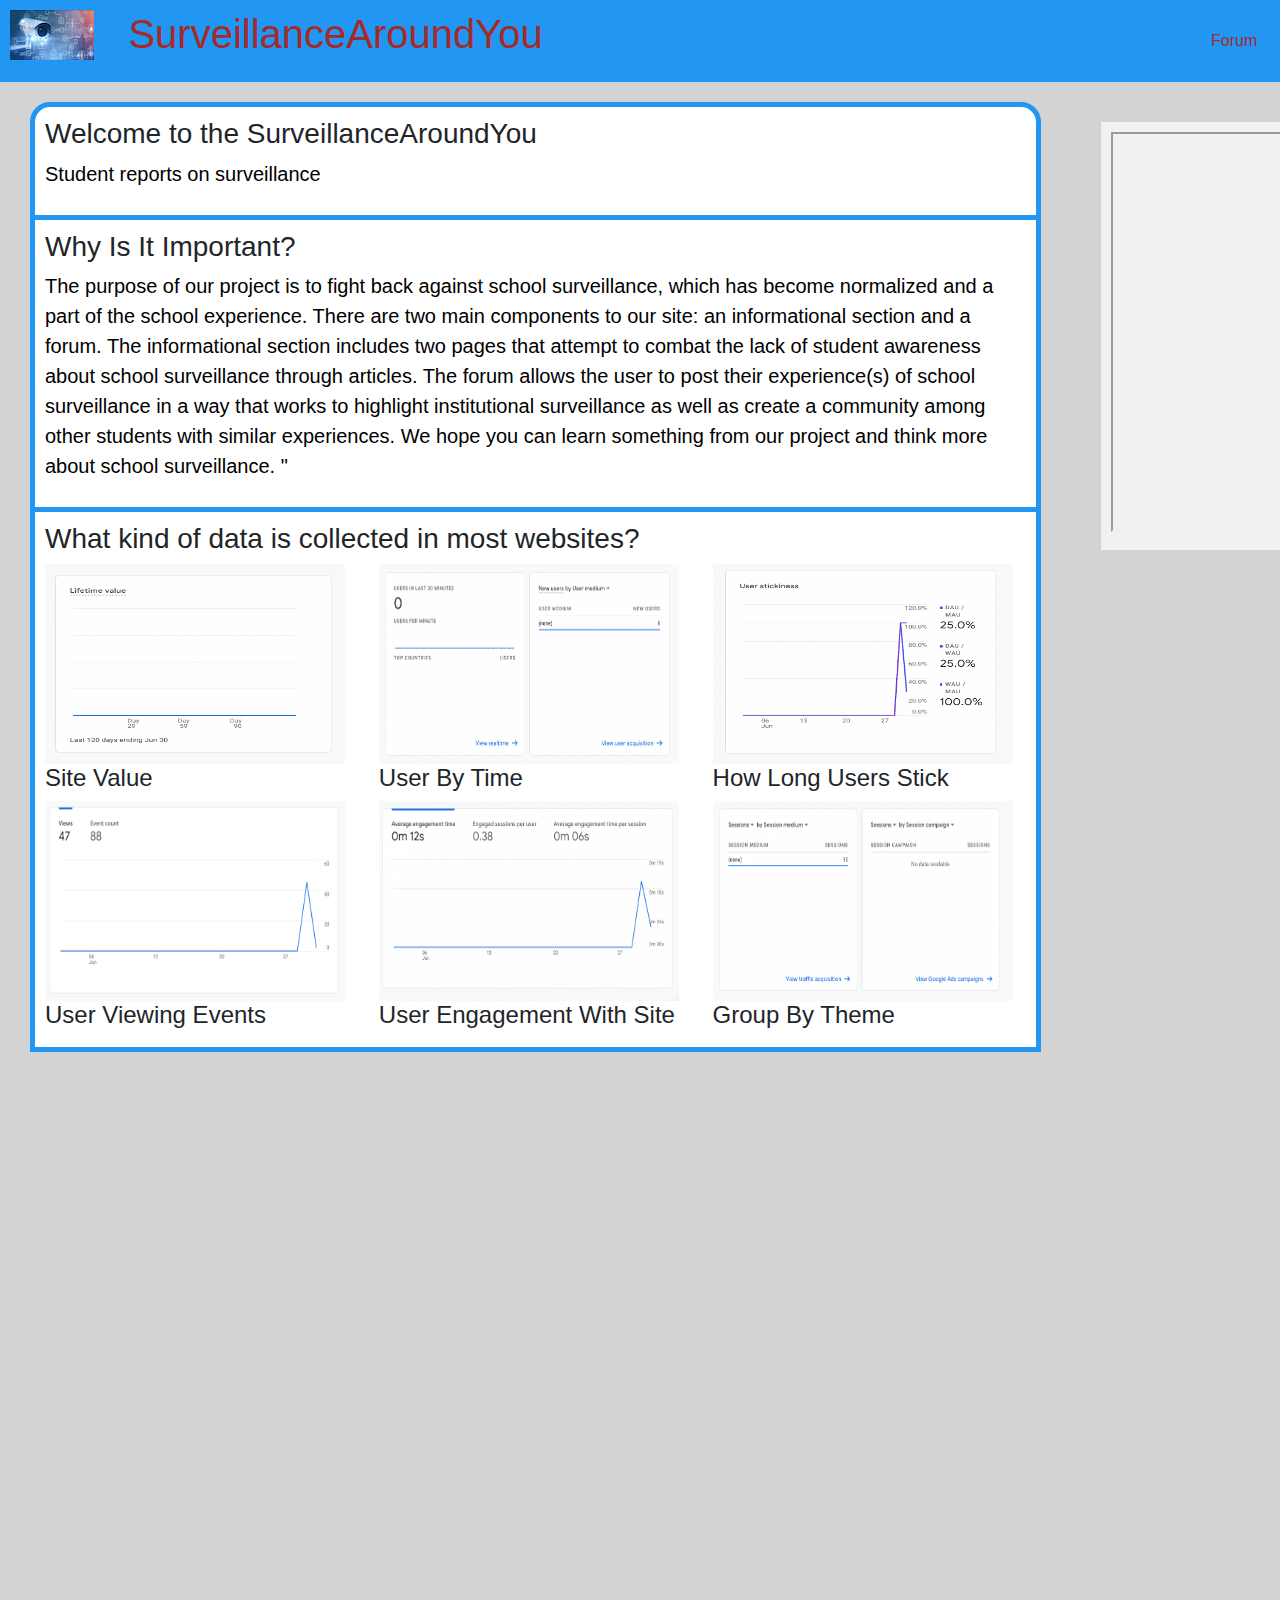
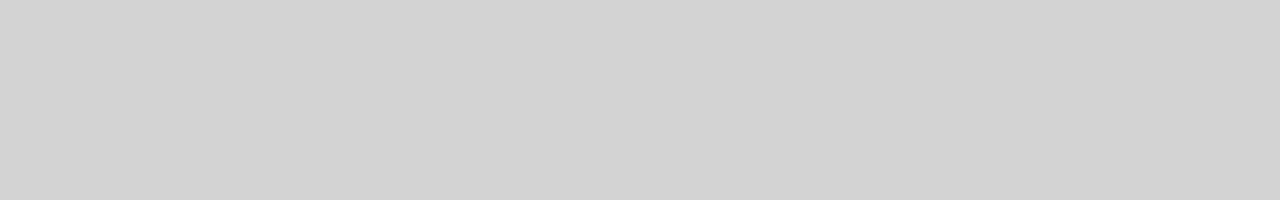
==== commit ec749324: "Update index.html" ====
--- a/public/index.html
+++ b/public/index.html
@@ -1,111 +1,95 @@
 <!DOCTYPE html>
 <html lang="en">
-<head>
-    <meta charset="UTF-8">
-    <meta http-equiv="X-UA-Compatible" content="IE=edge">
-    <meta name="viewport" content="width=device-width, initial-scale=1.0">
+  <head>
+    <meta charset="UTF-8" />
+    <meta http-equiv="X-UA-Compatible" content="IE=edge" />
+    <meta name="viewport" content="width=device-width, initial-scale=1.0" />
     <title>Document</title>
 
-    <link rel="stylesheet" href="menu-bar/fonts/icomoon/style.css">
+    <link rel="stylesheet" href="menu-bar/fonts/icomoon/style.css" />
     <!-- Bootstrap CSS -->
-    <link rel="stylesheet" href="menu-bar/css/bootstrap.min.css">
+    <link rel="stylesheet" href="menu-bar/css/bootstrap.min.css" />
     <!-- Style -->
-    <link rel="stylesheet" href="menu-bar/css/style.css">
-    <link rel="stylesheet" href="style.css"/>
-
-
-</head>
-<body>
-
-    <section class ="nav-bar align-border">
-        <img src="icon.png">
-        <h1 class="nav-title"> <a href= "index.html">SurveillanceAroundYou</a></h1>
-        <div class="nav-menus">
-          <div></div>
-          <div></div>
-          <div></div>
-          <div class="dropbtn"><a href="blog.html">Blog</a></div>
-          <div class="dropdown">
-            <button class="dropbtn"> Education </button>
-            <div class="dropdown-content">
-              <a href="info.html"> Campus Surveillance </a>
-              <a href="covid.html"> School Surveillance during COVID-19</a>
-            </div>
+    <link rel="stylesheet" href="menu-bar/css/style.css" />
+    <link rel="stylesheet" href="style.css" />
+  </head>
+  <body>
+    <section class="nav-bar align-border">
+      <img src="icon.png" />
+      <h1 class="nav-title"><a href="index.html">SurveillanceAroundYou</a></h1>
+      <div class="nav-menus">
+        <div></div>
+        <div></div>
+        <div></div>
+        <div class="dropbtn"><a href="blog.html">Forum</a></div>
+        <div class="dropdown">
+          <button class="dropbtn">Education</button>
+          <div class="dropdown-content">
+            <a href="info.html"> Campus Surveillance </a>
+            <a href="covid.html"> School Surveillance during COVID-19</a>
           </div>
         </div>
-      </section>
+      </div>
+    </section>
 
+    <div class="mycontainer">
+      <div class="left-col">
+        <section class="main-thread align-border entry-box">
+          <h3>Welcome to the SurveillanceAroundYou</h3>
+          <p>Student reports on surveillance</p>
+        </section>
 
-      <div class = "mycontainer">
+        <section class="align-border user-input">
+          <h3>Why Is It Important?</h3>
+          <p>
+            The purpose of our project is to fight back against school
+            surveillance, which has become normalized and a part of the school
+            experience. There are two main components to our site: an
+            informational section and a forum. The informational section
+            includes two pages that attempt to combat the lack of student
+            awareness about school surveillance through articles. The forum
+            allows the user to post their experience(s) of school surveillance
+            in a way that works to highlight institutional surveillance as well
+            as create a community among other students with similar experiences.
+            We hope you can learn something from our project and think more
+            about school surveillance. "
+          </p>
+        </section>
 
-        <div class = "left-col">
-            <section class="main-thread align-border entry-box">
-                <h3>Welcome to the SurveillanceAroundYou</h3>
-                <p>Student reports on surveillance</p>
-            </section>
+        <section class="comments-title align-border">
+          <h3>What kind of data is collected in most websites?</h3>
+          <div class="examples-from-google">
+            <img src="SiteValue.png" style="width: 300px; height: 200px" />
+            <img src="UserByTime.png" style="width: 300px; height: 200px" />
+            <img src="UserStick.png" style="width: 300px; height: 200px" />
 
-            <section class = "align-border user-input">
-              <h3>Why Is It Important?</h3>
-              <p>
-                The purpose of our project is to fight back against school surveillance, which has become normalized and a part of the school experience.
-                There are two main components to our site: an informational section and a forum. The informational section includes two pages that attempt
-                to combat the lack of student awareness about school surveillance through articles. The forum allows the user to post their
-                experience(s) of school surveillance in a way that works to highlight institutional surveillance as well as create a community
-                among other students with similar experiences. We hope you can learn something from our project and think more about school surveillance. "
-              </p>
-            </section>
+            <h4>Site Value</h4>
+            <h4>User By Time</h4>
+            <h4>How Long Users Stick</h4>
 
-            <section class = "comments-title align-border">
-                <h3>What kind of data is collected in most websites?</h3>
-                <div class = "examples-from-google">
-                  <img src="SiteValue.png" style ="width: 300px; height: 200px;">
-                  <img src="UserByTime.png"style ="width: 300px; height: 200px;">
-                  <img src="UserStick.png" style ="width: 300px; height: 200px;">
+            <img src="ViewEvent.png" style="width: 300px; height: 200px" />
+            <img src="Engagement.png" style="width: 300px; height: 200px" />
+            <img src="GroupByTheme.png" style="width: 300px; height: 200px" />
 
-                  <h4>
-                    Site Value
-                  </h4>
-                  <h4>
-                    User By Time
-                  </h4>
-                  <h4>
-                    How Long Users Stick
-                  </h4>
+            <h4>User Viewing Events</h4>
+            <h4>User Engagement With Site</h4>
+            <h4>Group By Theme</h4>
+          </div>
+        </section>
 
+        <section class="comments align-border"></section>
+      </div>
 
-
-                  <img src="ViewEvent.png" style ="width: 300px; height: 200px;">
-                  <img src="Engagement.png" style ="width: 300px; height: 200px;">
-                  <img src="GroupByTheme.png" style ="width: 300px; height: 200px;">
-
-                  <h4>
-                    User Viewing Events
-                  </h4>
-                  <h4>
-                    User Engagement With Site
-                  </h4>
-                  <h4>
-                    Group By Theme
-                  </h4>
-
-                </div>
-            </section>
-
-            <section class="comments align-border"></section>
-        </div>
-
-
-      <div class = "right-col">
+      <div class="right-col">
         <section class="align-border">
-          <iframe src="https://www.bbc.com/" height="400" width="100%" title="Iframe Example"></iframe>
+          <iframe
+            src="https://www.bbc.com/"
+            height="400"
+            width="100%"
+            title="Iframe Example"
+          ></iframe>
         </section>
       </div>
     </div>
-
-
-
-
-
-
-</body>
+  </body>
 </html>
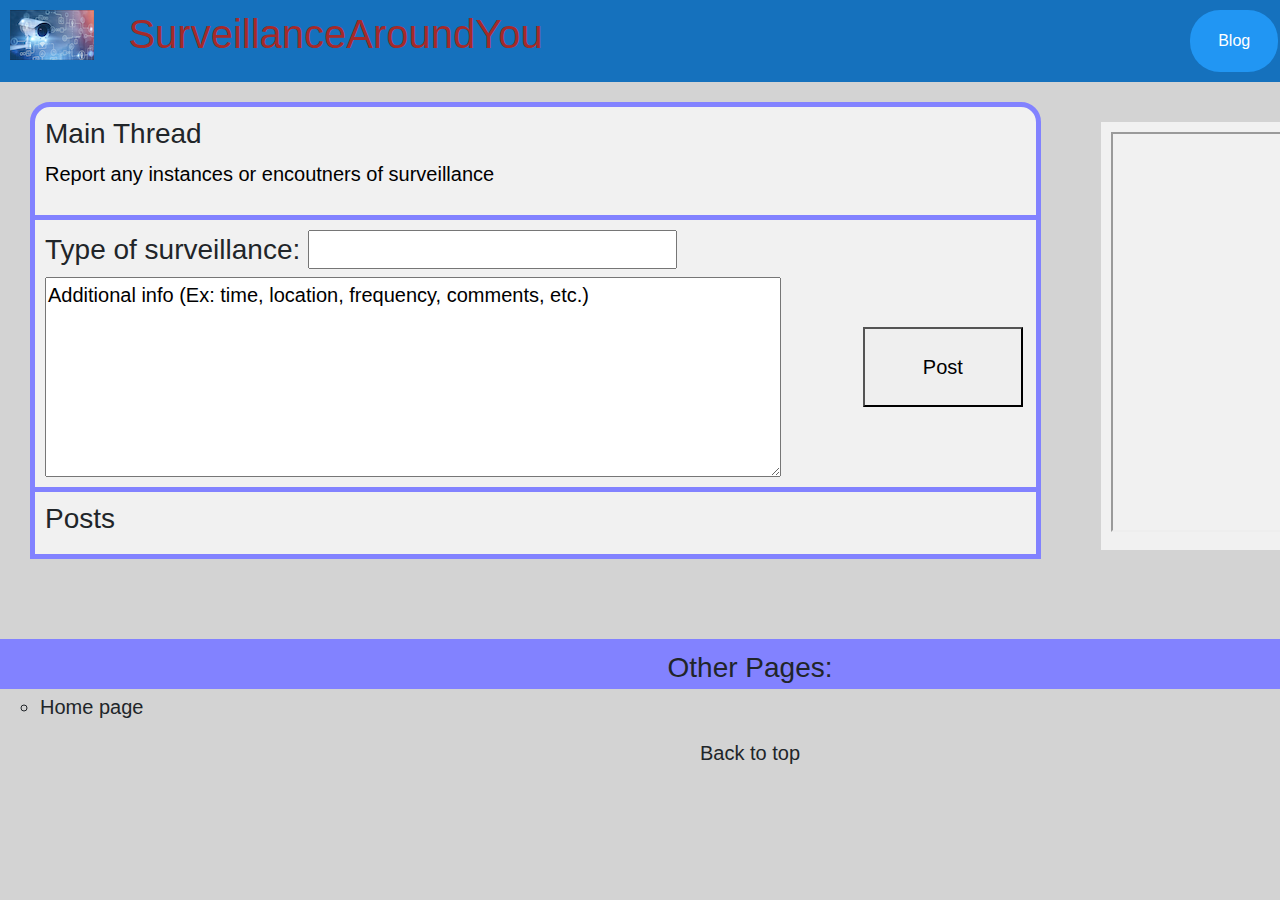
==== commit a153a3e8: "Merge branch 'master' of https://github.com/CQuiroga12/forum-demo" ====
--- a/public/index.html
+++ b/public/index.html
@@ -1,29 +1,47 @@
 <!DOCTYPE html>
-<html lang="en">
+<html>
   <head>
-    <meta charset="UTF-8" />
-    <meta http-equiv="X-UA-Compatible" content="IE=edge" />
-    <meta name="viewport" content="width=device-width, initial-scale=1.0" />
-    <title>Document</title>
+    <meta charset="utf-8" />
+    <meta name="viewport" content="width=device-width, initial-scale=1" />
+    <title>Surveillance Report Forum</title>
 
-    <link rel="stylesheet" href="menu-bar/fonts/icomoon/style.css" />
+    <!-- update the version number as needed -->
+    <script defer src="/__/firebase/8.6.8/firebase-app.js"></script>
+    <!-- include only the Firebase features as you need -->
+    <script defer src="/__/firebase/8.6.8/firebase-auth.js"></script>
+    <script defer src="/__/firebase/8.6.8/firebase-database.js"></script>
+    <script defer src="/__/firebase/8.6.8/firebase-firestore.js"></script>
+    <script defer src="/__/firebase/8.6.8/firebase-functions.js"></script>
+    <script defer src="/__/firebase/8.6.8/firebase-messaging.js"></script>
+    <script defer src="/__/firebase/8.6.8/firebase-storage.js"></script>
+    <script defer src="/__/firebase/8.6.8/firebase-analytics.js"></script>
+    <script defer src="/__/firebase/8.6.8/firebase-remote-config.js"></script>
+    <script defer src="/__/firebase/8.6.8/firebase-performance.js"></script>
+    <!-- 
+      initialize the SDK after all desired features are loaded, set useEmulator to false
+      to avoid connecting the SDK to running emulators.
+    -->
+    <script defer src="/__/firebase/init.js?useEmulator=true"></script>
+    <link rel="stylesheet" href="menu-bar/fonts/icomoon/style.css">
     <!-- Bootstrap CSS -->
-    <link rel="stylesheet" href="menu-bar/css/bootstrap.min.css" />
+    <link rel="stylesheet" href="menu-bar/css/bootstrap.min.css">
     <!-- Style -->
-    <link rel="stylesheet" href="menu-bar/css/style.css" />
-    <link rel="stylesheet" href="style.css" />
+    <link rel="stylesheet" href="menu-bar/css/style.css">
+    <link rel="stylesheet" href="style.css"/>
+
   </head>
   <body>
-    <section class="nav-bar align-border">
-      <img src="icon.png" />
-      <h1 class="nav-title"><a href="index.html">SurveillanceAroundYou</a></h1>
+
+    <section class ="nav-bar align-border">
+      <img src="icon.png">
+      <h1 class="nav-title"> <a  href= "main.html" >SurveillanceAroundYou</a></h1>
       <div class="nav-menus">
         <div></div>
         <div></div>
         <div></div>
-        <div class="dropbtn"><a href="blog.html">Forum</a></div>
+        <a href="index.html"><div class="dropbtn2">Blog</div></a>
         <div class="dropdown">
-          <button class="dropbtn">Education</button>
+          <button class="dropbtn"> Education </button>
           <div class="dropdown-content">
             <a href="info.html"> Campus Surveillance </a>
             <a href="covid.html"> School Surveillance during COVID-19</a>
@@ -32,64 +50,59 @@
       </div>
     </section>
 
-    <div class="mycontainer">
-      <div class="left-col">
-        <section class="main-thread align-border entry-box">
-          <h3>Welcome to the SurveillanceAroundYou</h3>
-          <p>Student reports on surveillance</p>
-        </section>
 
-        <section class="align-border user-input">
-          <h3>Why Is It Important?</h3>
-          <p>
-            The purpose of our project is to fight back against school
-            surveillance, which has become normalized and a part of the school
-            experience. There are two main components to our site: an
-            informational section and a forum. The informational section
-            includes two pages that attempt to combat the lack of student
-            awareness about school surveillance through articles. The forum
-            allows the user to post their experience(s) of school surveillance
-            in a way that works to highlight institutional surveillance as well
-            as create a community among other students with similar experiences.
-            We hope you can learn something from our project and think more
-            about school surveillance. "
-          </p>
-        </section>
+    
 
-        <section class="comments-title align-border">
-          <h3>What kind of data is collected in most websites?</h3>
-          <div class="examples-from-google">
-            <img src="SiteValue.png" style="width: 300px; height: 200px" />
-            <img src="UserByTime.png" style="width: 300px; height: 200px" />
-            <img src="UserStick.png" style="width: 300px; height: 200px" />
+    <div class = "mycontainer">
 
-            <h4>Site Value</h4>
-            <h4>User By Time</h4>
-            <h4>How Long Users Stick</h4>
+        <div class = "left-col">
+            <section class="main-thread align-border entry-box">
+                <h3>Main Thread</h3>
+                <p>Report any instances or encoutners of surveillance</p>
+            </section>
 
-            <img src="ViewEvent.png" style="width: 300px; height: 200px" />
-            <img src="Engagement.png" style="width: 300px; height: 200px" />
-            <img src="GroupByTheme.png" style="width: 300px; height: 200px" />
-
-            <h4>User Viewing Events</h4>
-            <h4>User Engagement With Site</h4>
-            <h4>Group By Theme</h4>
-          </div>
-        </section>
-
-        <section class="comments align-border"></section>
-      </div>
-
-      <div class="right-col">
+            <section class = "align-border user-input">
+              <h3>Type of surveillance: <input type="text"></h3>
+              <div class = "input-section">
+                <textarea
+                class="input-bar"
+                type="text"
+                id="text-post">Additional info (Ex: time, location, frequency, comments, etc.)
+              </textarea> 
+              <button id="js-fb-data">Post</button>
+              </div>
+            </section>
+        
+            <section class = "comments-title align-border">
+                <h3>Posts</h3>
+            </section>
+        
+            <section class="comments align-border"></section>
+        </div>
+      
+    
+      <div class = "right-col">
         <section class="align-border">
-          <iframe
-            src="https://www.bbc.com/"
-            height="400"
-            width="100%"
-            title="Iframe Example"
-          ></iframe>
+          <iframe src="https://www.bbc.com/" height="400" width="100%" title="Iframe Example"></iframe>
         </section>
       </div>
     </div>
+
+    <footer class="footer">
+      <div>
+        <h3>Other Pages:</h3>
+        <ul>
+          <li>
+          <a>Home page</a>
+          </li>
+        </ul>
+      </div>
+      <div class="back-to-top"><a>Back to top</a></div>
+    </footer>
+
+
+    <!-- <script defer src="data-handling.js"></script>
+    <script defer src="post-renderer.js"></script> -->
+    <script src="app.js"></script>
   </body>
 </html>
--- a/public/style.css
+++ b/public/style.css
@@ -1,5 +1,5 @@
 html {
-  min-height: 100%;
+  height: 100%;
 }
 
 body {
@@ -10,18 +10,21 @@
   min-width: 1500px;
   min-height: 100%;
   background-color: lightgray;
+  height: 100vh;
 }
 .center-col {
   margin-left: 15%;
   margin-right: 15%;
   background-color: lightgray;
-}
+  margin-bottom: -50px;
+}
+
 p {
   color: black;
 }
 
-a {
-  color: brown;
+a{
+    color: brown;
 }
 
 .examples-from-google {
@@ -74,6 +77,7 @@
 
 .dropdown-content a:hover {
   background-color: #ddd;
+  
 }
 
 .dropdown:hover .dropdown-content {
@@ -81,12 +85,12 @@
 }
 
 .dropbtn:hover {
-  background-color: #2196f3;
+  background-color: #1571bd;
   cursor: default;
 }
 
 .dropbtn2:hover {
-  background-color: #2196f3;
+  background-color: #1571bd;
   cursor: pointer;
 }
 
@@ -109,12 +113,12 @@
   font-size: 2em;
 }
 
-a > .nav-title {
-  color: white !important;
-}
-
-.dropbtn,
-.dropbtn2 {
+a > .nav-title{
+    color: white !important;
+
+}
+
+.dropbtn, .dropbtn2 {
   border: none;
   color: white;
   background-color: #2196f3;
@@ -125,12 +129,12 @@
 }
 
 .nav-background {
-  background-color: #2196f3 !important;
+  background-color: #1571bd !important;
   margin: 0;
 }
 
 .nav-bar {
-  background-color: #2196f3 !important;
+  background-color: #1571bd !important;
 }
 .align-border {
   margin-left: 1.5em;
@@ -142,7 +146,7 @@
 }
 
 .nav-bar {
-  background-color: #2196f3;
+  background-color: blue;
   display: grid;
   grid-template-columns: 1fr 1fr 8fr;
   margin-left: 0;
@@ -151,7 +155,7 @@
 
 .user-input {
   /* border-radius: 1em; */
-  border-color: #2196f3;
+  border-color: rgb(130, 130, 255);
   border-width: 0.25em;
   border-top: 0;
   border-style: solid;
@@ -160,13 +164,13 @@
   line-height: 1.5em;
   padding: 0.5em;
   margin-right: 1.5em;
-  background-color: white;
+  background-color: rgb(241, 241, 241);
 }
 
 .comments-title {
   line-height: 1.25em;
-  background-color: white;
-  border-color: #2196f3;
+  background-color: rgb(241, 241, 241);
+  border-color: rgb(130, 130, 255);
   border-width: 0.25em;
   border-top: 0;
   border-style: solid;
@@ -179,9 +183,8 @@
 
 .main-thread {
   margin-top: 1em;
-  border: 0.25em #2196f3 solid;
+  border: 0.25em rgb(130, 130, 255) solid;
   border-radius: 1em 1em 0 0;
-  background-color: white;
 }
 
 .comments {
@@ -191,18 +194,17 @@
   padding-top: 1em;
   padding-bottom: 1em;
   background-color: lightgray;
+  margin-bottom: 1em;
 }
 
 .posts {
   margin-top: 1em;
   margin-right: 1em;
-  border: 0.25em #2196f3 solid;
+  border: 0.25em rgb(130, 130, 255) solid;
   border-top: 0;
   border-right: 0;
   padding: 1em;
-  padding-bottom: 0.25em;
   background-color: white;
-  font-size: 30px;
 }
 
 .posts > p {
@@ -212,16 +214,30 @@
   margin-right: 2em;
   margin-bottom: 0;
 }
+
+.whole-page {
+  display: flex;
+  min-height: 100vh;
+  flex-direction: column;
+  justify-content: space-between;
+}
+.push {
+  height: 50px;
+}
 .footer {
-  background-color: #2196f3;
+  background-color: rgb(130, 130, 255);
   padding-top: 0.25em;
+  padding-bottom: 0.5em;
   margin-top: 1em;
   border: 0;
   text-align: center;
-  overflow: hidden;
-  bottom: 0px;
-}
-
-.footer a {
-  color: white;
-}
+  height: 50px;
+}
+.footer h3 {
+  margin-top: 0.25em;
+}
+
+.footer ul {
+  list-style-type: circle;
+  text-align: initial;
+}
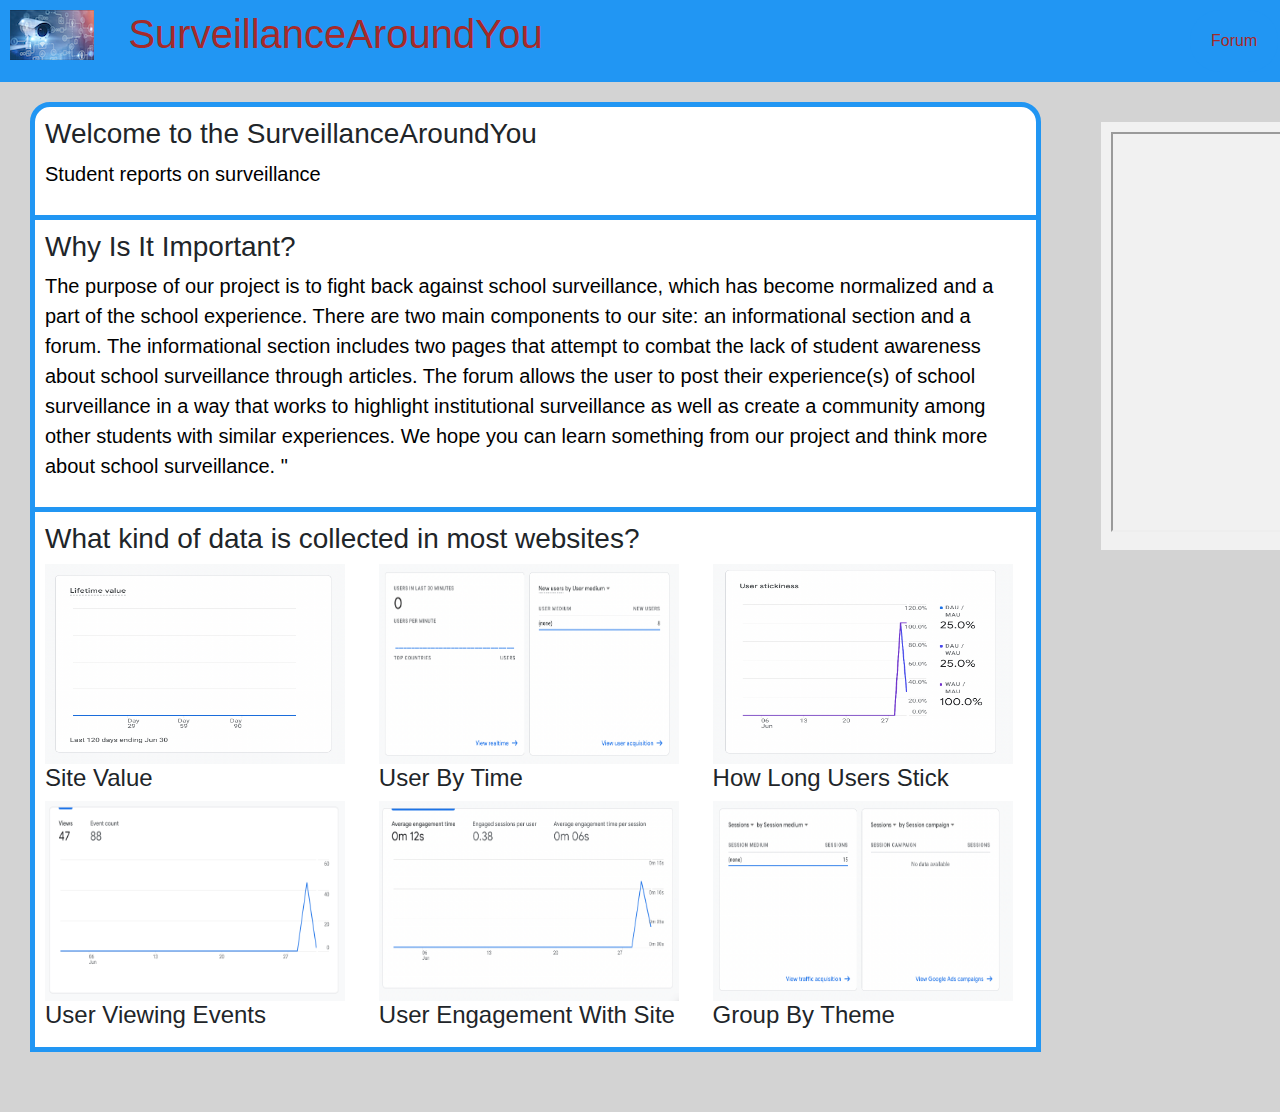
==== commit 7acd2d86: "Revert "Merge branch 'master' of https://github.com/CQuiroga12/forum-demo"" ====
--- a/public/index.html
+++ b/public/index.html
@@ -1,47 +1,29 @@
 <!DOCTYPE html>
-<html>
+<html lang="en">
   <head>
-    <meta charset="utf-8" />
-    <meta name="viewport" content="width=device-width, initial-scale=1" />
-    <title>Surveillance Report Forum</title>
+    <meta charset="UTF-8" />
+    <meta http-equiv="X-UA-Compatible" content="IE=edge" />
+    <meta name="viewport" content="width=device-width, initial-scale=1.0" />
+    <title>Document</title>
 
-    <!-- update the version number as needed -->
-    <script defer src="/__/firebase/8.6.8/firebase-app.js"></script>
-    <!-- include only the Firebase features as you need -->
-    <script defer src="/__/firebase/8.6.8/firebase-auth.js"></script>
-    <script defer src="/__/firebase/8.6.8/firebase-database.js"></script>
-    <script defer src="/__/firebase/8.6.8/firebase-firestore.js"></script>
-    <script defer src="/__/firebase/8.6.8/firebase-functions.js"></script>
-    <script defer src="/__/firebase/8.6.8/firebase-messaging.js"></script>
-    <script defer src="/__/firebase/8.6.8/firebase-storage.js"></script>
-    <script defer src="/__/firebase/8.6.8/firebase-analytics.js"></script>
-    <script defer src="/__/firebase/8.6.8/firebase-remote-config.js"></script>
-    <script defer src="/__/firebase/8.6.8/firebase-performance.js"></script>
-    <!-- 
-      initialize the SDK after all desired features are loaded, set useEmulator to false
-      to avoid connecting the SDK to running emulators.
-    -->
-    <script defer src="/__/firebase/init.js?useEmulator=true"></script>
-    <link rel="stylesheet" href="menu-bar/fonts/icomoon/style.css">
+    <link rel="stylesheet" href="menu-bar/fonts/icomoon/style.css" />
     <!-- Bootstrap CSS -->
-    <link rel="stylesheet" href="menu-bar/css/bootstrap.min.css">
+    <link rel="stylesheet" href="menu-bar/css/bootstrap.min.css" />
     <!-- Style -->
-    <link rel="stylesheet" href="menu-bar/css/style.css">
-    <link rel="stylesheet" href="style.css"/>
-
+    <link rel="stylesheet" href="menu-bar/css/style.css" />
+    <link rel="stylesheet" href="style.css" />
   </head>
   <body>
-
-    <section class ="nav-bar align-border">
-      <img src="icon.png">
-      <h1 class="nav-title"> <a  href= "main.html" >SurveillanceAroundYou</a></h1>
+    <section class="nav-bar align-border">
+      <img src="icon.png" />
+      <h1 class="nav-title"><a href="index.html">SurveillanceAroundYou</a></h1>
       <div class="nav-menus">
         <div></div>
         <div></div>
         <div></div>
-        <a href="index.html"><div class="dropbtn2">Blog</div></a>
+        <div class="dropbtn"><a href="blog.html">Forum</a></div>
         <div class="dropdown">
-          <button class="dropbtn"> Education </button>
+          <button class="dropbtn">Education</button>
           <div class="dropdown-content">
             <a href="info.html"> Campus Surveillance </a>
             <a href="covid.html"> School Surveillance during COVID-19</a>
@@ -50,59 +32,64 @@
       </div>
     </section>
 
+    <div class="mycontainer">
+      <div class="left-col">
+        <section class="main-thread align-border entry-box">
+          <h3>Welcome to the SurveillanceAroundYou</h3>
+          <p>Student reports on surveillance</p>
+        </section>
 
-    
+        <section class="align-border user-input">
+          <h3>Why Is It Important?</h3>
+          <p>
+            The purpose of our project is to fight back against school
+            surveillance, which has become normalized and a part of the school
+            experience. There are two main components to our site: an
+            informational section and a forum. The informational section
+            includes two pages that attempt to combat the lack of student
+            awareness about school surveillance through articles. The forum
+            allows the user to post their experience(s) of school surveillance
+            in a way that works to highlight institutional surveillance as well
+            as create a community among other students with similar experiences.
+            We hope you can learn something from our project and think more
+            about school surveillance. "
+          </p>
+        </section>
 
-    <div class = "mycontainer">
+        <section class="comments-title align-border">
+          <h3>What kind of data is collected in most websites?</h3>
+          <div class="examples-from-google">
+            <img src="SiteValue.png" style="width: 300px; height: 200px" />
+            <img src="UserByTime.png" style="width: 300px; height: 200px" />
+            <img src="UserStick.png" style="width: 300px; height: 200px" />
 
-        <div class = "left-col">
-            <section class="main-thread align-border entry-box">
-                <h3>Main Thread</h3>
-                <p>Report any instances or encoutners of surveillance</p>
-            </section>
+            <h4>Site Value</h4>
+            <h4>User By Time</h4>
+            <h4>How Long Users Stick</h4>
 
-            <section class = "align-border user-input">
-              <h3>Type of surveillance: <input type="text"></h3>
-              <div class = "input-section">
-                <textarea
-                class="input-bar"
-                type="text"
-                id="text-post">Additional info (Ex: time, location, frequency, comments, etc.)
-              </textarea> 
-              <button id="js-fb-data">Post</button>
-              </div>
-            </section>
-        
-            <section class = "comments-title align-border">
-                <h3>Posts</h3>
-            </section>
-        
-            <section class="comments align-border"></section>
-        </div>
-      
-    
-      <div class = "right-col">
+            <img src="ViewEvent.png" style="width: 300px; height: 200px" />
+            <img src="Engagement.png" style="width: 300px; height: 200px" />
+            <img src="GroupByTheme.png" style="width: 300px; height: 200px" />
+
+            <h4>User Viewing Events</h4>
+            <h4>User Engagement With Site</h4>
+            <h4>Group By Theme</h4>
+          </div>
+        </section>
+
+        <section class="comments align-border"></section>
+      </div>
+
+      <div class="right-col">
         <section class="align-border">
-          <iframe src="https://www.bbc.com/" height="400" width="100%" title="Iframe Example"></iframe>
+          <iframe
+            src="https://www.bbc.com/"
+            height="400"
+            width="100%"
+            title="Iframe Example"
+          ></iframe>
         </section>
       </div>
     </div>
-
-    <footer class="footer">
-      <div>
-        <h3>Other Pages:</h3>
-        <ul>
-          <li>
-          <a>Home page</a>
-          </li>
-        </ul>
-      </div>
-      <div class="back-to-top"><a>Back to top</a></div>
-    </footer>
-
-
-    <!-- <script defer src="data-handling.js"></script>
-    <script defer src="post-renderer.js"></script> -->
-    <script src="app.js"></script>
   </body>
 </html>
--- a/public/style.css
+++ b/public/style.css
@@ -18,13 +18,12 @@
   background-color: lightgray;
   margin-bottom: -50px;
 }
-
 p {
   color: black;
 }
 
-a{
-    color: brown;
+a {
+  color: brown;
 }
 
 .examples-from-google {
@@ -77,7 +76,6 @@
 
 .dropdown-content a:hover {
   background-color: #ddd;
-  
 }
 
 .dropdown:hover .dropdown-content {
@@ -85,12 +83,12 @@
 }
 
 .dropbtn:hover {
-  background-color: #1571bd;
+  background-color: #2196f3;
   cursor: default;
 }
 
 .dropbtn2:hover {
-  background-color: #1571bd;
+  background-color: #2196f3;
   cursor: pointer;
 }
 
@@ -113,12 +111,12 @@
   font-size: 2em;
 }
 
-a > .nav-title{
-    color: white !important;
-
-}
-
-.dropbtn, .dropbtn2 {
+a > .nav-title {
+  color: white !important;
+}
+
+.dropbtn,
+.dropbtn2 {
   border: none;
   color: white;
   background-color: #2196f3;
@@ -129,12 +127,12 @@
 }
 
 .nav-background {
-  background-color: #1571bd !important;
+  background-color: #2196f3 !important;
   margin: 0;
 }
 
 .nav-bar {
-  background-color: #1571bd !important;
+  background-color: #2196f3 !important;
 }
 .align-border {
   margin-left: 1.5em;
@@ -146,7 +144,7 @@
 }
 
 .nav-bar {
-  background-color: blue;
+  background-color: #2196f3;
   display: grid;
   grid-template-columns: 1fr 1fr 8fr;
   margin-left: 0;
@@ -155,7 +153,7 @@
 
 .user-input {
   /* border-radius: 1em; */
-  border-color: rgb(130, 130, 255);
+  border-color: #2196f3;
   border-width: 0.25em;
   border-top: 0;
   border-style: solid;
@@ -164,13 +162,13 @@
   line-height: 1.5em;
   padding: 0.5em;
   margin-right: 1.5em;
-  background-color: rgb(241, 241, 241);
+  background-color: white;
 }
 
 .comments-title {
   line-height: 1.25em;
-  background-color: rgb(241, 241, 241);
-  border-color: rgb(130, 130, 255);
+  background-color: white;
+  border-color: #2196f3;
   border-width: 0.25em;
   border-top: 0;
   border-style: solid;
@@ -183,8 +181,9 @@
 
 .main-thread {
   margin-top: 1em;
-  border: 0.25em rgb(130, 130, 255) solid;
+  border: 0.25em #2196f3 solid;
   border-radius: 1em 1em 0 0;
+  background-color: white;
 }
 
 .comments {
@@ -200,11 +199,13 @@
 .posts {
   margin-top: 1em;
   margin-right: 1em;
-  border: 0.25em rgb(130, 130, 255) solid;
+  border: 0.25em #2196f3 solid;
   border-top: 0;
   border-right: 0;
   padding: 1em;
-  background-color: white;
+  padding-bottom: 0.25em;
+  background-color: white;
+  font-size: 30px;
 }
 
 .posts > p {
@@ -225,19 +226,14 @@
   height: 50px;
 }
 .footer {
-  background-color: rgb(130, 130, 255);
+  background-color: #2196f3;
   padding-top: 0.25em;
-  padding-bottom: 0.5em;
   margin-top: 1em;
   border: 0;
   text-align: center;
   height: 50px;
 }
-.footer h3 {
-  margin-top: 0.25em;
-}
-
-.footer ul {
-  list-style-type: circle;
-  text-align: initial;
-}
+
+.footer a {
+  color: white;
+}
